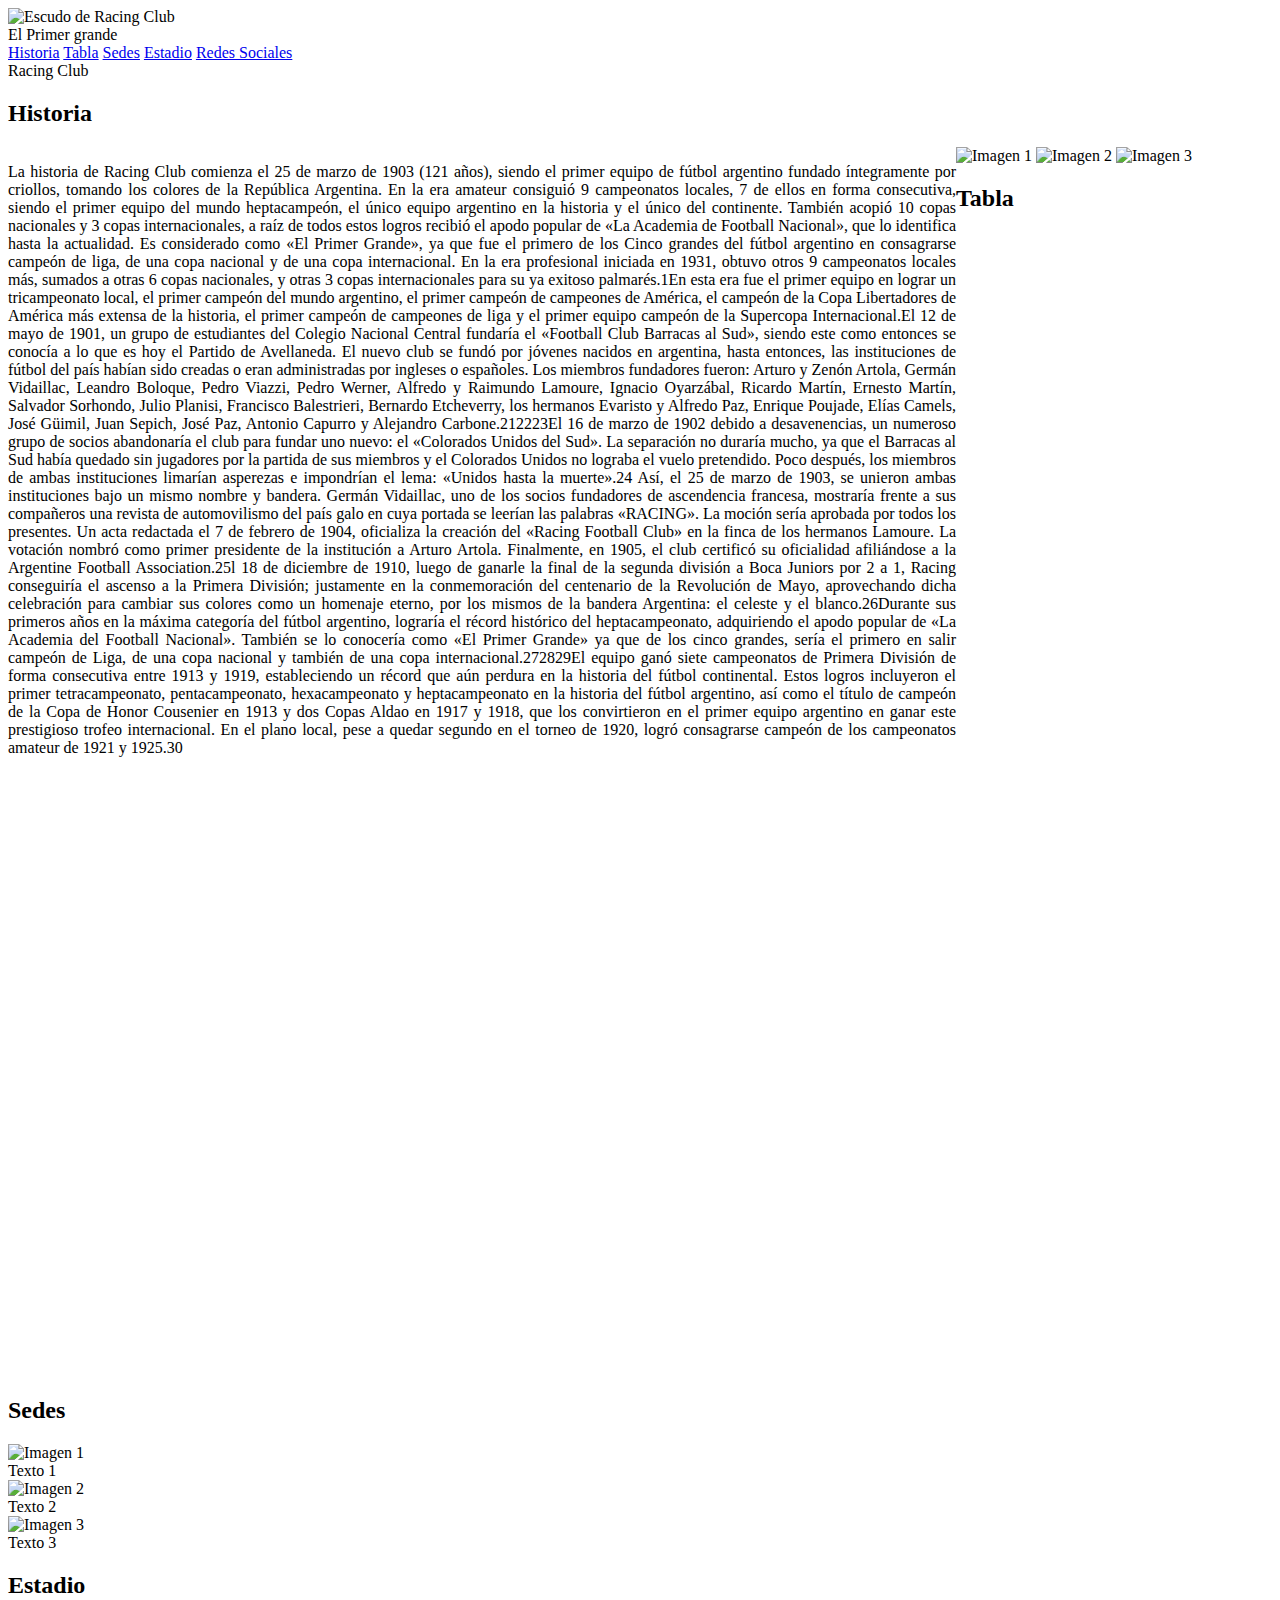
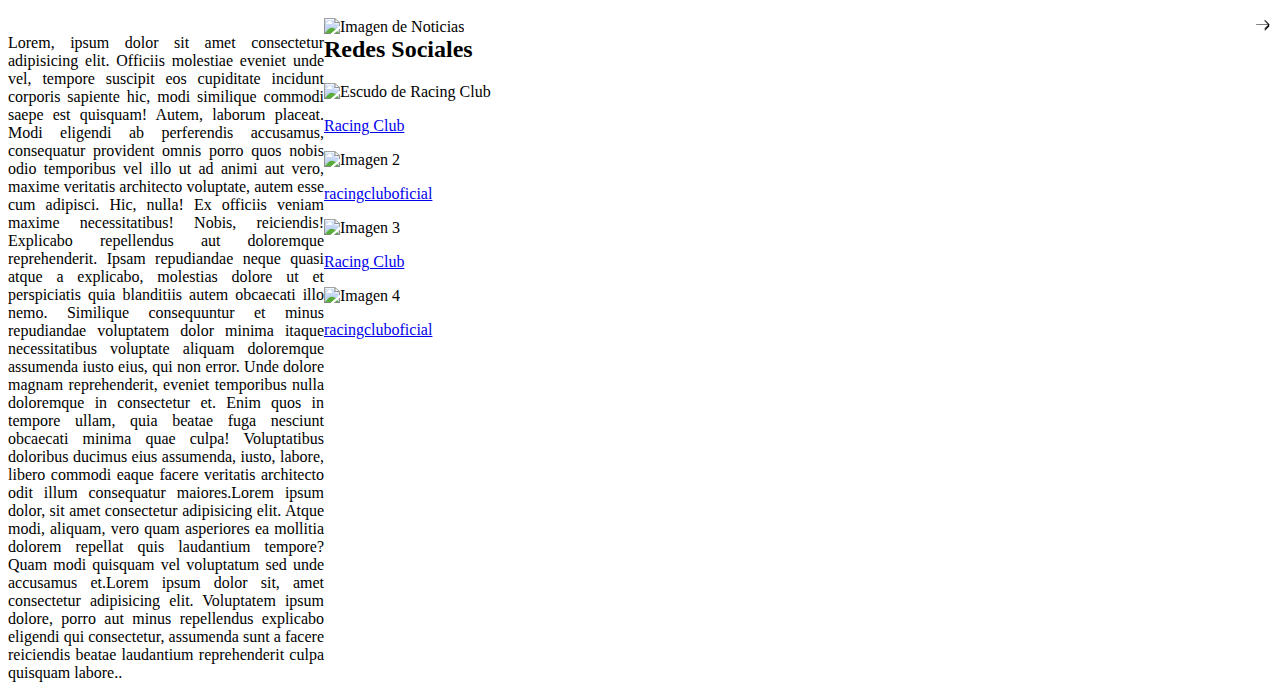
==== index.html @ 6f9eef31 "index.html" ====
<!DOCTYPE html>
<html lang="es">
<head>
    <meta charset="UTF-8">
    <meta name="viewport" content="width=device-width, initial-scale=1.0">
    <title>Racing Club</title>
    <link rel="stylesheet" href="./styles.css">
</head>

<body>
    <header>
        <img id="escudo-racing" src="https://upload.wikimedia.org/wikipedia/commons/thumb/5/56/Escudo_de_Racing_Club_%282014%29.svg/800px-Escudo_de_Racing_Club_%282014%29.svg.png" alt="Escudo de Racing Club">
        <div class="logo">El Primer grande</div>
        <nav>
            <a href="#seccion2">Historia</a>
            <a href="#seccion3">Tabla</a>
            <a href="#seccion4">Sedes</a>
            <a href="#seccion5">Estadio</a>
            <a href="#seccion6">Redes Sociales</a>
        </nav>
    </header>
    
    <div id="seccion1" class="seccion" style="background-image: url('https://media.tycsports.com/files/2020/12/16/163343/cilindro-racing.jpg');">
        <div id="seccion1-texto">Racing Club</div>
    </div>
    
    <div id="seccion2" class="seccion">
        <h2>Historia</h2>
        <div class="contenido">
            <p style="width: 75%; float: left; text-align: justify;">La historia de Racing Club comienza el 25 de marzo de 1903 (121 años), siendo el primer equipo de fútbol argentino fundado íntegramente por criollos, tomando los colores de la República Argentina.

                En la era amateur consiguió 9 campeonatos locales, 7 de ellos en forma consecutiva, siendo el primer equipo del mundo heptacampeón, el único equipo argentino en la historia y el único del continente.
                
                También acopió 10 copas nacionales y 3 copas internacionales, a raíz de todos estos logros recibió el apodo popular de «La Academia de Football Nacional», que lo identifica hasta la actualidad.
                
                Es considerado como «El Primer Grande», ya que fue el primero de los Cinco grandes del fútbol argentino en consagrarse campeón de liga, de una copa nacional y de una copa internacional.
                
                En la era profesional iniciada en 1931, obtuvo otros 9 campeonatos locales más, sumados a otras 6 copas nacionales, y otras 3 copas internacionales para su ya exitoso palmarés.1​
                En esta era fue el primer equipo en lograr un tricampeonato local, el primer campeón del mundo argentino, el primer campeón de campeones de América, el campeón de la Copa Libertadores de América más extensa de la historia, el primer campeón de campeones de liga y el primer equipo campeón de la Supercopa Internacional.El 12 de mayo de 1901, un grupo de estudiantes del Colegio Nacional Central fundaría el «Football Club Barracas al Sud», siendo este como entonces se conocía a lo que es hoy el Partido de Avellaneda. El nuevo club se fundó por jóvenes nacidos en argentina, hasta entonces, las instituciones de fútbol del país habían sido creadas o eran administradas por ingleses o españoles. Los miembros fundadores fueron: Arturo y Zenón Artola, Germán Vidaillac, Leandro Boloque, Pedro Viazzi, Pedro Werner, Alfredo y Raimundo Lamoure, Ignacio Oyarzábal, Ricardo Martín, Ernesto Martín, Salvador Sorhondo, Julio Planisi, Francisco Balestrieri, Bernardo Etcheverry, los hermanos Evaristo y Alfredo Paz, Enrique Poujade, Elías Camels, José Güimil, Juan Sepich, José Paz, Antonio Capurro y Alejandro Carbone.21​22​23​
                El 16 de marzo de 1902 debido a desavenencias, un numeroso grupo de socios abandonaría el club para fundar uno nuevo: el «Colorados Unidos del Sud». La separación no duraría mucho, ya que el Barracas al Sud había quedado sin jugadores por la partida de sus miembros y el Colorados Unidos no lograba el vuelo pretendido. Poco después, los miembros de ambas instituciones limarían asperezas e impondrían el lema: «Unidos hasta la muerte».24​ Así, el 25 de marzo de 1903, se unieron ambas instituciones bajo un mismo nombre y bandera. Germán Vidaillac, uno de los socios fundadores de ascendencia francesa, mostraría frente a sus compañeros una revista de automovilismo del país galo en cuya portada se leerían las palabras «RACING». La moción sería aprobada por todos los presentes. Un acta redactada el 7 de febrero de 1904, oficializa la creación del «Racing Football Club» en la finca de los hermanos Lamoure. La votación nombró como primer presidente de la institución a Arturo Artola. Finalmente, en 1905, el club certificó su oficialidad afiliándose a la Argentine Football Association.25l 18 de diciembre de 1910, luego de ganarle la final de la segunda división a Boca Juniors por 2 a 1, Racing conseguiría el ascenso a la Primera División; justamente en la conmemoración del centenario de la Revolución de Mayo, aprovechando dicha celebración para cambiar sus colores como un homenaje eterno, por los mismos de la bandera Argentina: el celeste y el blanco.26​
                Durante sus primeros años en la máxima categoría del fútbol argentino, lograría el récord histórico del heptacampeonato, adquiriendo el apodo popular de «La Academia del Football Nacional». También se lo conocería como «El Primer Grande» ya que de los cinco grandes, sería el primero en salir campeón de Liga, de una copa nacional y también de una copa internacional.27​28​29​
                El equipo ganó siete campeonatos de Primera División de forma consecutiva entre 1913 y 1919, estableciendo un récord que aún perdura en la historia del fútbol continental. Estos logros incluyeron el primer tetracampeonato, pentacampeonato, hexacampeonato y heptacampeonato en la historia del fútbol argentino, así como el título de campeón de la Copa de Honor Cousenier en 1913 y dos Copas Aldao en 1917 y 1918, que los convirtieron en el primer equipo argentino en ganar este prestigioso trofeo internacional. En el plano local, pese a quedar segundo en el torneo de 1920, logró consagrarse campeón de los campeonatos amateur de 1921 y 1925.30​</p>
            <div class="imagenes">
                <img src="https://s3.amazonaws.com/arc-wordpress-client-uploads/infobae-wp/wp-content/uploads/2018/02/05170229/racing-hinchada-12.jpg" alt="Imagen 1">
                <img src="https://www.serargentino.com/public/images/2020/03/hinchada-de-racing-773x458.jpeg" alt="Imagen 2">
                <img src="https://upload.wikimedia.org/wikipedia/commons/thumb/1/11/Racing-club-1906.jpg/330px-Racing-club-1906.jpg" alt="Imagen 3">
            </div>
        </div>
    </div>
    
    <div id="seccion3" class="seccion">
        <h2>Tabla</h2>
        <div id="seccion3" class="seccion">
            <iframe src="https://www.racingclub.com.ar/futbol/primer-equipo/estadisticas/" width="100%" height="600px" frameborder="0"></iframe>
        </div>
    </div>
        
    <div id="seccion4" class="seccion">
        <h2>Sedes</h2>
        <div class="imagenes-container">
            <div class="imagen">
                <img src="https://www.racingclub.com.ar/img/noticias/portada-villa-del-parque.jpg" alt="Imagen 1">
                <div class="texto-detras">Texto 1</div>
            </div>
            <div class="imagen">
                <img src="https://media.tycsports.com/files/2020/07/09/106538/racing-a-20-anos-de-la-inauguracion-del-predio-tita-mattiussj.jpg" alt="Imagen 2">
                <div class="texto-detras">Texto 2</div>
            </div>
            <div class="imagen">
                <img src="https://laciudadavellaneda.com.ar/wp-content/uploads/sede-avellaneda.jpg" alt="Imagen 3">
                <div class="texto-detras">Texto 3</div>
            </div>
        </div>
    </div>
        
        <div id="seccion5" class="seccion">
            <h2>Estadio</h2>
            <div class="contenido">
                <p style="width: 25%; float: left; text-align: justify;">Lorem, ipsum dolor sit amet consectetur adipisicing elit. Officiis molestiae eveniet unde vel, tempore suscipit eos cupiditate incidunt corporis sapiente hic, modi similique commodi saepe est quisquam! Autem, laborum placeat.
                Modi eligendi ab perferendis accusamus, consequatur provident omnis porro quos nobis odio temporibus vel illo ut ad animi aut vero, maxime veritatis architecto voluptate, autem esse cum adipisci. Hic, nulla!
                Ex officiis veniam maxime necessitatibus! Nobis, reiciendis! Explicabo repellendus aut doloremque reprehenderit. Ipsam repudiandae neque quasi atque a explicabo, molestias dolore ut et perspiciatis quia blanditiis autem obcaecati illo nemo.
                Similique consequuntur et minus repudiandae voluptatem dolor minima itaque necessitatibus voluptate aliquam doloremque assumenda iusto eius, qui non error. Unde dolore magnam reprehenderit, eveniet temporibus nulla doloremque in consectetur et.
                Enim quos in tempore ullam, quia beatae fuga nesciunt obcaecati minima quae culpa! Voluptatibus doloribus ducimus eius assumenda, iusto, labore, libero commodi eaque facere veritatis architecto odit illum consequatur maiores.Lorem ipsum dolor, sit amet consectetur adipisicing elit. Atque modi, aliquam, vero quam asperiores ea mollitia dolorem repellat quis laudantium tempore? Quam modi quisquam vel voluptatum sed unde accusamus et.Lorem ipsum dolor sit, amet consectetur adipisicing elit. Voluptatem ipsum dolore, porro aut minus repellendus explicabo eligendi qui consectetur, assumenda sunt a facere reiciendis beatae laudantium reprehenderit culpa quisquam labore..</p>
                <div class="imagenes" style="width: 75%; float: right; position: relative;">
                    <img id="estadio-image" src="https://media.urgente24.com/p/193250b965bf1c4610cca33aa967dc6a/adjuntos/319/imagenes/002/615/0002615747/racing.jpg" alt="Imagen de Noticias" style="width: 100%; height: 100%; object-fit: cover;">
                    <div id="flecha-derecha" style="position: absolute; right: 0; top: 50%; transform: translateY(-50%); cursor: pointer;">
                        <svg xmlns="http://www.w3.org/2000/svg" width="16" height="16" fill="currentColor" class="bi bi-arrow-right" viewBox="0 0 16 16">
                            <path fill-rule="evenodd" d="M8.646 4.646a.5.5 0 0 1 .708 0l4 4a.5.5 0 0 1 0 .708l-4 4a.5.5 0 0 1-.708-.708L12.293 8 8.646 4.354a.5.5 0 0 1 0-.708z"/>
                            <path fill-rule="evenodd" d="M0 8a.5.5 0 0 1 .5-.5h11.793l-3.647-3.646a.5.5 0 0 1 .708-.708l4 4a.5.5 0 0 1 0 .708l-4 4a.5.5 0 0 1-.708-.708L12.293 8H.5A.5.5 0 0 1 0 8z"/>
                        </svg>
                    </div>
                </div>
            </div>
        </div>
    
        <div id="seccion6" class="seccion">
        <h2>Redes Sociales</h2>
        <div class="centered-content">
            <img id="escudo-racing" src="https://encrypted-tbn0.gstatic.com/images?q=tbn:ANd9GcSTeY4N-8_veM7JEEIwY70evm_Ac7ScKI852YYKz6ZMkg&s" alt="Escudo de Racing Club">
            <p><a href="https://www.instagram.com/racingclub/" target="_blank">Racing Club</a></p>
        </div>
        <div class="centered-content">
            <img src="https://encrypted-tbn0.gstatic.com/images?q=tbn:ANd9GcQbN7-_q63qchqpXpNW_VGOozUeGsm28FULBq5rEcWD0g&s" alt="Imagen 2">
            <p><a href="https://www.facebook.com/racingcluboficial" target="_blank">racingcluboficial</a></p>
        </div>
        <div class="centered-content">
            <img src="https://www.lanacion.com.ar/resizer/v2/elon-musk-cambio-el-logo-de-WHTIWEV47VHEHDV4QYC6PRXVBE.jpg?auth=29e4042f48af310deb7e46ab9afc31d8ef98589c3c1c1c29d6be7ce335477df1&width=420&height=280&quality=70&smart=true" alt="Imagen 3">
            <p><a href="https://twitter.com/racingclub" target="_blank">Racing Club</a></p>
        </div>
        <div class="centered-content">
            <img id="escudo-racing" src="https://yt3.googleusercontent.com/ytc/AIdro_kgNRpyMXq61VuE9KspJfDlHewKrdLwm-9neNuIQ8DYboc=s900-c-k-c0x00ffffff-no-rj" alt="Imagen 4">
            <p><a href="https://www.youtube.com/racingcluboficial" target="_blank">racingcluboficial</a></p>
        </div>
    </div>

</body>
</html>
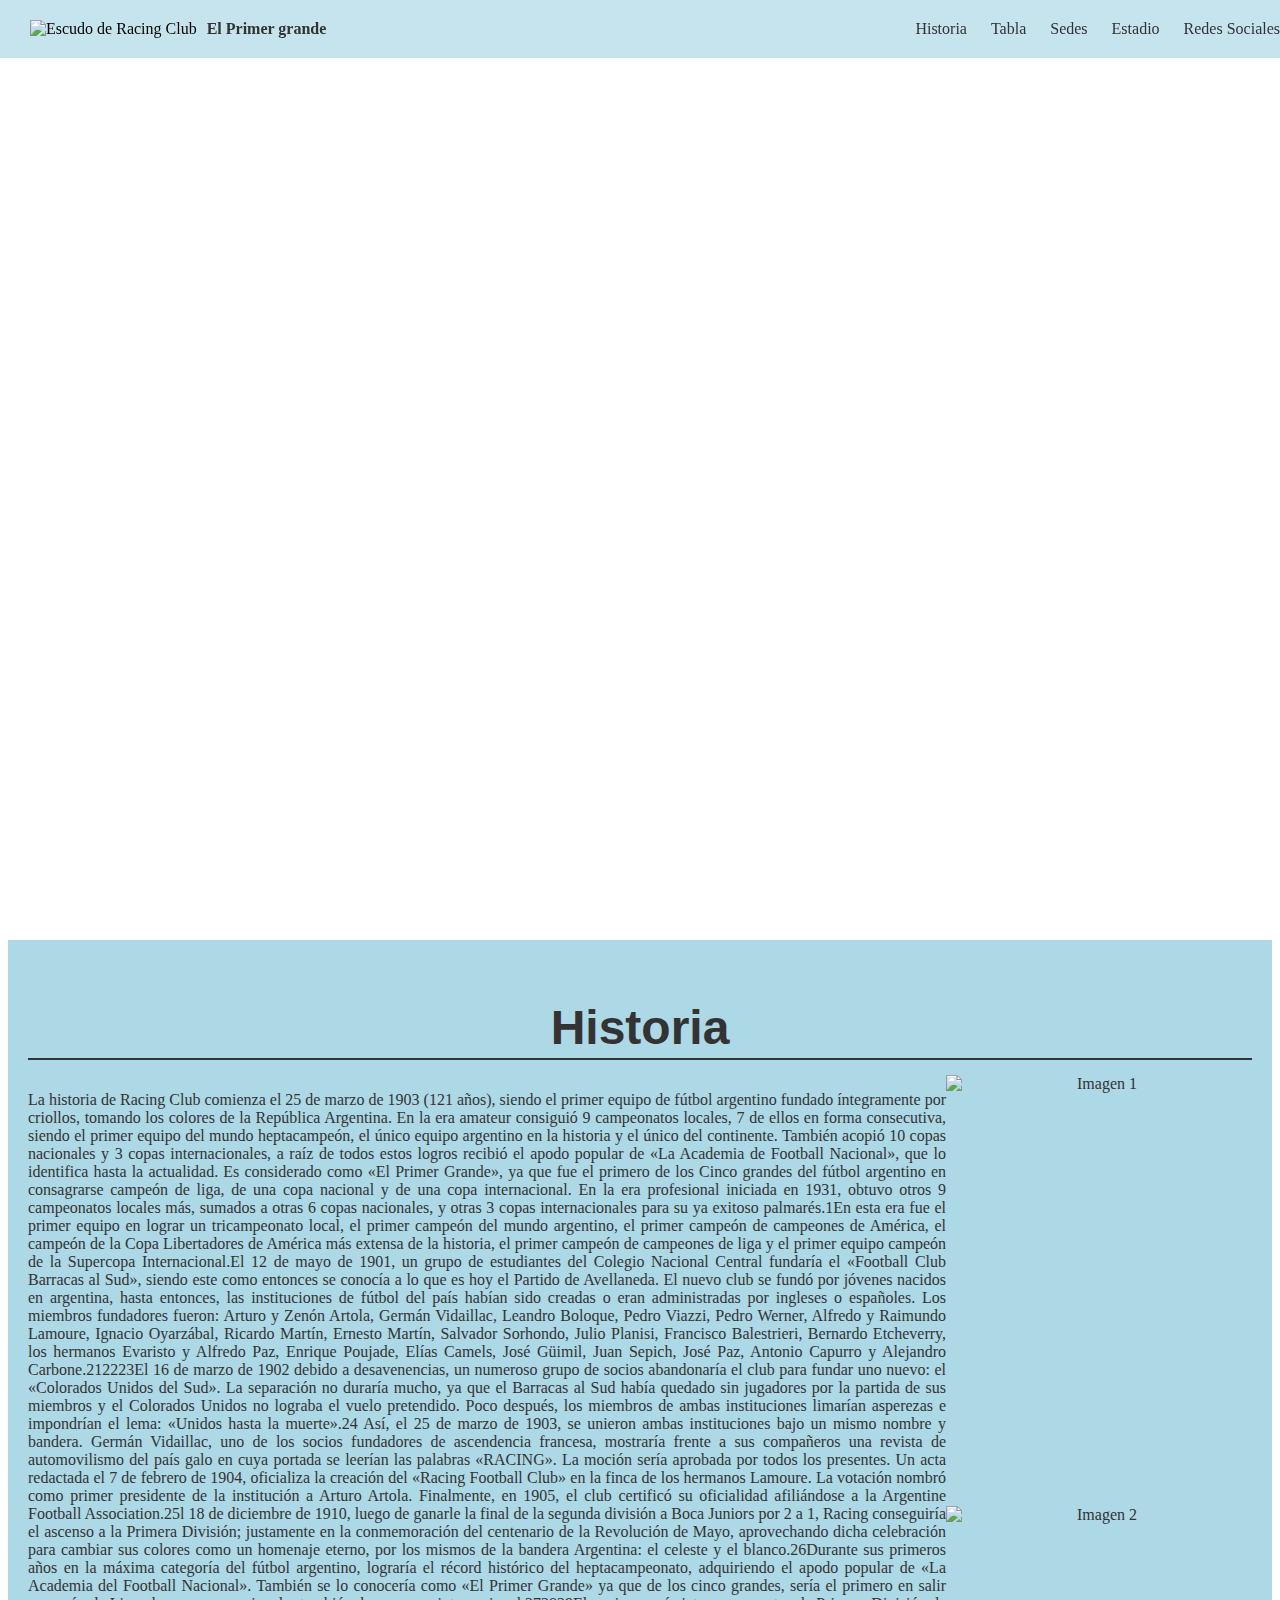
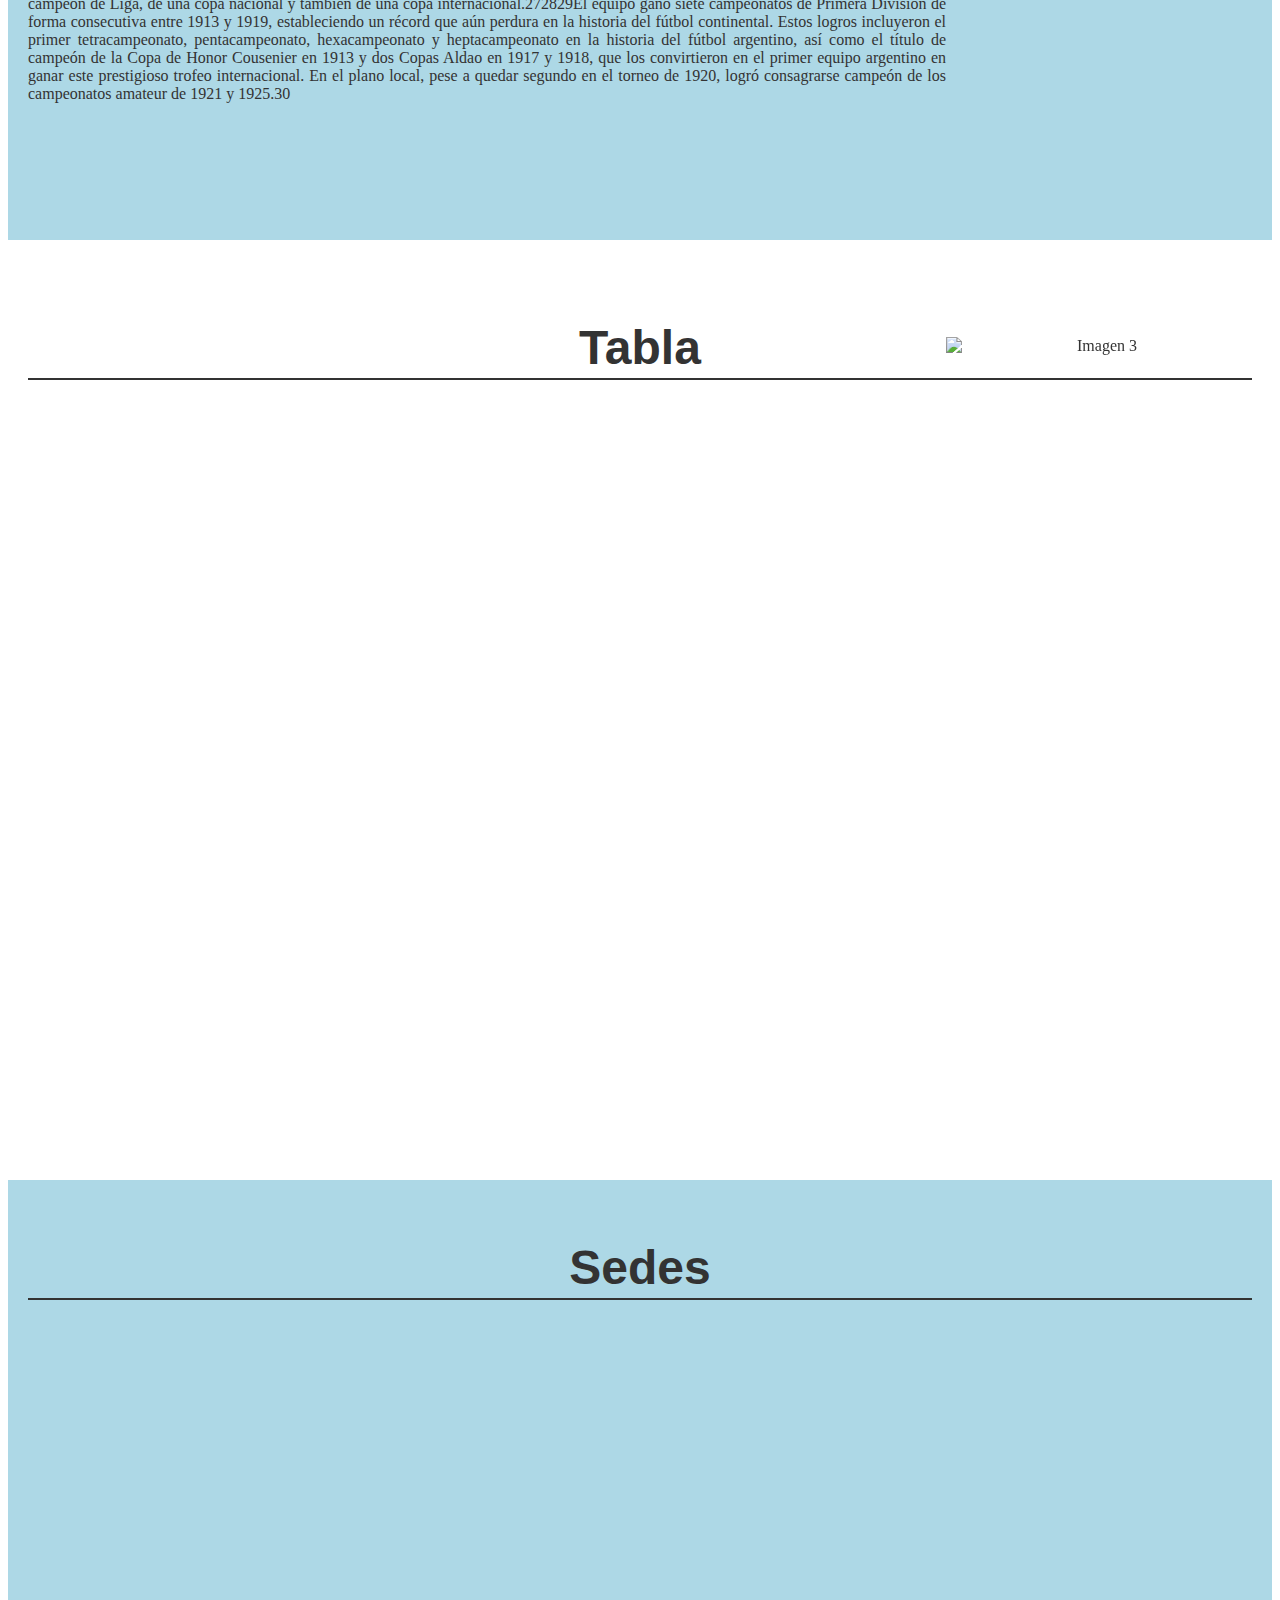
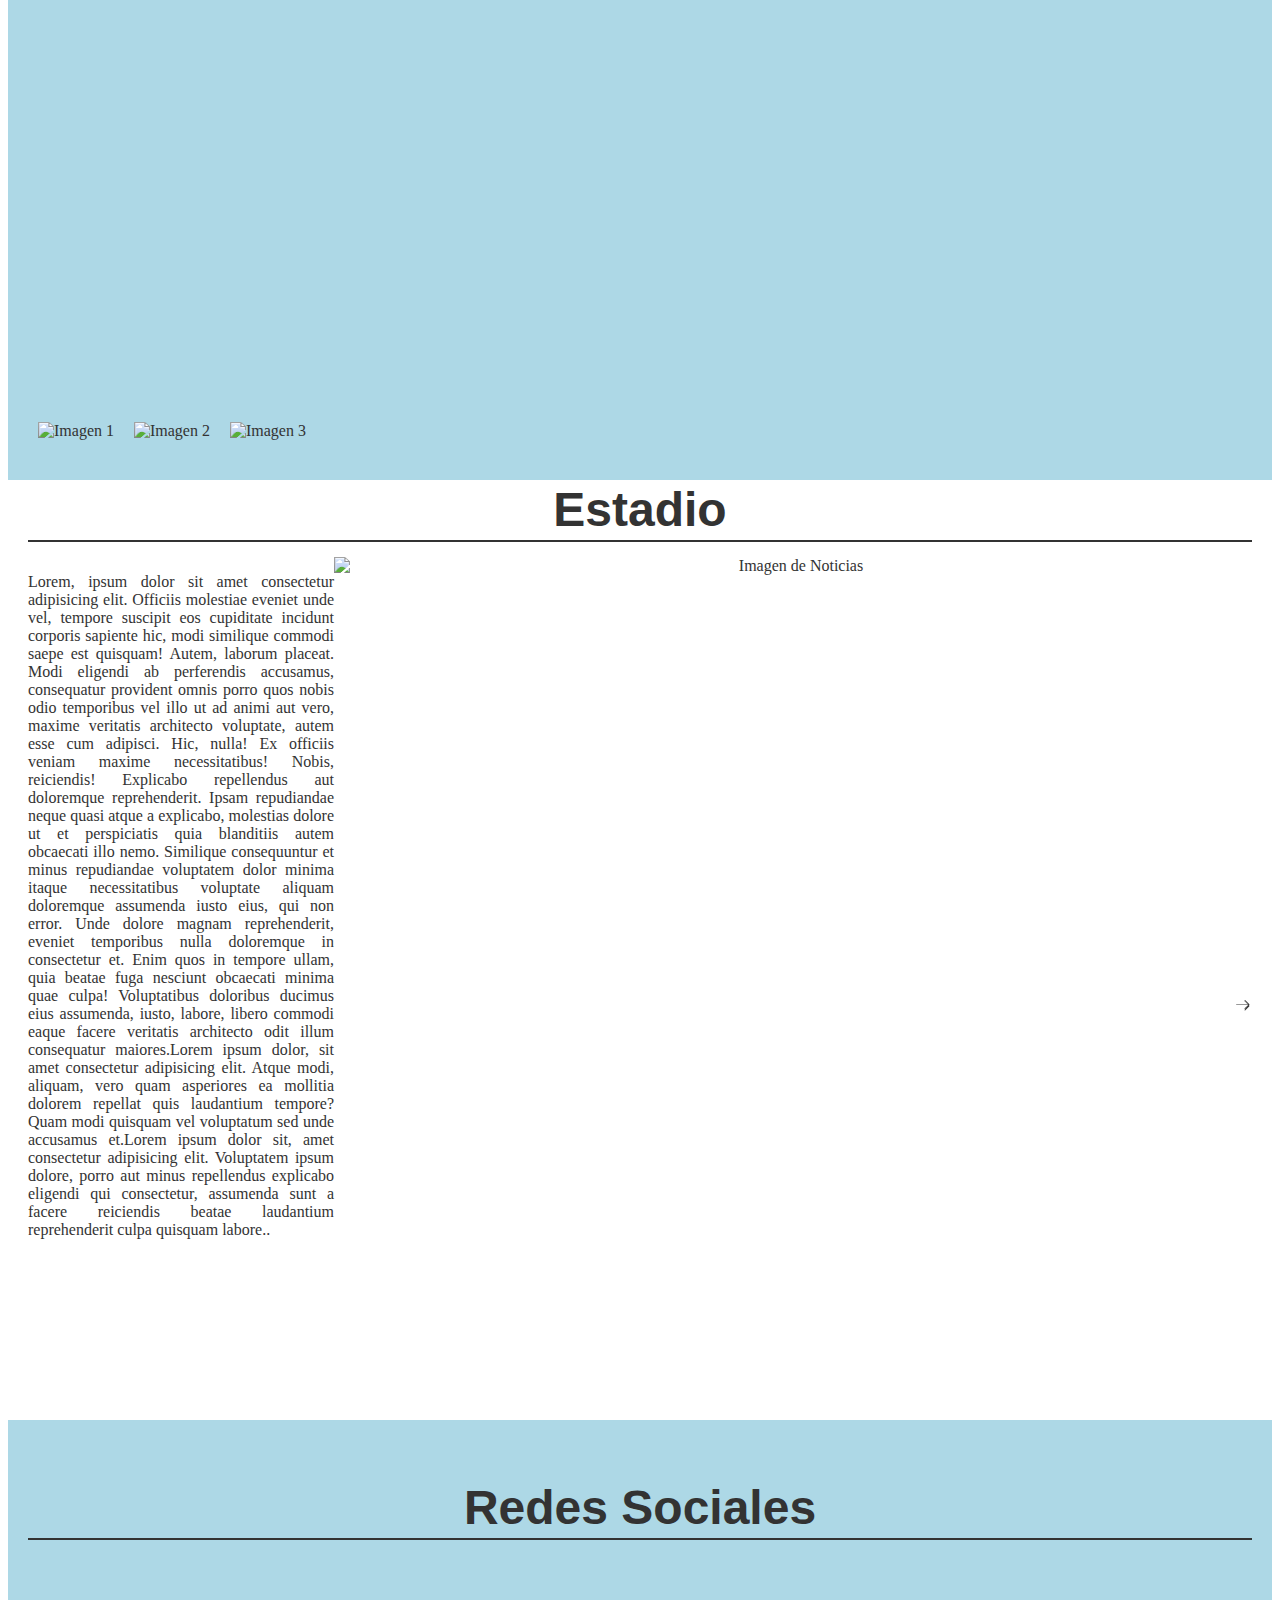
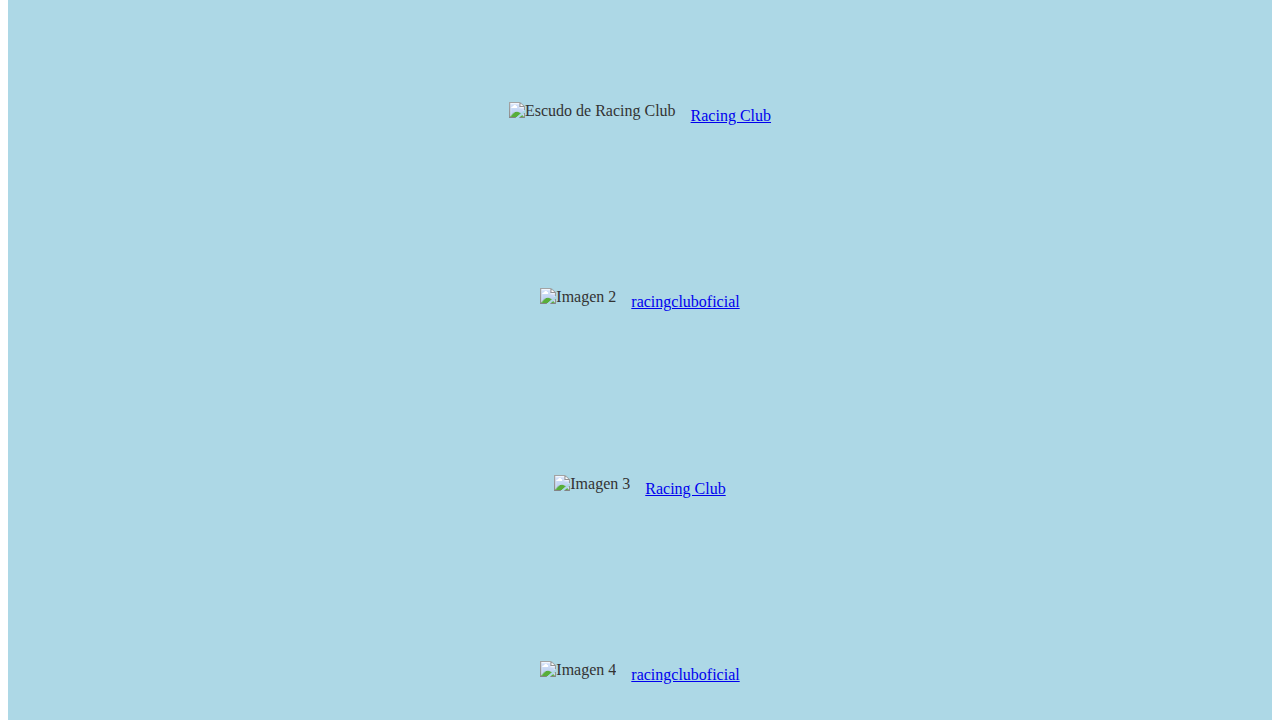
==== commit 70b6d00b: "Add files via upload" ====
--- a/index.html
+++ b/index.html
@@ -1,117 +1,117 @@
-<!DOCTYPE html>
-<html lang="es">
-<head>
-    <meta charset="UTF-8">
-    <meta name="viewport" content="width=device-width, initial-scale=1.0">
-    <title>Racing Club</title>
-    <link rel="stylesheet" href="./styles.css">
-</head>
-
-<body>
-    <header>
-        <img id="escudo-racing" src="https://upload.wikimedia.org/wikipedia/commons/thumb/5/56/Escudo_de_Racing_Club_%282014%29.svg/800px-Escudo_de_Racing_Club_%282014%29.svg.png" alt="Escudo de Racing Club">
-        <div class="logo">El Primer grande</div>
-        <nav>
-            <a href="#seccion2">Historia</a>
-            <a href="#seccion3">Tabla</a>
-            <a href="#seccion4">Sedes</a>
-            <a href="#seccion5">Estadio</a>
-            <a href="#seccion6">Redes Sociales</a>
-        </nav>
-    </header>
-    
-    <div id="seccion1" class="seccion" style="background-image: url('https://media.tycsports.com/files/2020/12/16/163343/cilindro-racing.jpg');">
-        <div id="seccion1-texto">Racing Club</div>
-    </div>
-    
-    <div id="seccion2" class="seccion">
-        <h2>Historia</h2>
-        <div class="contenido">
-            <p style="width: 75%; float: left; text-align: justify;">La historia de Racing Club comienza el 25 de marzo de 1903 (121 años), siendo el primer equipo de fútbol argentino fundado íntegramente por criollos, tomando los colores de la República Argentina.
-
-                En la era amateur consiguió 9 campeonatos locales, 7 de ellos en forma consecutiva, siendo el primer equipo del mundo heptacampeón, el único equipo argentino en la historia y el único del continente.
-                
-                También acopió 10 copas nacionales y 3 copas internacionales, a raíz de todos estos logros recibió el apodo popular de «La Academia de Football Nacional», que lo identifica hasta la actualidad.
-                
-                Es considerado como «El Primer Grande», ya que fue el primero de los Cinco grandes del fútbol argentino en consagrarse campeón de liga, de una copa nacional y de una copa internacional.
-                
-                En la era profesional iniciada en 1931, obtuvo otros 9 campeonatos locales más, sumados a otras 6 copas nacionales, y otras 3 copas internacionales para su ya exitoso palmarés.1​
-                En esta era fue el primer equipo en lograr un tricampeonato local, el primer campeón del mundo argentino, el primer campeón de campeones de América, el campeón de la Copa Libertadores de América más extensa de la historia, el primer campeón de campeones de liga y el primer equipo campeón de la Supercopa Internacional.El 12 de mayo de 1901, un grupo de estudiantes del Colegio Nacional Central fundaría el «Football Club Barracas al Sud», siendo este como entonces se conocía a lo que es hoy el Partido de Avellaneda. El nuevo club se fundó por jóvenes nacidos en argentina, hasta entonces, las instituciones de fútbol del país habían sido creadas o eran administradas por ingleses o españoles. Los miembros fundadores fueron: Arturo y Zenón Artola, Germán Vidaillac, Leandro Boloque, Pedro Viazzi, Pedro Werner, Alfredo y Raimundo Lamoure, Ignacio Oyarzábal, Ricardo Martín, Ernesto Martín, Salvador Sorhondo, Julio Planisi, Francisco Balestrieri, Bernardo Etcheverry, los hermanos Evaristo y Alfredo Paz, Enrique Poujade, Elías Camels, José Güimil, Juan Sepich, José Paz, Antonio Capurro y Alejandro Carbone.21​22​23​
-                El 16 de marzo de 1902 debido a desavenencias, un numeroso grupo de socios abandonaría el club para fundar uno nuevo: el «Colorados Unidos del Sud». La separación no duraría mucho, ya que el Barracas al Sud había quedado sin jugadores por la partida de sus miembros y el Colorados Unidos no lograba el vuelo pretendido. Poco después, los miembros de ambas instituciones limarían asperezas e impondrían el lema: «Unidos hasta la muerte».24​ Así, el 25 de marzo de 1903, se unieron ambas instituciones bajo un mismo nombre y bandera. Germán Vidaillac, uno de los socios fundadores de ascendencia francesa, mostraría frente a sus compañeros una revista de automovilismo del país galo en cuya portada se leerían las palabras «RACING». La moción sería aprobada por todos los presentes. Un acta redactada el 7 de febrero de 1904, oficializa la creación del «Racing Football Club» en la finca de los hermanos Lamoure. La votación nombró como primer presidente de la institución a Arturo Artola. Finalmente, en 1905, el club certificó su oficialidad afiliándose a la Argentine Football Association.25l 18 de diciembre de 1910, luego de ganarle la final de la segunda división a Boca Juniors por 2 a 1, Racing conseguiría el ascenso a la Primera División; justamente en la conmemoración del centenario de la Revolución de Mayo, aprovechando dicha celebración para cambiar sus colores como un homenaje eterno, por los mismos de la bandera Argentina: el celeste y el blanco.26​
-                Durante sus primeros años en la máxima categoría del fútbol argentino, lograría el récord histórico del heptacampeonato, adquiriendo el apodo popular de «La Academia del Football Nacional». También se lo conocería como «El Primer Grande» ya que de los cinco grandes, sería el primero en salir campeón de Liga, de una copa nacional y también de una copa internacional.27​28​29​
-                El equipo ganó siete campeonatos de Primera División de forma consecutiva entre 1913 y 1919, estableciendo un récord que aún perdura en la historia del fútbol continental. Estos logros incluyeron el primer tetracampeonato, pentacampeonato, hexacampeonato y heptacampeonato en la historia del fútbol argentino, así como el título de campeón de la Copa de Honor Cousenier en 1913 y dos Copas Aldao en 1917 y 1918, que los convirtieron en el primer equipo argentino en ganar este prestigioso trofeo internacional. En el plano local, pese a quedar segundo en el torneo de 1920, logró consagrarse campeón de los campeonatos amateur de 1921 y 1925.30​</p>
-            <div class="imagenes">
-                <img src="https://s3.amazonaws.com/arc-wordpress-client-uploads/infobae-wp/wp-content/uploads/2018/02/05170229/racing-hinchada-12.jpg" alt="Imagen 1">
-                <img src="https://www.serargentino.com/public/images/2020/03/hinchada-de-racing-773x458.jpeg" alt="Imagen 2">
-                <img src="https://upload.wikimedia.org/wikipedia/commons/thumb/1/11/Racing-club-1906.jpg/330px-Racing-club-1906.jpg" alt="Imagen 3">
-            </div>
-        </div>
-    </div>
-    
-    <div id="seccion3" class="seccion">
-        <h2>Tabla</h2>
-        <div id="seccion3" class="seccion">
-            <iframe src="https://www.racingclub.com.ar/futbol/primer-equipo/estadisticas/" width="100%" height="600px" frameborder="0"></iframe>
-        </div>
-    </div>
-        
-    <div id="seccion4" class="seccion">
-        <h2>Sedes</h2>
-        <div class="imagenes-container">
-            <div class="imagen">
-                <img src="https://www.racingclub.com.ar/img/noticias/portada-villa-del-parque.jpg" alt="Imagen 1">
-                <div class="texto-detras">Texto 1</div>
-            </div>
-            <div class="imagen">
-                <img src="https://media.tycsports.com/files/2020/07/09/106538/racing-a-20-anos-de-la-inauguracion-del-predio-tita-mattiussj.jpg" alt="Imagen 2">
-                <div class="texto-detras">Texto 2</div>
-            </div>
-            <div class="imagen">
-                <img src="https://laciudadavellaneda.com.ar/wp-content/uploads/sede-avellaneda.jpg" alt="Imagen 3">
-                <div class="texto-detras">Texto 3</div>
-            </div>
-        </div>
-    </div>
-        
-        <div id="seccion5" class="seccion">
-            <h2>Estadio</h2>
-            <div class="contenido">
-                <p style="width: 25%; float: left; text-align: justify;">Lorem, ipsum dolor sit amet consectetur adipisicing elit. Officiis molestiae eveniet unde vel, tempore suscipit eos cupiditate incidunt corporis sapiente hic, modi similique commodi saepe est quisquam! Autem, laborum placeat.
-                Modi eligendi ab perferendis accusamus, consequatur provident omnis porro quos nobis odio temporibus vel illo ut ad animi aut vero, maxime veritatis architecto voluptate, autem esse cum adipisci. Hic, nulla!
-                Ex officiis veniam maxime necessitatibus! Nobis, reiciendis! Explicabo repellendus aut doloremque reprehenderit. Ipsam repudiandae neque quasi atque a explicabo, molestias dolore ut et perspiciatis quia blanditiis autem obcaecati illo nemo.
-                Similique consequuntur et minus repudiandae voluptatem dolor minima itaque necessitatibus voluptate aliquam doloremque assumenda iusto eius, qui non error. Unde dolore magnam reprehenderit, eveniet temporibus nulla doloremque in consectetur et.
-                Enim quos in tempore ullam, quia beatae fuga nesciunt obcaecati minima quae culpa! Voluptatibus doloribus ducimus eius assumenda, iusto, labore, libero commodi eaque facere veritatis architecto odit illum consequatur maiores.Lorem ipsum dolor, sit amet consectetur adipisicing elit. Atque modi, aliquam, vero quam asperiores ea mollitia dolorem repellat quis laudantium tempore? Quam modi quisquam vel voluptatum sed unde accusamus et.Lorem ipsum dolor sit, amet consectetur adipisicing elit. Voluptatem ipsum dolore, porro aut minus repellendus explicabo eligendi qui consectetur, assumenda sunt a facere reiciendis beatae laudantium reprehenderit culpa quisquam labore..</p>
-                <div class="imagenes" style="width: 75%; float: right; position: relative;">
-                    <img id="estadio-image" src="https://media.urgente24.com/p/193250b965bf1c4610cca33aa967dc6a/adjuntos/319/imagenes/002/615/0002615747/racing.jpg" alt="Imagen de Noticias" style="width: 100%; height: 100%; object-fit: cover;">
-                    <div id="flecha-derecha" style="position: absolute; right: 0; top: 50%; transform: translateY(-50%); cursor: pointer;">
-                        <svg xmlns="http://www.w3.org/2000/svg" width="16" height="16" fill="currentColor" class="bi bi-arrow-right" viewBox="0 0 16 16">
-                            <path fill-rule="evenodd" d="M8.646 4.646a.5.5 0 0 1 .708 0l4 4a.5.5 0 0 1 0 .708l-4 4a.5.5 0 0 1-.708-.708L12.293 8 8.646 4.354a.5.5 0 0 1 0-.708z"/>
-                            <path fill-rule="evenodd" d="M0 8a.5.5 0 0 1 .5-.5h11.793l-3.647-3.646a.5.5 0 0 1 .708-.708l4 4a.5.5 0 0 1 0 .708l-4 4a.5.5 0 0 1-.708-.708L12.293 8H.5A.5.5 0 0 1 0 8z"/>
-                        </svg>
-                    </div>
-                </div>
-            </div>
-        </div>
-    
-        <div id="seccion6" class="seccion">
-        <h2>Redes Sociales</h2>
-        <div class="centered-content">
-            <img id="escudo-racing" src="https://encrypted-tbn0.gstatic.com/images?q=tbn:ANd9GcSTeY4N-8_veM7JEEIwY70evm_Ac7ScKI852YYKz6ZMkg&s" alt="Escudo de Racing Club">
-            <p><a href="https://www.instagram.com/racingclub/" target="_blank">Racing Club</a></p>
-        </div>
-        <div class="centered-content">
-            <img src="https://encrypted-tbn0.gstatic.com/images?q=tbn:ANd9GcQbN7-_q63qchqpXpNW_VGOozUeGsm28FULBq5rEcWD0g&s" alt="Imagen 2">
-            <p><a href="https://www.facebook.com/racingcluboficial" target="_blank">racingcluboficial</a></p>
-        </div>
-        <div class="centered-content">
-            <img src="https://www.lanacion.com.ar/resizer/v2/elon-musk-cambio-el-logo-de-WHTIWEV47VHEHDV4QYC6PRXVBE.jpg?auth=29e4042f48af310deb7e46ab9afc31d8ef98589c3c1c1c29d6be7ce335477df1&width=420&height=280&quality=70&smart=true" alt="Imagen 3">
-            <p><a href="https://twitter.com/racingclub" target="_blank">Racing Club</a></p>
-        </div>
-        <div class="centered-content">
-            <img id="escudo-racing" src="https://yt3.googleusercontent.com/ytc/AIdro_kgNRpyMXq61VuE9KspJfDlHewKrdLwm-9neNuIQ8DYboc=s900-c-k-c0x00ffffff-no-rj" alt="Imagen 4">
-            <p><a href="https://www.youtube.com/racingcluboficial" target="_blank">racingcluboficial</a></p>
-        </div>
-    </div>
-
-</body>
-</html>
+<!DOCTYPE html>
+<html lang="es">
+<head>
+    <meta charset="UTF-8">
+    <meta name="viewport" content="width=device-width, initial-scale=1.0">
+    <title>Racing Club</title>
+    <link rel="stylesheet" href="./styles.css">
+</head>
+
+<body>
+    <header>
+        <img id="escudo-racing" src="https://upload.wikimedia.org/wikipedia/commons/thumb/5/56/Escudo_de_Racing_Club_%282014%29.svg/800px-Escudo_de_Racing_Club_%282014%29.svg.png" alt="Escudo de Racing Club">
+        <div class="logo">El Primer grande</div>
+        <nav>
+            <a href="#seccion2">Historia</a>
+            <a href="#seccion3">Tabla</a>
+            <a href="#seccion4">Sedes</a>
+            <a href="#seccion5">Estadio</a>
+            <a href="#seccion6">Redes Sociales</a>
+        </nav>
+    </header>
+    
+    <div id="seccion1" class="seccion" style="background-image: url('https://media.tycsports.com/files/2020/12/16/163343/cilindro-racing.jpg');">
+        <div id="seccion1-texto">Racing Club</div>
+    </div>
+    
+    <div id="seccion2" class="seccion">
+        <h2>Historia</h2>
+        <div class="contenido">
+            <p style="width: 75%; float: left; text-align: justify;">La historia de Racing Club comienza el 25 de marzo de 1903 (121 años), siendo el primer equipo de fútbol argentino fundado íntegramente por criollos, tomando los colores de la República Argentina.
+
+                En la era amateur consiguió 9 campeonatos locales, 7 de ellos en forma consecutiva, siendo el primer equipo del mundo heptacampeón, el único equipo argentino en la historia y el único del continente.
+                
+                También acopió 10 copas nacionales y 3 copas internacionales, a raíz de todos estos logros recibió el apodo popular de «La Academia de Football Nacional», que lo identifica hasta la actualidad.
+                
+                Es considerado como «El Primer Grande», ya que fue el primero de los Cinco grandes del fútbol argentino en consagrarse campeón de liga, de una copa nacional y de una copa internacional.
+                
+                En la era profesional iniciada en 1931, obtuvo otros 9 campeonatos locales más, sumados a otras 6 copas nacionales, y otras 3 copas internacionales para su ya exitoso palmarés.1​
+                En esta era fue el primer equipo en lograr un tricampeonato local, el primer campeón del mundo argentino, el primer campeón de campeones de América, el campeón de la Copa Libertadores de América más extensa de la historia, el primer campeón de campeones de liga y el primer equipo campeón de la Supercopa Internacional.El 12 de mayo de 1901, un grupo de estudiantes del Colegio Nacional Central fundaría el «Football Club Barracas al Sud», siendo este como entonces se conocía a lo que es hoy el Partido de Avellaneda. El nuevo club se fundó por jóvenes nacidos en argentina, hasta entonces, las instituciones de fútbol del país habían sido creadas o eran administradas por ingleses o españoles. Los miembros fundadores fueron: Arturo y Zenón Artola, Germán Vidaillac, Leandro Boloque, Pedro Viazzi, Pedro Werner, Alfredo y Raimundo Lamoure, Ignacio Oyarzábal, Ricardo Martín, Ernesto Martín, Salvador Sorhondo, Julio Planisi, Francisco Balestrieri, Bernardo Etcheverry, los hermanos Evaristo y Alfredo Paz, Enrique Poujade, Elías Camels, José Güimil, Juan Sepich, José Paz, Antonio Capurro y Alejandro Carbone.21​22​23​
+                El 16 de marzo de 1902 debido a desavenencias, un numeroso grupo de socios abandonaría el club para fundar uno nuevo: el «Colorados Unidos del Sud». La separación no duraría mucho, ya que el Barracas al Sud había quedado sin jugadores por la partida de sus miembros y el Colorados Unidos no lograba el vuelo pretendido. Poco después, los miembros de ambas instituciones limarían asperezas e impondrían el lema: «Unidos hasta la muerte».24​ Así, el 25 de marzo de 1903, se unieron ambas instituciones bajo un mismo nombre y bandera. Germán Vidaillac, uno de los socios fundadores de ascendencia francesa, mostraría frente a sus compañeros una revista de automovilismo del país galo en cuya portada se leerían las palabras «RACING». La moción sería aprobada por todos los presentes. Un acta redactada el 7 de febrero de 1904, oficializa la creación del «Racing Football Club» en la finca de los hermanos Lamoure. La votación nombró como primer presidente de la institución a Arturo Artola. Finalmente, en 1905, el club certificó su oficialidad afiliándose a la Argentine Football Association.25l 18 de diciembre de 1910, luego de ganarle la final de la segunda división a Boca Juniors por 2 a 1, Racing conseguiría el ascenso a la Primera División; justamente en la conmemoración del centenario de la Revolución de Mayo, aprovechando dicha celebración para cambiar sus colores como un homenaje eterno, por los mismos de la bandera Argentina: el celeste y el blanco.26​
+                Durante sus primeros años en la máxima categoría del fútbol argentino, lograría el récord histórico del heptacampeonato, adquiriendo el apodo popular de «La Academia del Football Nacional». También se lo conocería como «El Primer Grande» ya que de los cinco grandes, sería el primero en salir campeón de Liga, de una copa nacional y también de una copa internacional.27​28​29​
+                El equipo ganó siete campeonatos de Primera División de forma consecutiva entre 1913 y 1919, estableciendo un récord que aún perdura en la historia del fútbol continental. Estos logros incluyeron el primer tetracampeonato, pentacampeonato, hexacampeonato y heptacampeonato en la historia del fútbol argentino, así como el título de campeón de la Copa de Honor Cousenier en 1913 y dos Copas Aldao en 1917 y 1918, que los convirtieron en el primer equipo argentino en ganar este prestigioso trofeo internacional. En el plano local, pese a quedar segundo en el torneo de 1920, logró consagrarse campeón de los campeonatos amateur de 1921 y 1925.30​</p>
+            <div class="imagenes">
+                <img src="https://s3.amazonaws.com/arc-wordpress-client-uploads/infobae-wp/wp-content/uploads/2018/02/05170229/racing-hinchada-12.jpg" alt="Imagen 1">
+                <img src="https://www.serargentino.com/public/images/2020/03/hinchada-de-racing-773x458.jpeg" alt="Imagen 2">
+                <img src="https://upload.wikimedia.org/wikipedia/commons/thumb/1/11/Racing-club-1906.jpg/330px-Racing-club-1906.jpg" alt="Imagen 3">
+            </div>
+        </div>
+    </div>
+    
+    <div id="seccion3" class="seccion">
+        <h2>Tabla</h2>
+        <div id="seccion3" class="seccion">
+            <iframe src="https://www.racingclub.com.ar/futbol/primer-equipo/estadisticas/" width="100%" height="600px" frameborder="0"></iframe>
+        </div>
+    </div>
+        
+    <div id="seccion4" class="seccion">
+        <h2>Sedes</h2>
+        <div class="imagenes-container">
+            <div class="imagen">
+                <img src="https://www.racingclub.com.ar/img/noticias/portada-villa-del-parque.jpg" alt="Imagen 1">
+                <div class="texto-detras">Texto 1</div>
+            </div>
+            <div class="imagen">
+                <img src="https://media.tycsports.com/files/2020/07/09/106538/racing-a-20-anos-de-la-inauguracion-del-predio-tita-mattiussj.jpg" alt="Imagen 2">
+                <div class="texto-detras">Texto 2</div>
+            </div>
+            <div class="imagen">
+                <img src="https://laciudadavellaneda.com.ar/wp-content/uploads/sede-avellaneda.jpg" alt="Imagen 3">
+                <div class="texto-detras">Texto 3</div>
+            </div>
+        </div>
+    </div>
+        
+        <div id="seccion5" class="seccion">
+            <h2>Estadio</h2>
+            <div class="contenido">
+                <p style="width: 25%; float: left; text-align: justify;">Lorem, ipsum dolor sit amet consectetur adipisicing elit. Officiis molestiae eveniet unde vel, tempore suscipit eos cupiditate incidunt corporis sapiente hic, modi similique commodi saepe est quisquam! Autem, laborum placeat.
+                Modi eligendi ab perferendis accusamus, consequatur provident omnis porro quos nobis odio temporibus vel illo ut ad animi aut vero, maxime veritatis architecto voluptate, autem esse cum adipisci. Hic, nulla!
+                Ex officiis veniam maxime necessitatibus! Nobis, reiciendis! Explicabo repellendus aut doloremque reprehenderit. Ipsam repudiandae neque quasi atque a explicabo, molestias dolore ut et perspiciatis quia blanditiis autem obcaecati illo nemo.
+                Similique consequuntur et minus repudiandae voluptatem dolor minima itaque necessitatibus voluptate aliquam doloremque assumenda iusto eius, qui non error. Unde dolore magnam reprehenderit, eveniet temporibus nulla doloremque in consectetur et.
+                Enim quos in tempore ullam, quia beatae fuga nesciunt obcaecati minima quae culpa! Voluptatibus doloribus ducimus eius assumenda, iusto, labore, libero commodi eaque facere veritatis architecto odit illum consequatur maiores.Lorem ipsum dolor, sit amet consectetur adipisicing elit. Atque modi, aliquam, vero quam asperiores ea mollitia dolorem repellat quis laudantium tempore? Quam modi quisquam vel voluptatum sed unde accusamus et.Lorem ipsum dolor sit, amet consectetur adipisicing elit. Voluptatem ipsum dolore, porro aut minus repellendus explicabo eligendi qui consectetur, assumenda sunt a facere reiciendis beatae laudantium reprehenderit culpa quisquam labore..</p>
+                <div class="imagenes" style="width: 75%; float: right; position: relative;">
+                    <img id="estadio-image" src="https://media.urgente24.com/p/193250b965bf1c4610cca33aa967dc6a/adjuntos/319/imagenes/002/615/0002615747/racing.jpg" alt="Imagen de Noticias" style="width: 100%; height: 100%; object-fit: cover;">
+                    <div id="flecha-derecha" style="position: absolute; right: 0; top: 50%; transform: translateY(-50%); cursor: pointer;">
+                        <svg xmlns="http://www.w3.org/2000/svg" width="16" height="16" fill="currentColor" class="bi bi-arrow-right" viewBox="0 0 16 16">
+                            <path fill-rule="evenodd" d="M8.646 4.646a.5.5 0 0 1 .708 0l4 4a.5.5 0 0 1 0 .708l-4 4a.5.5 0 0 1-.708-.708L12.293 8 8.646 4.354a.5.5 0 0 1 0-.708z"/>
+                            <path fill-rule="evenodd" d="M0 8a.5.5 0 0 1 .5-.5h11.793l-3.647-3.646a.5.5 0 0 1 .708-.708l4 4a.5.5 0 0 1 0 .708l-4 4a.5.5 0 0 1-.708-.708L12.293 8H.5A.5.5 0 0 1 0 8z"/>
+                        </svg>
+                    </div>
+                </div>
+            </div>
+        </div>
+    
+        <div id="seccion6" class="seccion">
+        <h2>Redes Sociales</h2>
+        <div class="centered-content">
+            <img id="escudo-racing" src="https://encrypted-tbn0.gstatic.com/images?q=tbn:ANd9GcSTeY4N-8_veM7JEEIwY70evm_Ac7ScKI852YYKz6ZMkg&s" alt="Escudo de Racing Club">
+            <p><a href="https://www.instagram.com/racingclub/" target="_blank">Racing Club</a></p>
+        </div>
+        <div class="centered-content">
+            <img src="https://encrypted-tbn0.gstatic.com/images?q=tbn:ANd9GcQbN7-_q63qchqpXpNW_VGOozUeGsm28FULBq5rEcWD0g&s" alt="Imagen 2">
+            <p><a href="https://www.facebook.com/racingcluboficial" target="_blank">racingcluboficial</a></p>
+        </div>
+        <div class="centered-content">
+            <img src="https://www.lanacion.com.ar/resizer/v2/elon-musk-cambio-el-logo-de-WHTIWEV47VHEHDV4QYC6PRXVBE.jpg?auth=29e4042f48af310deb7e46ab9afc31d8ef98589c3c1c1c29d6be7ce335477df1&width=420&height=280&quality=70&smart=true" alt="Imagen 3">
+            <p><a href="https://twitter.com/racingclub" target="_blank">Racing Club</a></p>
+        </div>
+        <div class="centered-content">
+            <img id="escudo-racing" src="https://yt3.googleusercontent.com/ytc/AIdro_kgNRpyMXq61VuE9KspJfDlHewKrdLwm-9neNuIQ8DYboc=s900-c-k-c0x00ffffff-no-rj" alt="Imagen 4">
+            <p><a href="https://www.youtube.com/racingcluboficial" target="_blank">racingcluboficial</a></p>
+        </div>
+    </div>
+
+</body>
+</html>
--- a/styles.css
+++ b/styles.css
@@ -0,0 +1,229 @@
+        header {
+            background-color: rgba(173, 216, 230, 0.7); 
+            padding: 20px 30px; 
+            text-align: center; 
+            position: fixed; 
+            top: 0; 
+            left: 0; 
+            width: 100%; 
+            z-index: 1000; 
+            display: flex; 
+            justify-content: space-between; 
+            align-items: center; 
+        }
+
+        .logo {
+            color: #333; 
+            font-weight: bold; 
+            text-align: left; 
+            flex-grow: 1; 
+            margin-right: 20px; 
+        }
+
+        header img {
+            max-height: 40px; 
+            max-width: 100%; 
+            vertical-align: middle; 
+            margin-right: 10px;
+        }
+
+        nav {
+            margin-right: 20px; 
+        }
+
+        nav a {
+            color: #333; 
+            text-decoration: none; 
+            margin: 0 10px; 
+            display: inline-block; 
+        }
+
+        .seccion {
+            width: 100%; 
+            box-sizing: border-box; 
+            padding: 20px; 
+            position: relative; 
+            margin-top: 20px; 
+            background-size: cover;
+            background-position: center;
+            height: 100vh; 
+            display: flex; 
+            justify-content: center; 
+            align-items: flex-start;
+            flex-direction: column; 
+            text-align: center; 
+            color: #333; 
+        }
+
+        .seccion h2 {
+            font-size: 3em;
+            font-family: Arial, sans-serif; 
+            margin-bottom: 20px; 
+            position: relative;
+            width: 100%;
+            text-align: center; 
+        }
+
+        .seccion h2::after {
+            content: ''; 
+            position: absolute; 
+            left: 0; 
+            bottom: -5px; 
+            width: 100%; 
+            height: 2px; 
+            background-color: #333; 
+        }
+
+        #seccion2, #seccion4, #seccion6 {
+            background-color: #add8e6; 
+            position: relative; 
+            z-index: 1; 
+            backdrop-filter: blur(30px); 
+            padding: 20px; 
+            color: #333; 
+            text-align: center; 
+            display: flex; 
+            justify-content: space-between; 
+        }
+
+        .sede {
+            width: 33%; 
+            max-width: 200px; 
+            opacity: 0.7; 
+            transition: opacity 0.3s ease; 
+        }
+
+        .sede:hover {
+            opacity: 1; /
+        }
+      
+        #seccion1-texto {
+            position: absolute;
+            top: 50%;
+            left: 50%;
+            transform: translate(-50%, -50%);
+            color: white;
+            font-size: 120px; 
+            font-weight: bold; 
+            font-family: Arial, sans-serif; 
+            text-align: center; 
+        }
+
+        .seccion img {
+            max-width: 100%; 
+            max-height: 40px; 
+            margin-bottom: 10px; 
+            width: auto; 
+            height: auto; 
+            object-fit: cover;
+        }
+        
+        #seccion6 {
+            display: flex;
+            flex-direction: column;
+            align-items: center;
+        }
+        
+        .centered-content {
+            display: flex;
+            align-items: center;
+            margin-top: 5px; 
+        }
+        
+        .centered-content img {
+            max-height: 40px; 
+            max-width: 100%; 
+            vertical-align: middle; 
+            margin-right: 10px; 
+        }
+        
+        .centered-content p {
+            margin-left: 5px; 
+        }
+        
+        .seccion .sede {
+            max-width: 100%; 
+            max-height: 40px; 
+            margin-bottom: 10px; 
+            width: auto; 
+            height: auto; 
+            object-fit: cover;
+            transition: opacity 0.3s ease; 
+        }
+
+        .seccion .sede:hover {
+            opacity: 0.7; 
+        }
+
+        .seccion .sede-container {
+            position: relative; 
+        }
+
+        .seccion .image-caption {
+            position: absolute; 
+            top: 50%; 
+            left: 50%; 
+            transform: translate(-50%, -50%);
+            color: white;
+            font-size: 16px;
+            opacity: 0; 
+            transition: opacity 0.3s ease; 
+            pointer-events: none; 
+        }
+
+        .seccion .sede-container:hover .image-caption {
+            opacity: 1; 
+        }
+
+        .imagenes-container {
+            display: flex;
+        }
+
+        .imagen {
+            flex: 1;
+            margin: 10px; 
+            position: relative; 
+            transition: opacity 0.3s ease; 
+        }
+
+        .imagen:hover {
+            opacity: 0.5; 
+        }
+
+        .imagen img {
+            width: 100%; 
+            height: auto; 
+            max-width: 100%; 
+            max-height: 100%; 
+        }
+
+        .imagenes {
+            width: 25%;
+            float: right;
+            height: 100vh; 
+            display: flex;
+            flex-direction: column;
+            justify-content: space-between;
+        }
+
+        .imagenes img {
+            width: 100%;
+            height: auto; 
+            margin-bottom: 20px; 
+        }
+        
+        .texto-detras {
+            position: absolute; 
+            top: 50%; 
+            left: 50%; 
+            transform: translate(-50%, -50%); 
+            color: white; 
+            font-size: 20px; 
+            opacity: 0; 
+            pointer-events: none; 
+        }
+
+        .imagen:hover .texto-detras {
+            opacity: 1; 
+        }    
+
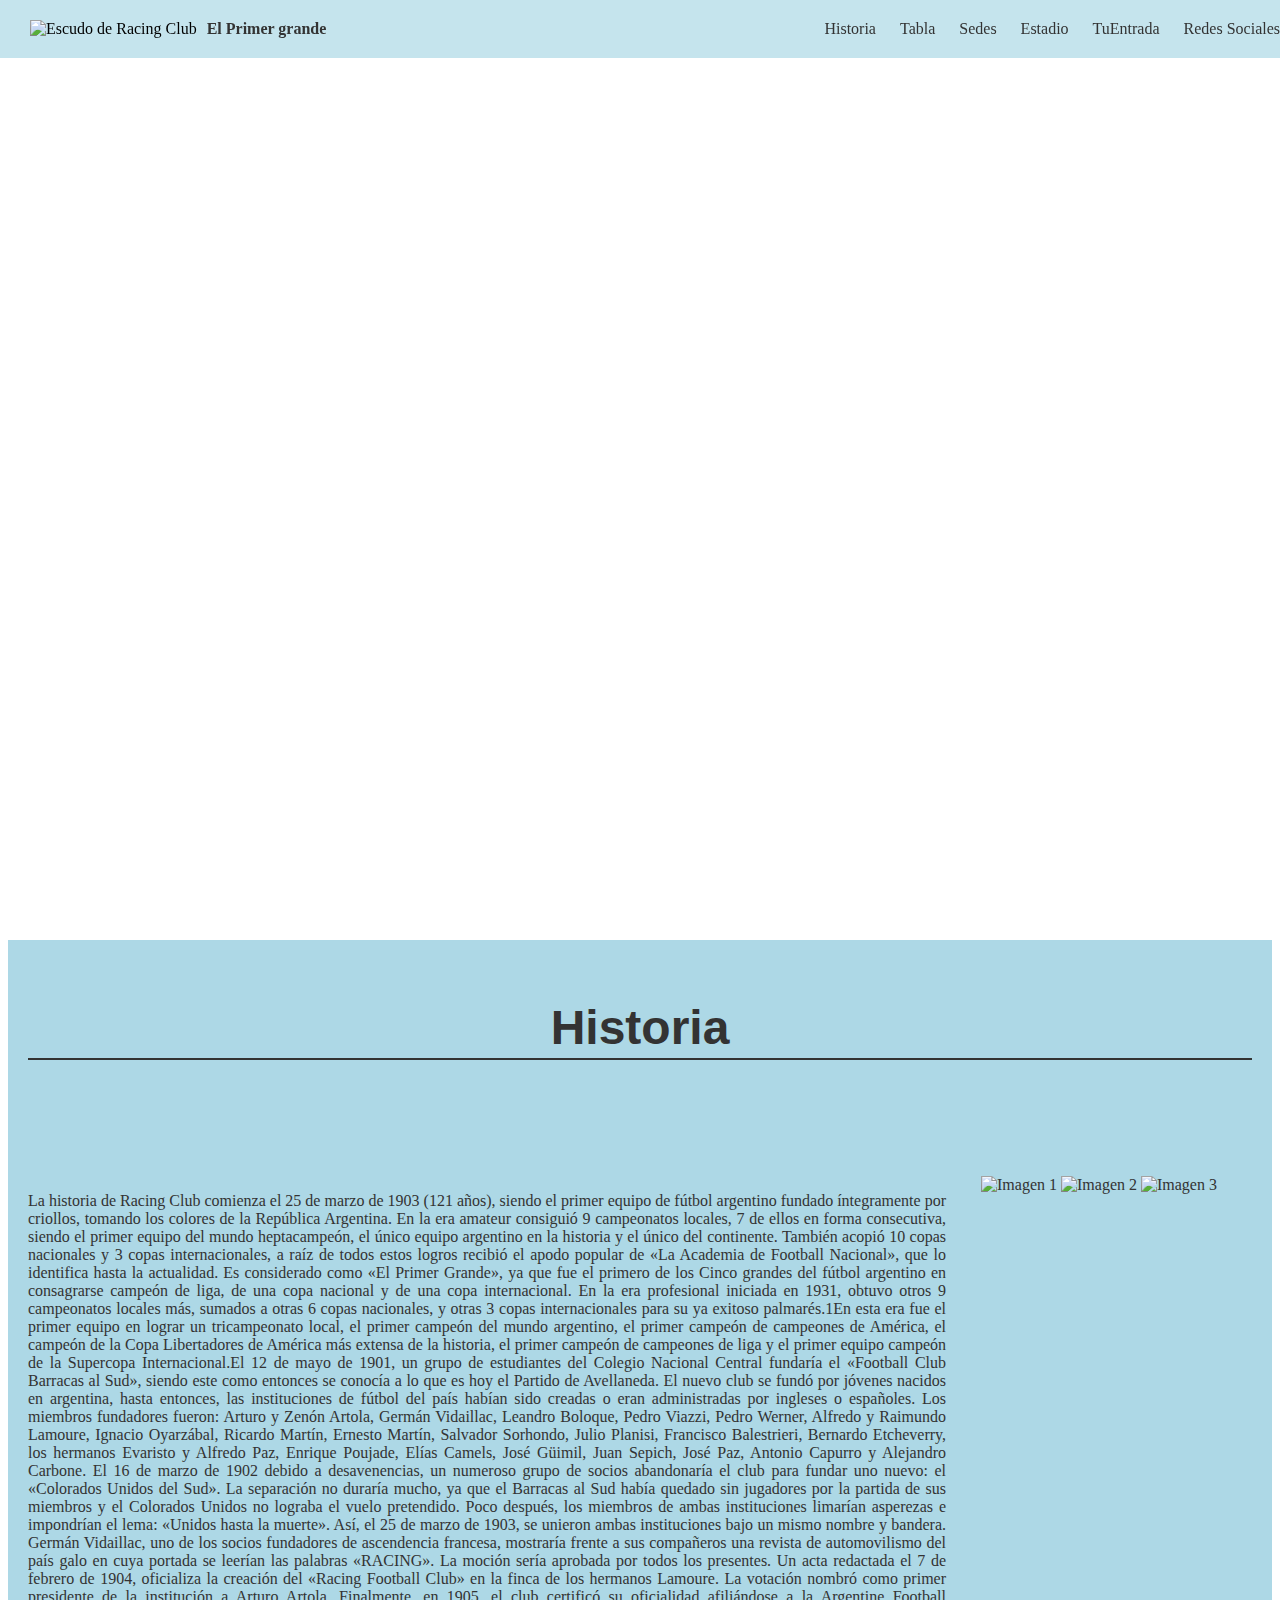
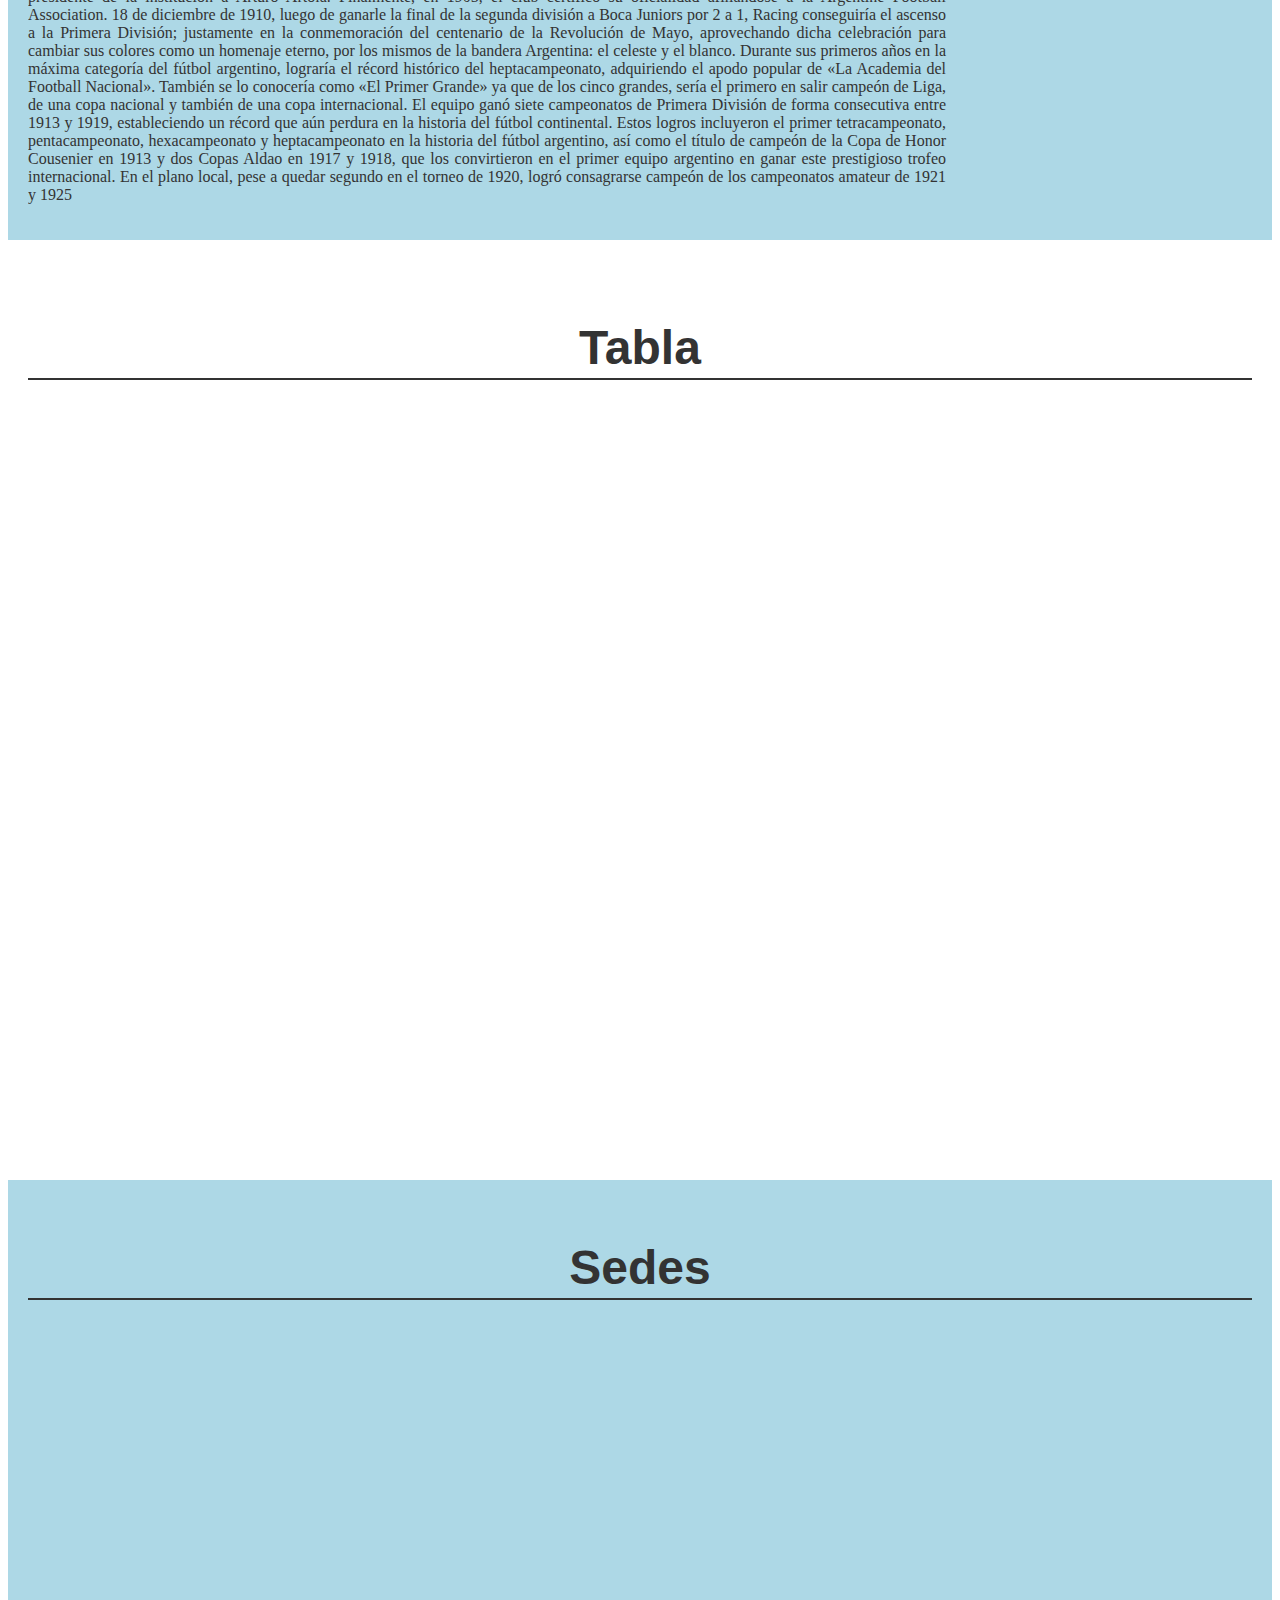
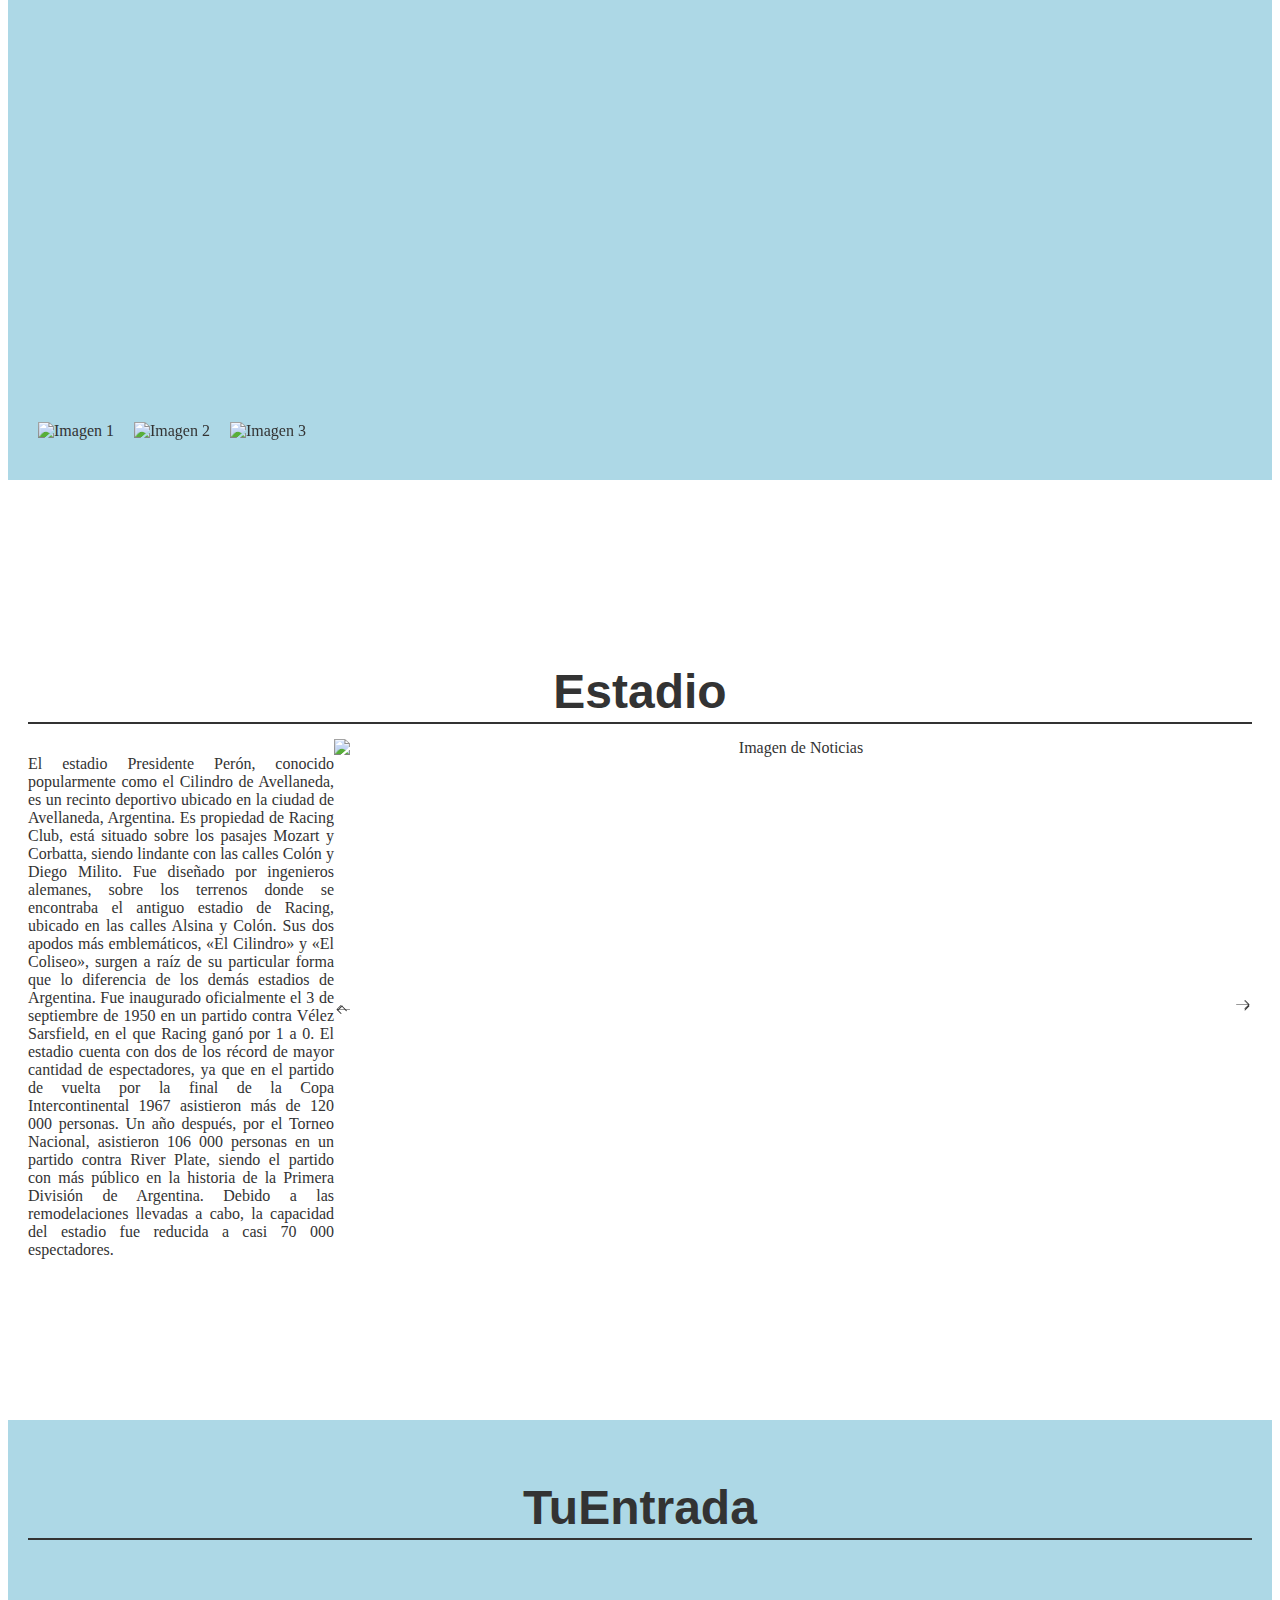
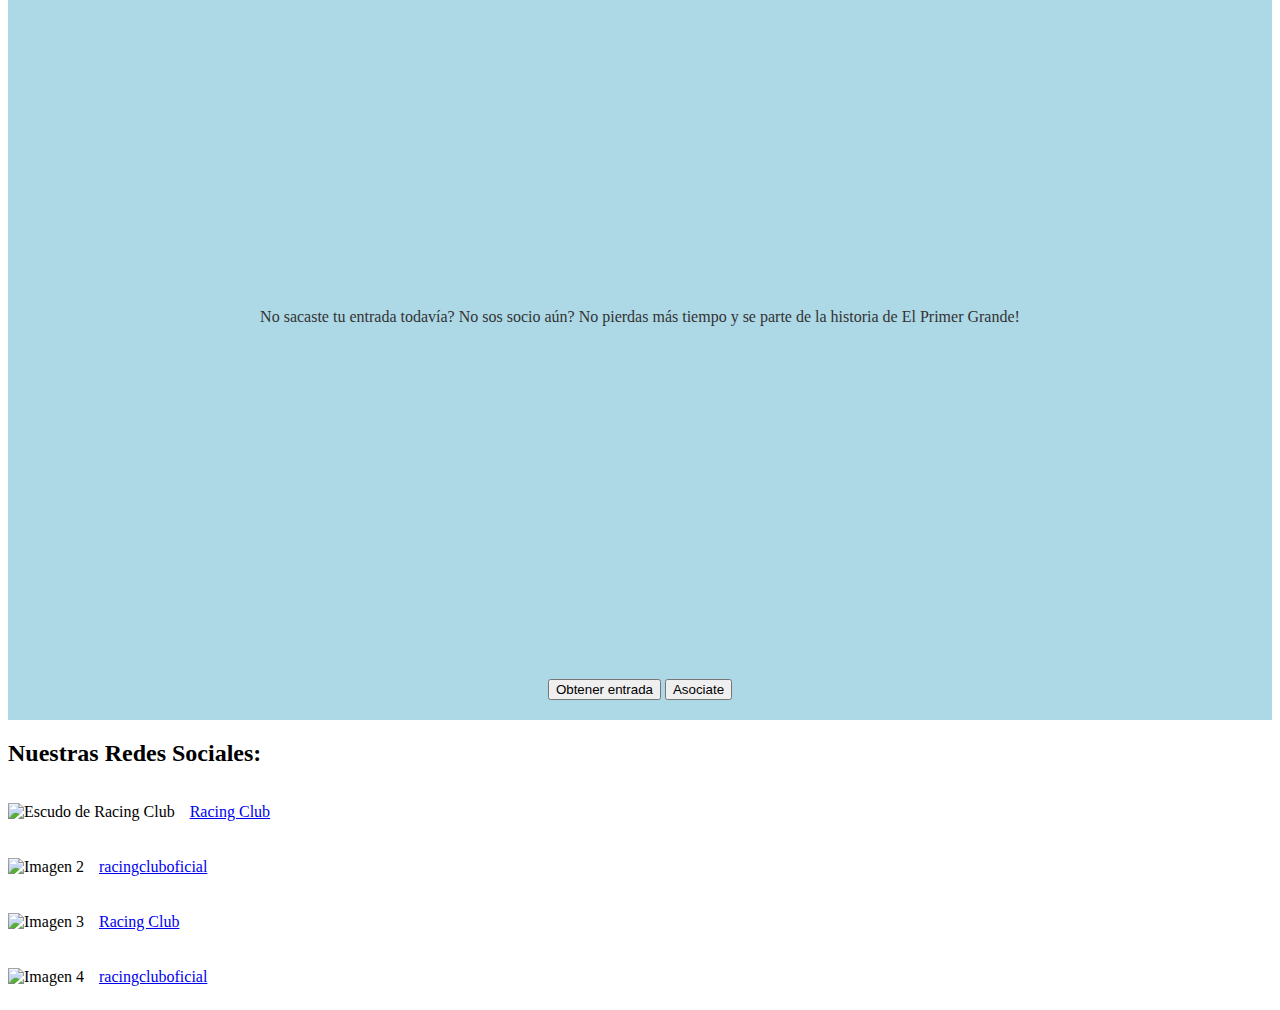
==== commit 847eafc6: "index.html" ====
--- a/index.html
+++ b/index.html
@@ -10,44 +10,45 @@
 <body>
     <header>
         <img id="escudo-racing" src="https://upload.wikimedia.org/wikipedia/commons/thumb/5/56/Escudo_de_Racing_Club_%282014%29.svg/800px-Escudo_de_Racing_Club_%282014%29.svg.png" alt="Escudo de Racing Club">
-        <div class="logo">El Primer grande</div>
+        <div class="logo">    El Primer grande    </div>
         <nav>
             <a href="#seccion2">Historia</a>
             <a href="#seccion3">Tabla</a>
             <a href="#seccion4">Sedes</a>
             <a href="#seccion5">Estadio</a>
-            <a href="#seccion6">Redes Sociales</a>
+            <a href="#seccion6">TuEntrada</a>
+            <a href="#seccion7">Redes Sociales</a>
         </nav>
     </header>
     
-    <div id="seccion1" class="seccion" style="background-image: url('https://media.tycsports.com/files/2020/12/16/163343/cilindro-racing.jpg');">
-        <div id="seccion1-texto">Racing Club</div>
+    <div id="seccion1" class="seccion" style="background-image: url('https://cloudfront-us-east-1.images.arcpublishing.com/infobae/FUUT4NKTSJFGDMNTC4UYKRCSI4.jpg');">
+        <div id="seccion1-texto">
+            <h1><span class="main-text">Racing Club</span></h1>
+            <p><span class="sub-text">Sitio oficial</span></p>
+        </div>
+        
     </div>
     
     <div id="seccion2" class="seccion">
         <h2>Historia</h2>
-        <div class="contenido">
+        <div class="contenido" style="overflow-y: auto;">
             <p style="width: 75%; float: left; text-align: justify;">La historia de Racing Club comienza el 25 de marzo de 1903 (121 años), siendo el primer equipo de fútbol argentino fundado íntegramente por criollos, tomando los colores de la República Argentina.
-
                 En la era amateur consiguió 9 campeonatos locales, 7 de ellos en forma consecutiva, siendo el primer equipo del mundo heptacampeón, el único equipo argentino en la historia y el único del continente.
-                
                 También acopió 10 copas nacionales y 3 copas internacionales, a raíz de todos estos logros recibió el apodo popular de «La Academia de Football Nacional», que lo identifica hasta la actualidad.
-                
                 Es considerado como «El Primer Grande», ya que fue el primero de los Cinco grandes del fútbol argentino en consagrarse campeón de liga, de una copa nacional y de una copa internacional.
-                
                 En la era profesional iniciada en 1931, obtuvo otros 9 campeonatos locales más, sumados a otras 6 copas nacionales, y otras 3 copas internacionales para su ya exitoso palmarés.1​
-                En esta era fue el primer equipo en lograr un tricampeonato local, el primer campeón del mundo argentino, el primer campeón de campeones de América, el campeón de la Copa Libertadores de América más extensa de la historia, el primer campeón de campeones de liga y el primer equipo campeón de la Supercopa Internacional.El 12 de mayo de 1901, un grupo de estudiantes del Colegio Nacional Central fundaría el «Football Club Barracas al Sud», siendo este como entonces se conocía a lo que es hoy el Partido de Avellaneda. El nuevo club se fundó por jóvenes nacidos en argentina, hasta entonces, las instituciones de fútbol del país habían sido creadas o eran administradas por ingleses o españoles. Los miembros fundadores fueron: Arturo y Zenón Artola, Germán Vidaillac, Leandro Boloque, Pedro Viazzi, Pedro Werner, Alfredo y Raimundo Lamoure, Ignacio Oyarzábal, Ricardo Martín, Ernesto Martín, Salvador Sorhondo, Julio Planisi, Francisco Balestrieri, Bernardo Etcheverry, los hermanos Evaristo y Alfredo Paz, Enrique Poujade, Elías Camels, José Güimil, Juan Sepich, José Paz, Antonio Capurro y Alejandro Carbone.21​22​23​
-                El 16 de marzo de 1902 debido a desavenencias, un numeroso grupo de socios abandonaría el club para fundar uno nuevo: el «Colorados Unidos del Sud». La separación no duraría mucho, ya que el Barracas al Sud había quedado sin jugadores por la partida de sus miembros y el Colorados Unidos no lograba el vuelo pretendido. Poco después, los miembros de ambas instituciones limarían asperezas e impondrían el lema: «Unidos hasta la muerte».24​ Así, el 25 de marzo de 1903, se unieron ambas instituciones bajo un mismo nombre y bandera. Germán Vidaillac, uno de los socios fundadores de ascendencia francesa, mostraría frente a sus compañeros una revista de automovilismo del país galo en cuya portada se leerían las palabras «RACING». La moción sería aprobada por todos los presentes. Un acta redactada el 7 de febrero de 1904, oficializa la creación del «Racing Football Club» en la finca de los hermanos Lamoure. La votación nombró como primer presidente de la institución a Arturo Artola. Finalmente, en 1905, el club certificó su oficialidad afiliándose a la Argentine Football Association.25l 18 de diciembre de 1910, luego de ganarle la final de la segunda división a Boca Juniors por 2 a 1, Racing conseguiría el ascenso a la Primera División; justamente en la conmemoración del centenario de la Revolución de Mayo, aprovechando dicha celebración para cambiar sus colores como un homenaje eterno, por los mismos de la bandera Argentina: el celeste y el blanco.26​
-                Durante sus primeros años en la máxima categoría del fútbol argentino, lograría el récord histórico del heptacampeonato, adquiriendo el apodo popular de «La Academia del Football Nacional». También se lo conocería como «El Primer Grande» ya que de los cinco grandes, sería el primero en salir campeón de Liga, de una copa nacional y también de una copa internacional.27​28​29​
-                El equipo ganó siete campeonatos de Primera División de forma consecutiva entre 1913 y 1919, estableciendo un récord que aún perdura en la historia del fútbol continental. Estos logros incluyeron el primer tetracampeonato, pentacampeonato, hexacampeonato y heptacampeonato en la historia del fútbol argentino, así como el título de campeón de la Copa de Honor Cousenier en 1913 y dos Copas Aldao en 1917 y 1918, que los convirtieron en el primer equipo argentino en ganar este prestigioso trofeo internacional. En el plano local, pese a quedar segundo en el torneo de 1920, logró consagrarse campeón de los campeonatos amateur de 1921 y 1925.30​</p>
-            <div class="imagenes">
+                En esta era fue el primer equipo en lograr un tricampeonato local, el primer campeón del mundo argentino, el primer campeón de campeones de América, el campeón de la Copa Libertadores de América más extensa de la historia, el primer campeón de campeones de liga y el primer equipo campeón de la Supercopa Internacional.El 12 de mayo de 1901, un grupo de estudiantes del Colegio Nacional Central fundaría el «Football Club Barracas al Sud», siendo este como entonces se conocía a lo que es hoy el Partido de Avellaneda. El nuevo club se fundó por jóvenes nacidos en argentina, hasta entonces, las instituciones de fútbol del país habían sido creadas o eran administradas por ingleses o españoles. Los miembros fundadores fueron: Arturo y Zenón Artola, Germán Vidaillac, Leandro Boloque, Pedro Viazzi, Pedro Werner, Alfredo y Raimundo Lamoure, Ignacio Oyarzábal, Ricardo Martín, Ernesto Martín, Salvador Sorhondo, Julio Planisi, Francisco Balestrieri, Bernardo Etcheverry, los hermanos Evaristo y Alfredo Paz, Enrique Poujade, Elías Camels, José Güimil, Juan Sepich, José Paz, Antonio Capurro y Alejandro Carbone.
+                El 16 de marzo de 1902 debido a desavenencias, un numeroso grupo de socios abandonaría el club para fundar uno nuevo: el «Colorados Unidos del Sud». La separación no duraría mucho, ya que el Barracas al Sud había quedado sin jugadores por la partida de sus miembros y el Colorados Unidos no lograba el vuelo pretendido. Poco después, los miembros de ambas instituciones limarían asperezas e impondrían el lema: «Unidos hasta la muerte».​ Así, el 25 de marzo de 1903, se unieron ambas instituciones bajo un mismo nombre y bandera. Germán Vidaillac, uno de los socios fundadores de ascendencia francesa, mostraría frente a sus compañeros una revista de automovilismo del país galo en cuya portada se leerían las palabras «RACING». La moción sería aprobada por todos los presentes. Un acta redactada el 7 de febrero de 1904, oficializa la creación del «Racing Football Club» en la finca de los hermanos Lamoure. La votación nombró como primer presidente de la institución a Arturo Artola. Finalmente, en 1905, el club certificó su oficialidad afiliándose a la Argentine Football Association. 18 de diciembre de 1910, luego de ganarle la final de la segunda división a Boca Juniors por 2 a 1, Racing conseguiría el ascenso a la Primera División; justamente en la conmemoración del centenario de la Revolución de Mayo, aprovechando dicha celebración para cambiar sus colores como un homenaje eterno, por los mismos de la bandera Argentina: el celeste y el blanco.
+                Durante sus primeros años en la máxima categoría del fútbol argentino, lograría el récord histórico del heptacampeonato, adquiriendo el apodo popular de «La Academia del Football Nacional». También se lo conocería como «El Primer Grande» ya que de los cinco grandes, sería el primero en salir campeón de Liga, de una copa nacional y también de una copa internacional.
+                El equipo ganó siete campeonatos de Primera División de forma consecutiva entre 1913 y 1919, estableciendo un récord que aún perdura en la historia del fútbol continental. Estos logros incluyeron el primer tetracampeonato, pentacampeonato, hexacampeonato y heptacampeonato en la historia del fútbol argentino, así como el título de campeón de la Copa de Honor Cousenier en 1913 y dos Copas Aldao en 1917 y 1918, que los convirtieron en el primer equipo argentino en ganar este prestigioso trofeo internacional. En el plano local, pese a quedar segundo en el torneo de 1920, logró consagrarse campeón de los campeonatos amateur de 1921 y 1925​</p>
+            <div class="seccion-con-imagenes">
                 <img src="https://s3.amazonaws.com/arc-wordpress-client-uploads/infobae-wp/wp-content/uploads/2018/02/05170229/racing-hinchada-12.jpg" alt="Imagen 1">
                 <img src="https://www.serargentino.com/public/images/2020/03/hinchada-de-racing-773x458.jpeg" alt="Imagen 2">
                 <img src="https://upload.wikimedia.org/wikipedia/commons/thumb/1/11/Racing-club-1906.jpg/330px-Racing-club-1906.jpg" alt="Imagen 3">
             </div>
         </div>
     </div>
-    
+       
     <div id="seccion3" class="seccion">
         <h2>Tabla</h2>
         <div id="seccion3" class="seccion">
@@ -60,58 +61,77 @@
         <div class="imagenes-container">
             <div class="imagen">
                 <img src="https://www.racingclub.com.ar/img/noticias/portada-villa-del-parque.jpg" alt="Imagen 1">
-                <div class="texto-detras">Texto 1</div>
+                <div class="texto-detras">Sede Villa del Parque </div>
             </div>
             <div class="imagen">
                 <img src="https://media.tycsports.com/files/2020/07/09/106538/racing-a-20-anos-de-la-inauguracion-del-predio-tita-mattiussj.jpg" alt="Imagen 2">
-                <div class="texto-detras">Texto 2</div>
+                <div class="texto-detras">Predio Tita Mattiusi</div>
             </div>
             <div class="imagen">
                 <img src="https://laciudadavellaneda.com.ar/wp-content/uploads/sede-avellaneda.jpg" alt="Imagen 3">
-                <div class="texto-detras">Texto 3</div>
+                <div class="texto-detras">Sede Avellaneda</div>
             </div>
         </div>
     </div>
         
-        <div id="seccion5" class="seccion">
-            <h2>Estadio</h2>
-            <div class="contenido">
-                <p style="width: 25%; float: left; text-align: justify;">Lorem, ipsum dolor sit amet consectetur adipisicing elit. Officiis molestiae eveniet unde vel, tempore suscipit eos cupiditate incidunt corporis sapiente hic, modi similique commodi saepe est quisquam! Autem, laborum placeat.
-                Modi eligendi ab perferendis accusamus, consequatur provident omnis porro quos nobis odio temporibus vel illo ut ad animi aut vero, maxime veritatis architecto voluptate, autem esse cum adipisci. Hic, nulla!
-                Ex officiis veniam maxime necessitatibus! Nobis, reiciendis! Explicabo repellendus aut doloremque reprehenderit. Ipsam repudiandae neque quasi atque a explicabo, molestias dolore ut et perspiciatis quia blanditiis autem obcaecati illo nemo.
-                Similique consequuntur et minus repudiandae voluptatem dolor minima itaque necessitatibus voluptate aliquam doloremque assumenda iusto eius, qui non error. Unde dolore magnam reprehenderit, eveniet temporibus nulla doloremque in consectetur et.
-                Enim quos in tempore ullam, quia beatae fuga nesciunt obcaecati minima quae culpa! Voluptatibus doloribus ducimus eius assumenda, iusto, labore, libero commodi eaque facere veritatis architecto odit illum consequatur maiores.Lorem ipsum dolor, sit amet consectetur adipisicing elit. Atque modi, aliquam, vero quam asperiores ea mollitia dolorem repellat quis laudantium tempore? Quam modi quisquam vel voluptatum sed unde accusamus et.Lorem ipsum dolor sit, amet consectetur adipisicing elit. Voluptatem ipsum dolore, porro aut minus repellendus explicabo eligendi qui consectetur, assumenda sunt a facere reiciendis beatae laudantium reprehenderit culpa quisquam labore..</p>
-                <div class="imagenes" style="width: 75%; float: right; position: relative;">
-                    <img id="estadio-image" src="https://media.urgente24.com/p/193250b965bf1c4610cca33aa967dc6a/adjuntos/319/imagenes/002/615/0002615747/racing.jpg" alt="Imagen de Noticias" style="width: 100%; height: 100%; object-fit: cover;">
-                    <div id="flecha-derecha" style="position: absolute; right: 0; top: 50%; transform: translateY(-50%); cursor: pointer;">
-                        <svg xmlns="http://www.w3.org/2000/svg" width="16" height="16" fill="currentColor" class="bi bi-arrow-right" viewBox="0 0 16 16">
-                            <path fill-rule="evenodd" d="M8.646 4.646a.5.5 0 0 1 .708 0l4 4a.5.5 0 0 1 0 .708l-4 4a.5.5 0 0 1-.708-.708L12.293 8 8.646 4.354a.5.5 0 0 1 0-.708z"/>
-                            <path fill-rule="evenodd" d="M0 8a.5.5 0 0 1 .5-.5h11.793l-3.647-3.646a.5.5 0 0 1 .708-.708l4 4a.5.5 0 0 1 0 .708l-4 4a.5.5 0 0 1-.708-.708L12.293 8H.5A.5.5 0 0 1 0 8z"/>
-                        </svg>
-                    </div>
+    <div id="seccion5" class="seccion">
+        <h2>Estadio</h2>
+        <div class="contenido">
+            <p style="width: 25%; float: left; text-align: justify;">
+                El estadio Presidente Perón, conocido popularmente como el Cilindro de Avellaneda, es un recinto deportivo ubicado en la ciudad de Avellaneda, Argentina. Es propiedad de Racing Club, está situado sobre los pasajes Mozart y Corbatta, siendo lindante con las calles Colón y Diego Milito.
+                Fue diseñado por ingenieros alemanes, sobre los terrenos donde se encontraba el antiguo estadio de Racing, ubicado en las calles Alsina y Colón. Sus dos apodos más emblemáticos, «El Cilindro» y «El Coliseo», surgen a raíz de su particular forma que lo diferencia de los demás estadios de Argentina. Fue inaugurado oficialmente el 3 de septiembre de 1950 en un partido contra Vélez Sarsfield, en el que Racing ganó por 1 a 0.
+                El estadio cuenta con dos de los récord de mayor cantidad de espectadores, ya que en el partido de vuelta por la final de la Copa Intercontinental 1967 asistieron más de 120 000 personas. Un año después, por el Torneo Nacional, asistieron 106 000 personas en un partido contra River Plate, siendo el partido con más público en la historia de la Primera División de Argentina.
+                Debido a las  remodelaciones llevadas a cabo, la capacidad del estadio fue reducida a casi 70 000 espectadores.
+            </p>
+            <div class="imagenes" style="width: 75%; float: right; position: relative; height: 100%;">
+                <img id="estadio-image" src="https://media.urgente24.com/p/193250b965bf1c4610cca33aa967dc6a/adjuntos/319/imagenes/002/615/0002615747/racing.jpg" alt="Imagen de Noticias" style="width: 100%; height: 100%; object-fit: cover;">
+                <div id="flecha-izquierda" onclick="cambiarImagen(-1)" style="position: absolute; left: 0; top: 50%; transform: translateY(-50%) rotate(180deg); cursor: pointer;">
+                    <svg xmlns="http://www.w3.org/2000/svg" width="16" height="16" fill="currentColor" class="bi bi-arrow-left" viewBox="0 0 16 16">
+                        <path fill-rule="evenodd" d="M7.354 11.354a.5.5 0 0 1 0-.708l-4-4a.5.5 0 0 1 .708-.708L8 10.293l3.646-3.647a.5.5 0 0 1 .708.708l-4 4a.5.5 0 0 1-.708 0z"/>
+                        <path fill-rule="evenodd" d="M0 8a.5.5 0 0 1 .5-.5h11.793l-3.647-3.646a.5.5 0 0 1 .708-.708l4 4a.5.5 0 0 1 0 .708l-4 4a.5.5 0 0 1-.708-.708L12.293 8H.5A.5.5 0 0 1 0 8z"/>
+                    </svg>
+                </div>
+                <div id="flecha-derecha" onclick="cambiarImagen(1)" style="position: absolute; right: 0; top: 50%; transform: translateY(-50%); cursor: pointer;">
+                    <svg xmlns="http://www.w3.org/2000/svg" width="16" height="16" fill="currentColor" class="bi bi-arrow-right" viewBox="0 0 16 16">
+                        <path fill-rule="evenodd" d="M8.646 4.646a.5.5 0 0 1 .708 0l4 4a.5.5 0 0 1 0 .708l-4 4a.5.5 0 0 1-.708-.708L12.293 8 8.646 4.354a.5.5 0 0 1 0-.708z"/>
+                        <path fill-rule="evenodd" d="M0 8a.5.5 0 0 1 .5-.5h11.793l-3.647-3.646a.5.5 0 0 1 .708-.708l4 4a.5.5 0 0 1 0 .708l-4 4a.5.5 0 0 1-.708-.708L12.293 8H.5A.5.5 0 0 1 0 8z"/>
+                    </svg>
                 </div>
             </div>
         </div>
+    </div>
     
-        <div id="seccion6" class="seccion">
-        <h2>Redes Sociales</h2>
+    <div id="seccion6" class="seccion">
+        <h2>TuEntrada</h2>
+        <p>No sacaste tu entrada todavía? No sos socio aún? No pierdas más tiempo y se parte de la historia de El Primer Grande!</p>
+        <div class="botones-container">
+            <button onclick="window.location.href = './entradas.html';">Obtener entrada</button>
+            <button onclick="window.location.href = './asociate.html';">Asociate</button>
+        </div>
+    </div>
+
+    <div id="seccion7" class="seccionredes">
+        <h2>Nuestras Redes Sociales: </h2>
         <div class="centered-content">
-            <img id="escudo-racing" src="https://encrypted-tbn0.gstatic.com/images?q=tbn:ANd9GcSTeY4N-8_veM7JEEIwY70evm_Ac7ScKI852YYKz6ZMkg&s" alt="Escudo de Racing Club">
+            <img id="escudo-racing" src="https://cdn-icons-png.flaticon.com/512/1057/1057248.png" alt="Escudo de Racing Club">
             <p><a href="https://www.instagram.com/racingclub/" target="_blank">Racing Club</a></p>
         </div>
         <div class="centered-content">
-            <img src="https://encrypted-tbn0.gstatic.com/images?q=tbn:ANd9GcQbN7-_q63qchqpXpNW_VGOozUeGsm28FULBq5rEcWD0g&s" alt="Imagen 2">
+            <img src="https://cdn-icons-png.flaticon.com/512/1384/1384168.png" alt="Imagen 2">
             <p><a href="https://www.facebook.com/racingcluboficial" target="_blank">racingcluboficial</a></p>
         </div>
         <div class="centered-content">
-            <img src="https://www.lanacion.com.ar/resizer/v2/elon-musk-cambio-el-logo-de-WHTIWEV47VHEHDV4QYC6PRXVBE.jpg?auth=29e4042f48af310deb7e46ab9afc31d8ef98589c3c1c1c29d6be7ce335477df1&width=420&height=280&quality=70&smart=true" alt="Imagen 3">
+            <img src="https://encrypted-tbn0.gstatic.com/images?q=tbn:ANd9GcQmqif0gti5x-Td5eLvBQAnH8Wpx5LwJR2CHQMq-s1BTwIoF0Ba3nvvFiYqF2pCKFGQD70&usqp=CAU" alt="Imagen 3">
             <p><a href="https://twitter.com/racingclub" target="_blank">Racing Club</a></p>
         </div>
         <div class="centered-content">
-            <img id="escudo-racing" src="https://yt3.googleusercontent.com/ytc/AIdro_kgNRpyMXq61VuE9KspJfDlHewKrdLwm-9neNuIQ8DYboc=s900-c-k-c0x00ffffff-no-rj" alt="Imagen 4">
+            <img id="escudo-racing" src="https://w7.pngwing.com/pngs/702/26/png-transparent-youtube-logo-grey-blue-text-trademark.png" alt="Imagen 4">
             <p><a href="https://www.youtube.com/racingcluboficial" target="_blank">racingcluboficial</a></p>
         </div>
     </div>
 
 </body>
+<script src="./index.js">
+</script>
 </html>
+
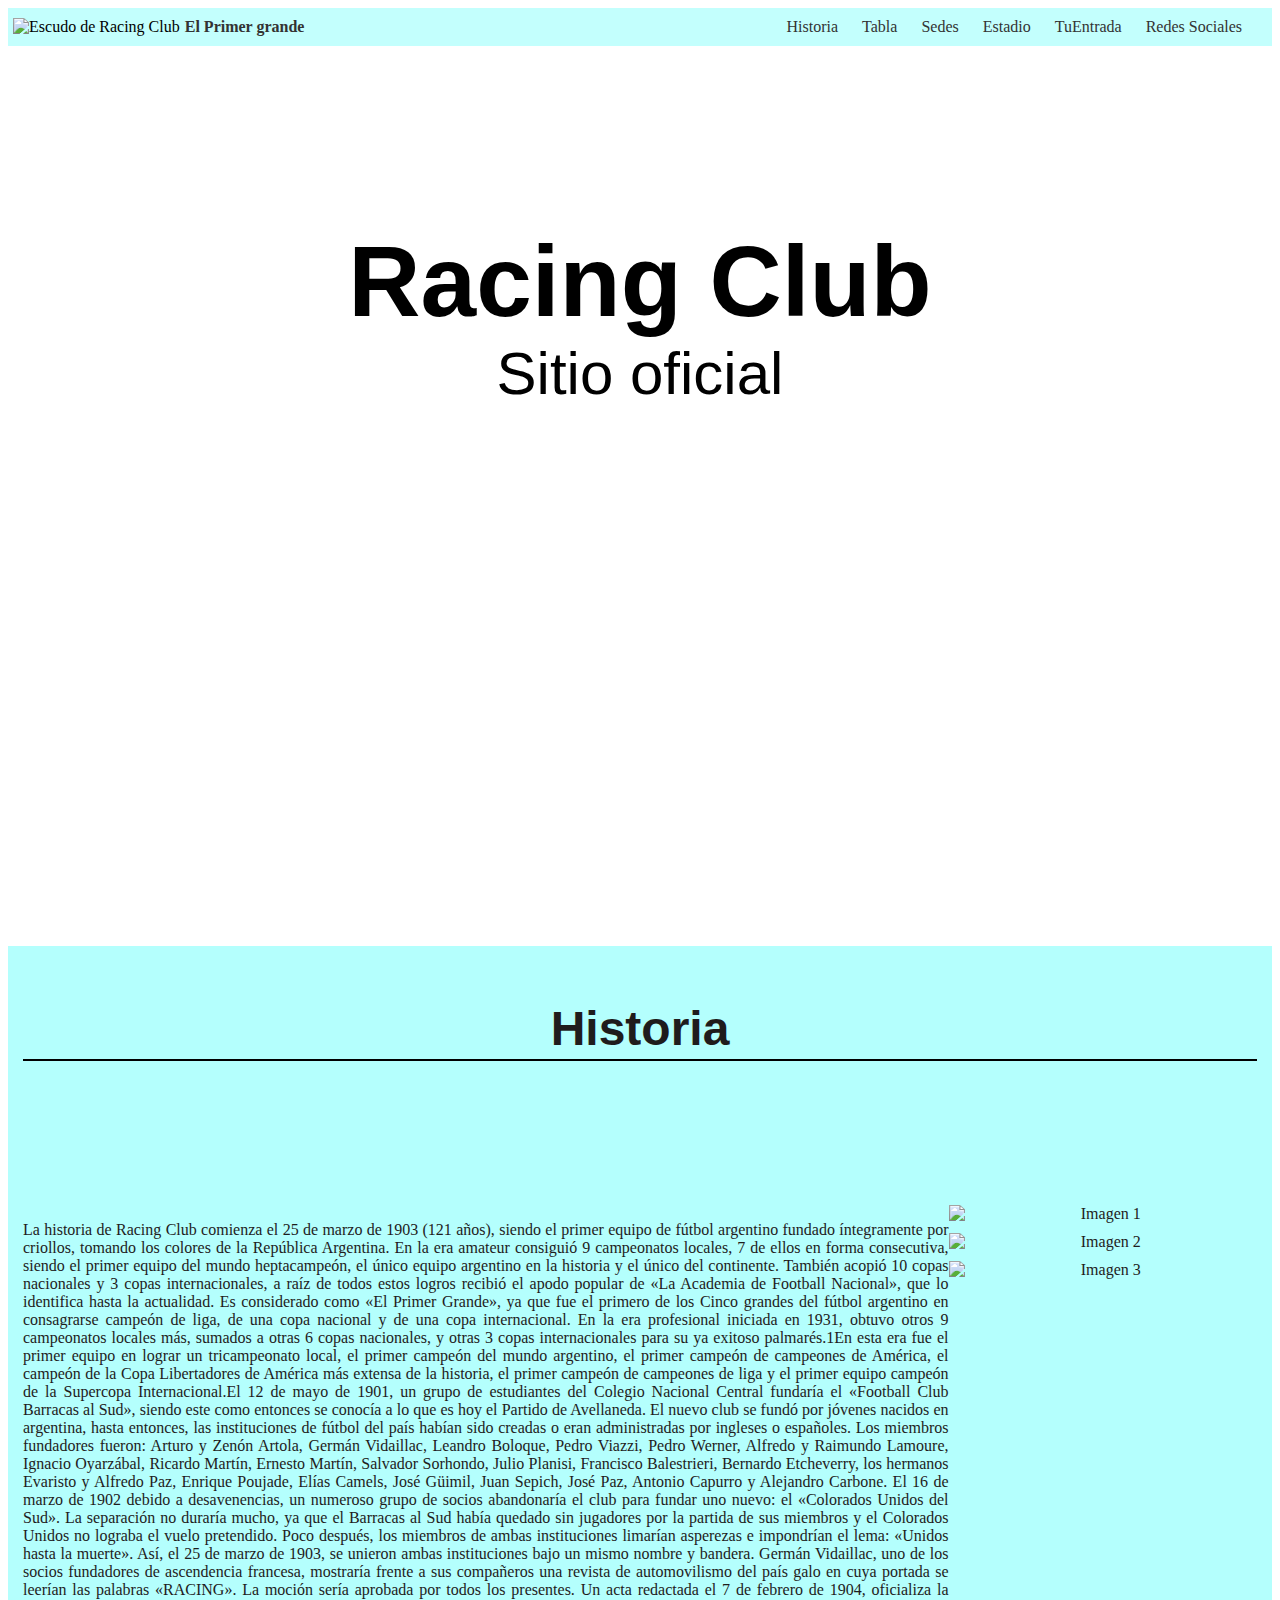
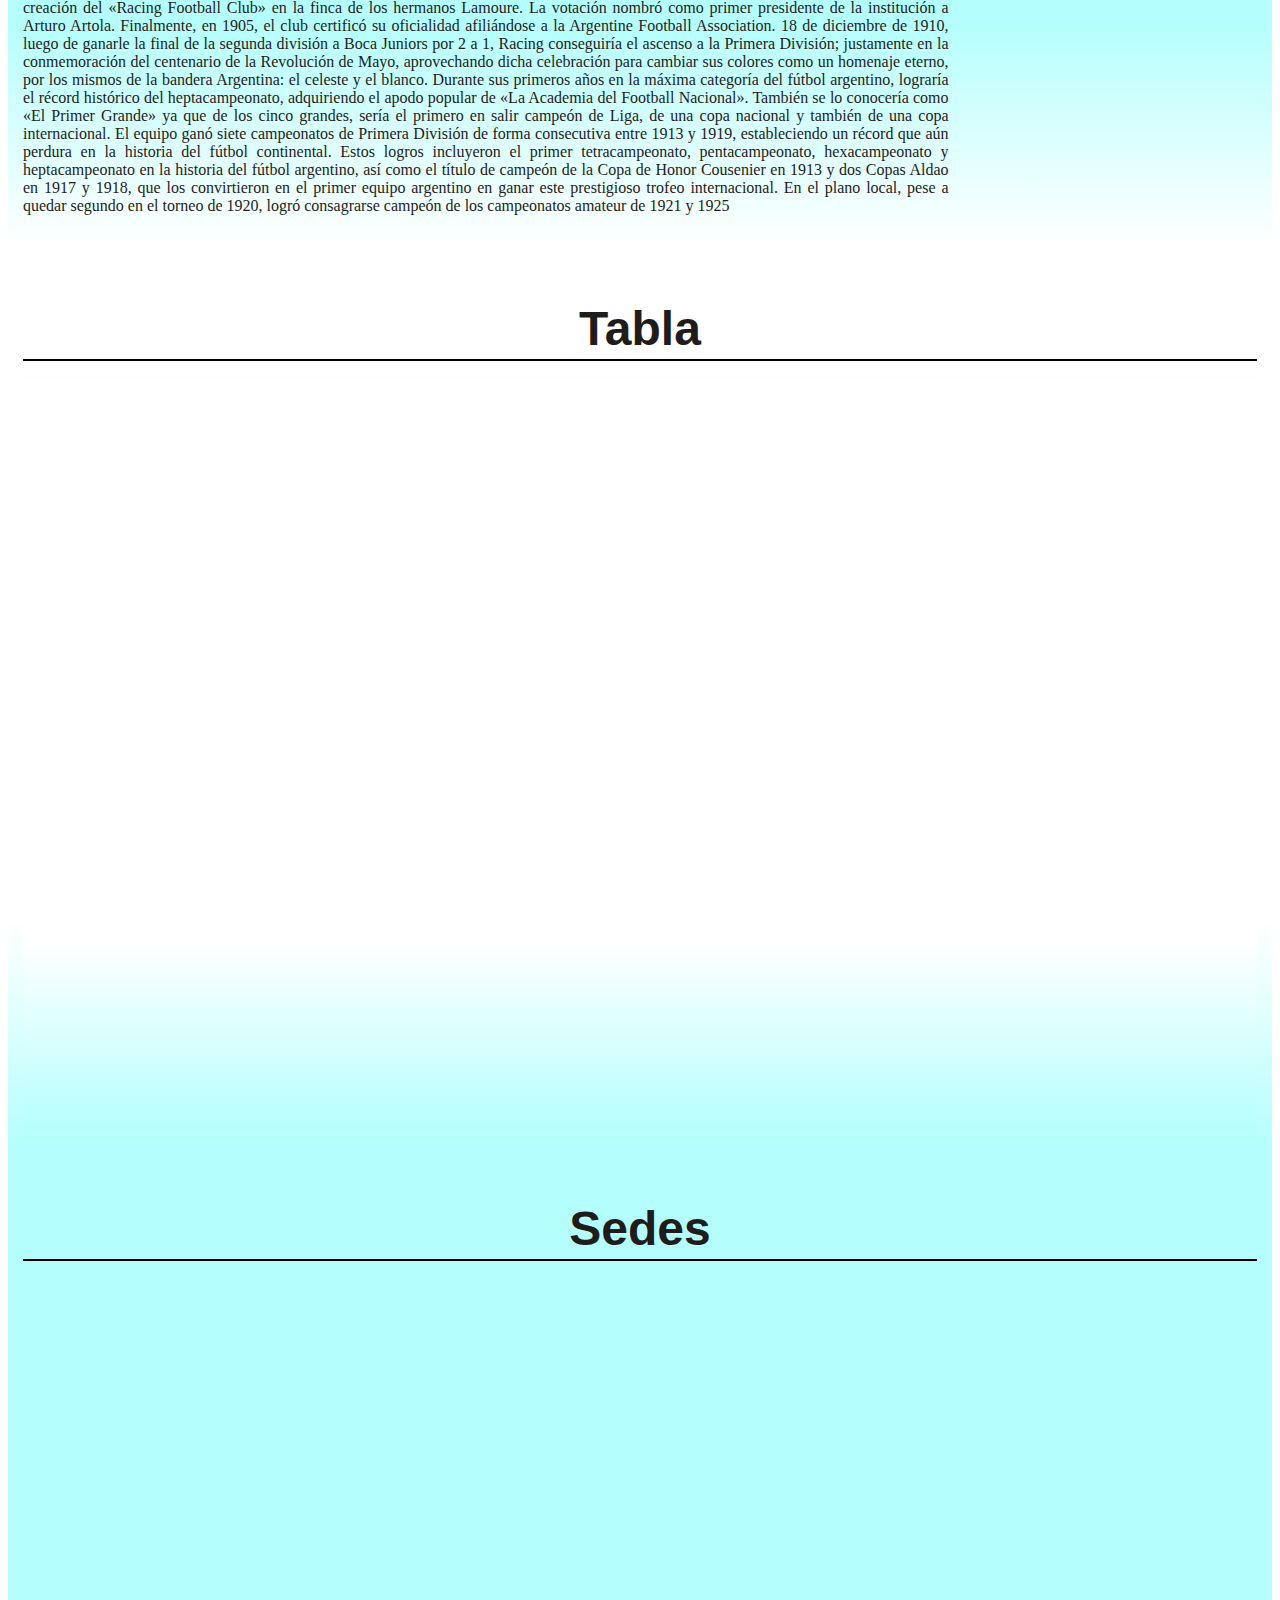
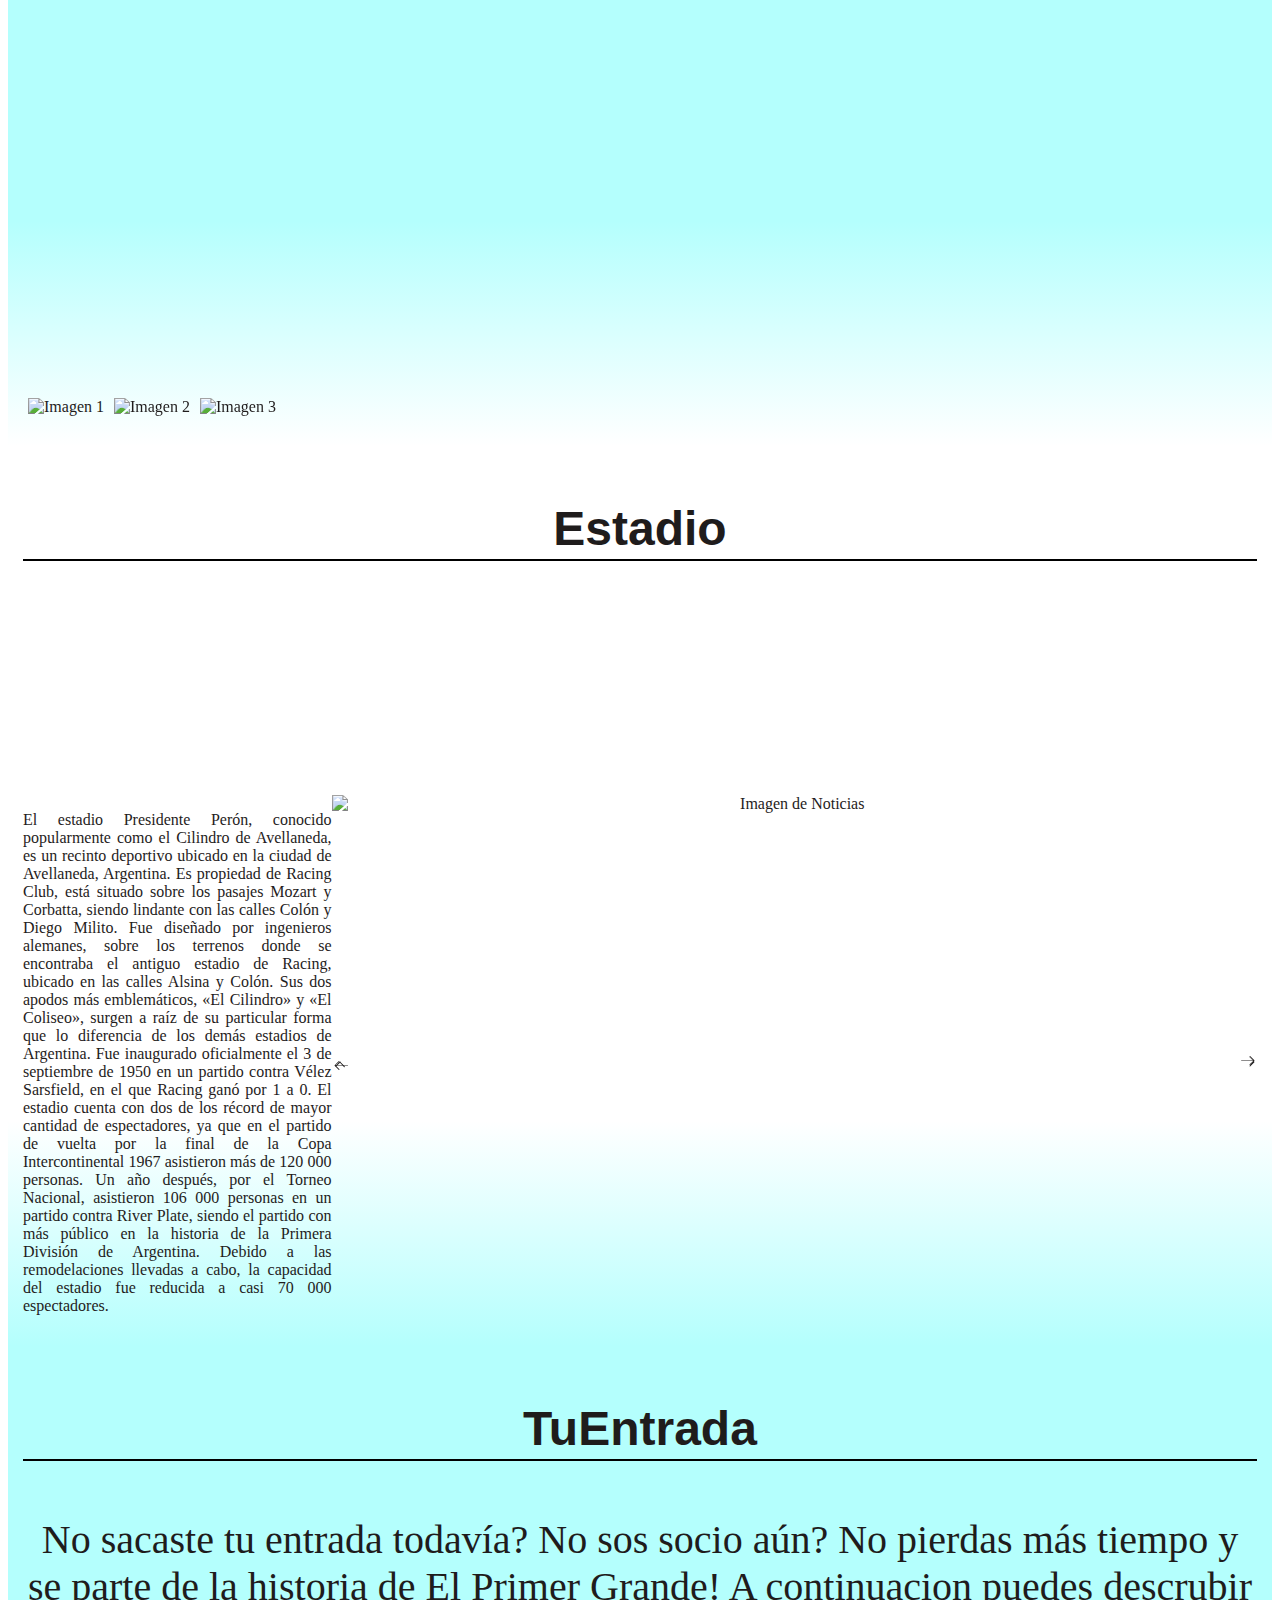
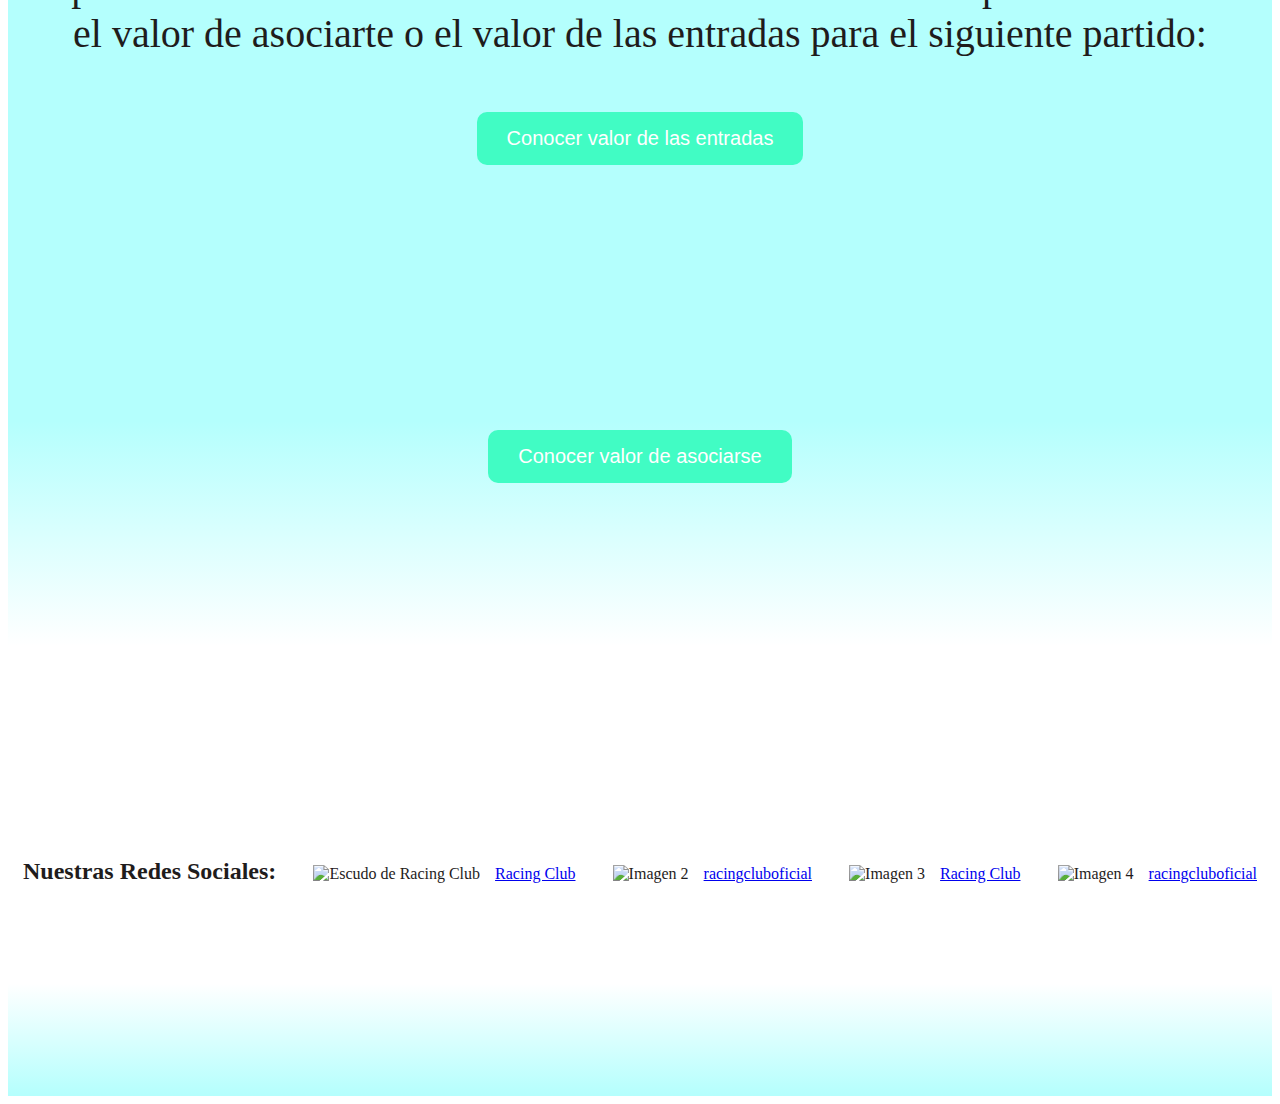
==== commit 0dead5f2: "index.html" ====
--- a/index.html
+++ b/index.html
@@ -22,6 +22,7 @@
     </header>
     
     <div id="seccion1" class="seccion" style="background-image: url('https://cloudfront-us-east-1.images.arcpublishing.com/infobae/FUUT4NKTSJFGDMNTC4UYKRCSI4.jpg');">
+        
         <div id="seccion1-texto">
             <h1><span class="main-text">Racing Club</span></h1>
             <p><span class="sub-text">Sitio oficial</span></p>
@@ -41,7 +42,7 @@
                 El 16 de marzo de 1902 debido a desavenencias, un numeroso grupo de socios abandonaría el club para fundar uno nuevo: el «Colorados Unidos del Sud». La separación no duraría mucho, ya que el Barracas al Sud había quedado sin jugadores por la partida de sus miembros y el Colorados Unidos no lograba el vuelo pretendido. Poco después, los miembros de ambas instituciones limarían asperezas e impondrían el lema: «Unidos hasta la muerte».​ Así, el 25 de marzo de 1903, se unieron ambas instituciones bajo un mismo nombre y bandera. Germán Vidaillac, uno de los socios fundadores de ascendencia francesa, mostraría frente a sus compañeros una revista de automovilismo del país galo en cuya portada se leerían las palabras «RACING». La moción sería aprobada por todos los presentes. Un acta redactada el 7 de febrero de 1904, oficializa la creación del «Racing Football Club» en la finca de los hermanos Lamoure. La votación nombró como primer presidente de la institución a Arturo Artola. Finalmente, en 1905, el club certificó su oficialidad afiliándose a la Argentine Football Association. 18 de diciembre de 1910, luego de ganarle la final de la segunda división a Boca Juniors por 2 a 1, Racing conseguiría el ascenso a la Primera División; justamente en la conmemoración del centenario de la Revolución de Mayo, aprovechando dicha celebración para cambiar sus colores como un homenaje eterno, por los mismos de la bandera Argentina: el celeste y el blanco.
                 Durante sus primeros años en la máxima categoría del fútbol argentino, lograría el récord histórico del heptacampeonato, adquiriendo el apodo popular de «La Academia del Football Nacional». También se lo conocería como «El Primer Grande» ya que de los cinco grandes, sería el primero en salir campeón de Liga, de una copa nacional y también de una copa internacional.
                 El equipo ganó siete campeonatos de Primera División de forma consecutiva entre 1913 y 1919, estableciendo un récord que aún perdura en la historia del fútbol continental. Estos logros incluyeron el primer tetracampeonato, pentacampeonato, hexacampeonato y heptacampeonato en la historia del fútbol argentino, así como el título de campeón de la Copa de Honor Cousenier en 1913 y dos Copas Aldao en 1917 y 1918, que los convirtieron en el primer equipo argentino en ganar este prestigioso trofeo internacional. En el plano local, pese a quedar segundo en el torneo de 1920, logró consagrarse campeón de los campeonatos amateur de 1921 y 1925​</p>
-            <div class="seccion-con-imagenes">
+            <div class="seccion-con-imagenes"  style="width:25%; display: flex; flex-direction: column; height: auto;">
                 <img src="https://s3.amazonaws.com/arc-wordpress-client-uploads/infobae-wp/wp-content/uploads/2018/02/05170229/racing-hinchada-12.jpg" alt="Imagen 1">
                 <img src="https://www.serargentino.com/public/images/2020/03/hinchada-de-racing-773x458.jpeg" alt="Imagen 2">
                 <img src="https://upload.wikimedia.org/wikipedia/commons/thumb/1/11/Racing-club-1906.jpg/330px-Racing-club-1906.jpg" alt="Imagen 3">
@@ -103,13 +104,15 @@
     
     <div id="seccion6" class="seccion">
         <h2>TuEntrada</h2>
-        <p>No sacaste tu entrada todavía? No sos socio aún? No pierdas más tiempo y se parte de la historia de El Primer Grande!</p>
+        <p>No sacaste tu entrada todavía? No sos socio aún? 
+        No pierdas más tiempo y se parte de la historia de El Primer Grande! 
+        A continuacion puedes descrubir el valor de asociarte o el valor de las entradas para el siguiente partido:</p>
         <div class="botones-container">
-            <button onclick="window.location.href = './entradas.html';">Obtener entrada</button>
-            <button onclick="window.location.href = './asociate.html';">Asociate</button>
+            <button onclick="window.location.href = './entradas.html';">Conocer valor de las entradas</button>
+            <button onclick="window.location.href = './asociate.html';">Conocer valor de asociarse</button>
         </div>
     </div>
-
+    
     <div id="seccion7" class="seccionredes">
         <h2>Nuestras Redes Sociales: </h2>
         <div class="centered-content">
--- a/styles.css
+++ b/styles.css
@@ -1,30 +1,29 @@
-        header {
-            background-color: rgba(173, 216, 230, 0.7); 
-            padding: 20px 30px; 
-            text-align: center; 
-            position: fixed; 
-            top: 0; 
-            left: 0; 
+             header {
+            background-color: rgba(180, 255, 253, 0.8); 
+            padding: 10px 0.1px; 
+            text-align: center; 
             width: 100%; 
             z-index: 1000; 
             display: flex; 
             justify-content: space-between; 
-            align-items: center; 
-        }
+            align-items: center;
+        }
+        
 
         .logo {
             color: #333; 
             font-weight: bold; 
             text-align: left; 
             flex-grow: 1; 
-            margin-right: 20px; 
+            margin-right: 10px; 
+            margin-left: 5px;
         }
 
         header img {
             max-height: 40px; 
             max-width: 100%; 
             vertical-align: middle; 
-            margin-right: 10px;
+            margin-left: 5px;
         }
 
         nav {
@@ -39,20 +38,37 @@
         }
 
         .seccion {
-            width: 100%; 
-            box-sizing: border-box; 
-            padding: 20px; 
-            position: relative; 
-            margin-top: 20px; 
+            width: 100%;
+            box-sizing: border-box;
+            padding: 0;
+            position: relative;
+            margin: 0;
             background-size: cover;
             background-position: center;
-            height: 100vh; 
-            display: flex; 
-            justify-content: center; 
+            height: 100vh;
+            display: flex;
+            justify-content: center;
             align-items: flex-start;
-            flex-direction: column; 
-            text-align: center; 
-            color: #333; 
+            flex-direction: column;
+            text-align: center;
+            color: #333;
+        }
+        
+        .seccionredes {
+            width: 100%;
+            box-sizing: border-box;
+            padding: 0;
+            position: relative;
+            margin: 0;
+            background-size: cover;
+            background-position: center;
+            height: 50vh;
+            display: flex;
+            justify-content: center;
+            align-items: flex-start;
+            flex-direction: column;
+            text-align: center;
+            color: #333;
         }
 
         .seccion h2 {
@@ -71,16 +87,28 @@
             bottom: -5px; 
             width: 100%; 
             height: 2px; 
-            background-color: #333; 
+            background-color: hsl(0, 0%, 0%); 
         }
 
         #seccion2, #seccion4, #seccion6 {
-            background-color: #add8e6; 
+            background-image: linear-gradient(to bottom, #b4fffd 75%, #ffffff);
             position: relative; 
             z-index: 1; 
             backdrop-filter: blur(30px); 
-            padding: 20px; 
-            color: #333; 
+            padding: 15px; 
+            color: #1f1c1c; 
+            text-align: center; 
+            display: flex; 
+            justify-content: space-between; 
+        }
+
+        #seccion1, #seccion3, #seccion5, #seccion7 {
+            background-image: linear-gradient(to bottom, #ffffff 75%, #b4fffd);
+            position: relative; 
+            z-index: 1; 
+            backdrop-filter: blur(30px); 
+            padding: 15px; 
+            color: #1f1c1c; 
             text-align: center; 
             display: flex; 
             justify-content: space-between; 
@@ -99,14 +127,25 @@
       
         #seccion1-texto {
             position: absolute;
-            top: 50%;
+            top:30%;
             left: 50%;
             transform: translate(-50%, -50%);
-            color: white;
-            font-size: 120px; 
-            font-weight: bold; 
-            font-family: Arial, sans-serif; 
-            text-align: center; 
+            color: rgb(0, 0, 0);
+            font-family: Arial, sans-serif;
+            text-align: center;
+        }
+        
+        #seccion1-texto h1, #seccion1-texto p {
+            margin: 0; 
+        }
+        
+        #seccion1-texto .main-text {
+            font-size: 100px;
+            font-weight: bold;
+        }
+        
+        #seccion1-texto .sub-text {
+            font-size: 60px;
         }
 
         .seccion img {
@@ -118,9 +157,9 @@
             object-fit: cover;
         }
         
-        #seccion6 {
-            display: flex;
-            flex-direction: column;
+        #seccion7 {
+            display: flex;
+            flex-direction: row;
             align-items: center;
         }
         
@@ -175,26 +214,31 @@
             opacity: 1; 
         }
 
-        .imagenes-container {
-            display: flex;
-        }
 
         .imagen {
             flex: 1;
-            margin: 10px; 
-            position: relative; 
-            transition: opacity 0.3s ease; 
+            margin: 5px;
+            position: relative;
+            transition: opacity 0.8s ease;
+            max-width: 100%; 
+            height: auto;        
+        }
+        
+        .imagen img {
+            width: 500px; 
+            height: 350px; 
+            max-width: 100%; 
+            max-height: 100%; 
+        }
+        
+        .imagenes-container {
+            display: flex;
+            align-items: center; 
+            justify-content: center; 
         }
 
         .imagen:hover {
             opacity: 0.5; 
-        }
-
-        .imagen img {
-            width: 100%; 
-            height: auto; 
-            max-width: 100%; 
-            max-height: 100%; 
         }
 
         .imagenes {
@@ -217,8 +261,8 @@
             top: 50%; 
             left: 50%; 
             transform: translate(-50%, -50%); 
-            color: white; 
-            font-size: 20px; 
+            color: rgb(0, 0, 0); 
+            font-size: 30px; 
             opacity: 0; 
             pointer-events: none; 
         }
@@ -226,4 +270,40 @@
         .imagen:hover .texto-detras {
             opacity: 1; 
         }    
-
+        
+        #seccion6 {
+            text-align: center; 
+        }
+        
+        #seccion6 p {
+            font-size: 40px;
+        }
+        
+        #seccion6 button {
+            background-color: #41fcc4; 
+            color: white;
+            padding: 15px 30px; 
+            font-size: 20px;
+            border: none; 
+            border-radius: 10px; 
+            cursor: pointer;
+            margin-top: 15px; 
+            display: inline-block; 
+        }
+        
+        .botones-container {
+            text-align: center; 
+        }
+        
+        .botones-container button {
+            background-color: #52ffee; 
+            color: white;
+            padding: 15px 30px; 
+            font-size: 20px;
+            border: none; 
+            border-radius: 5px; 
+            cursor: pointer;
+            margin: 250px; 
+            display: inline-block; 
+        }
+        
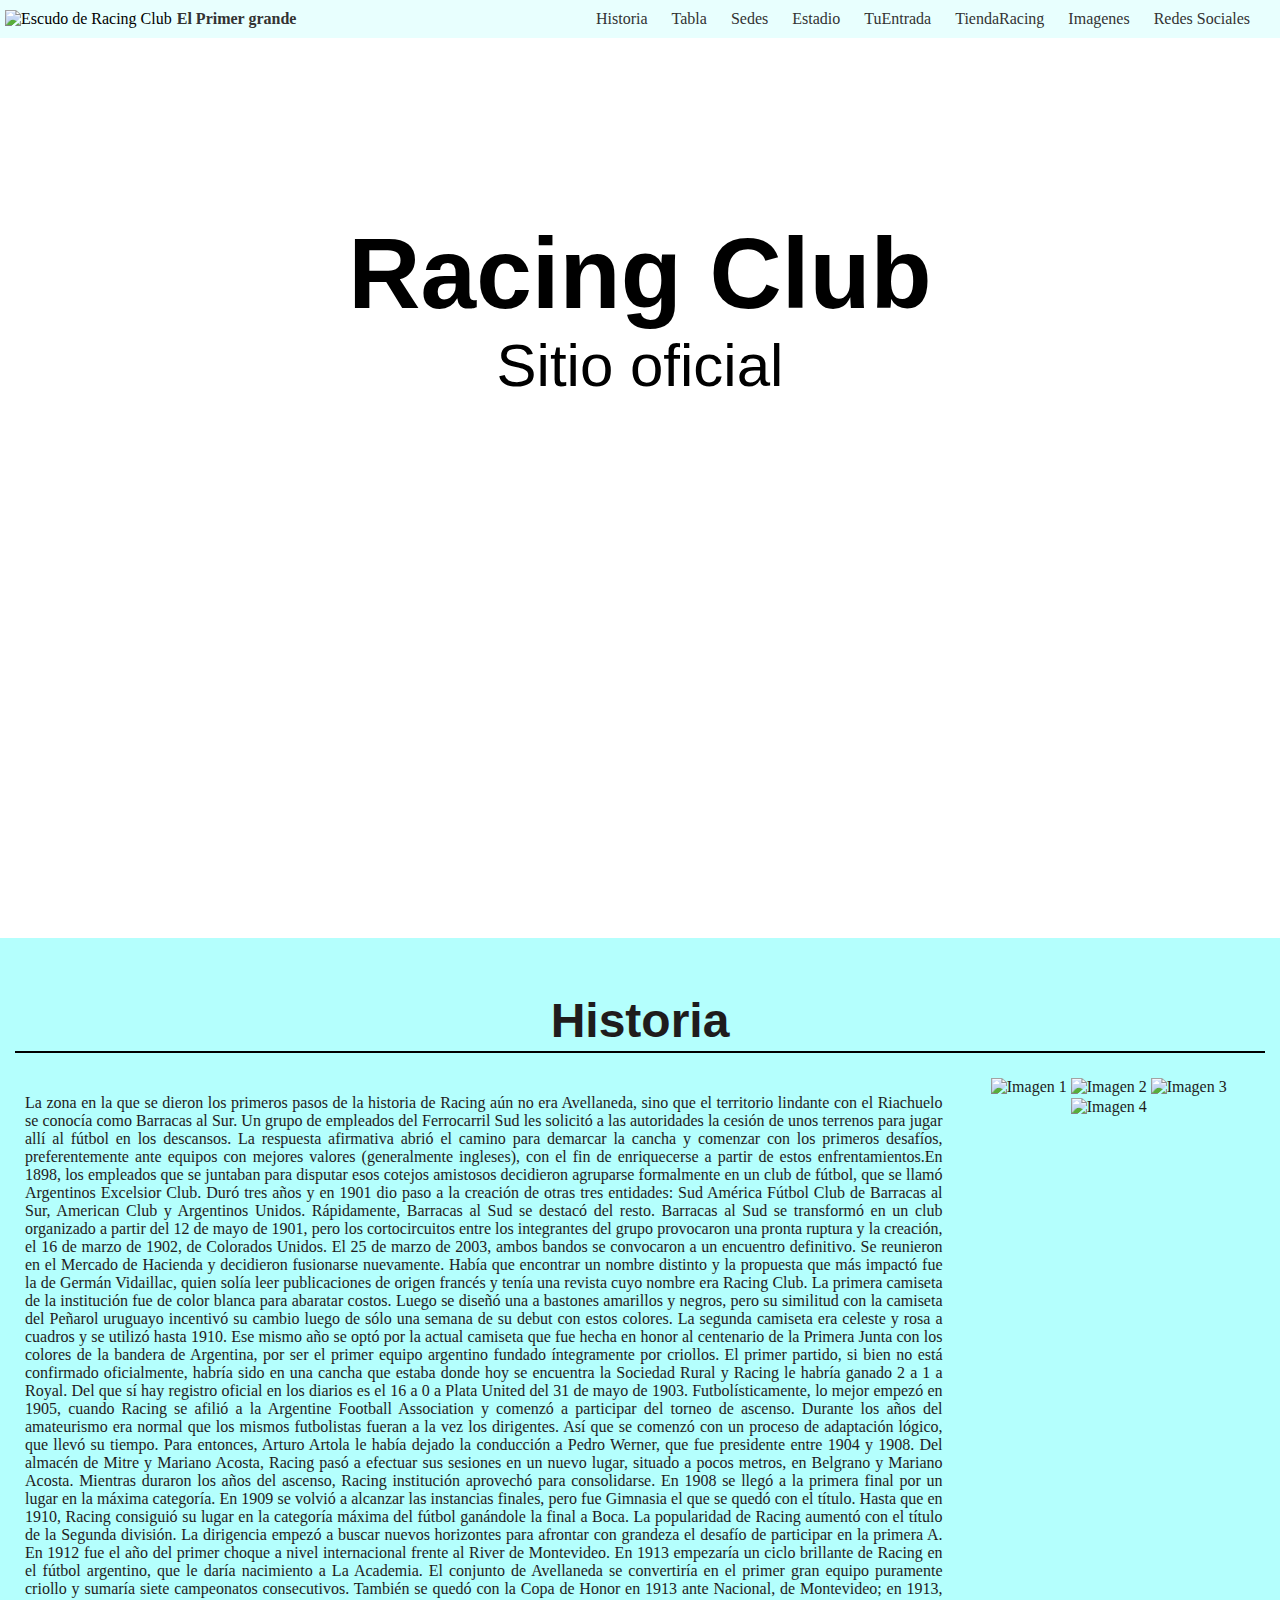
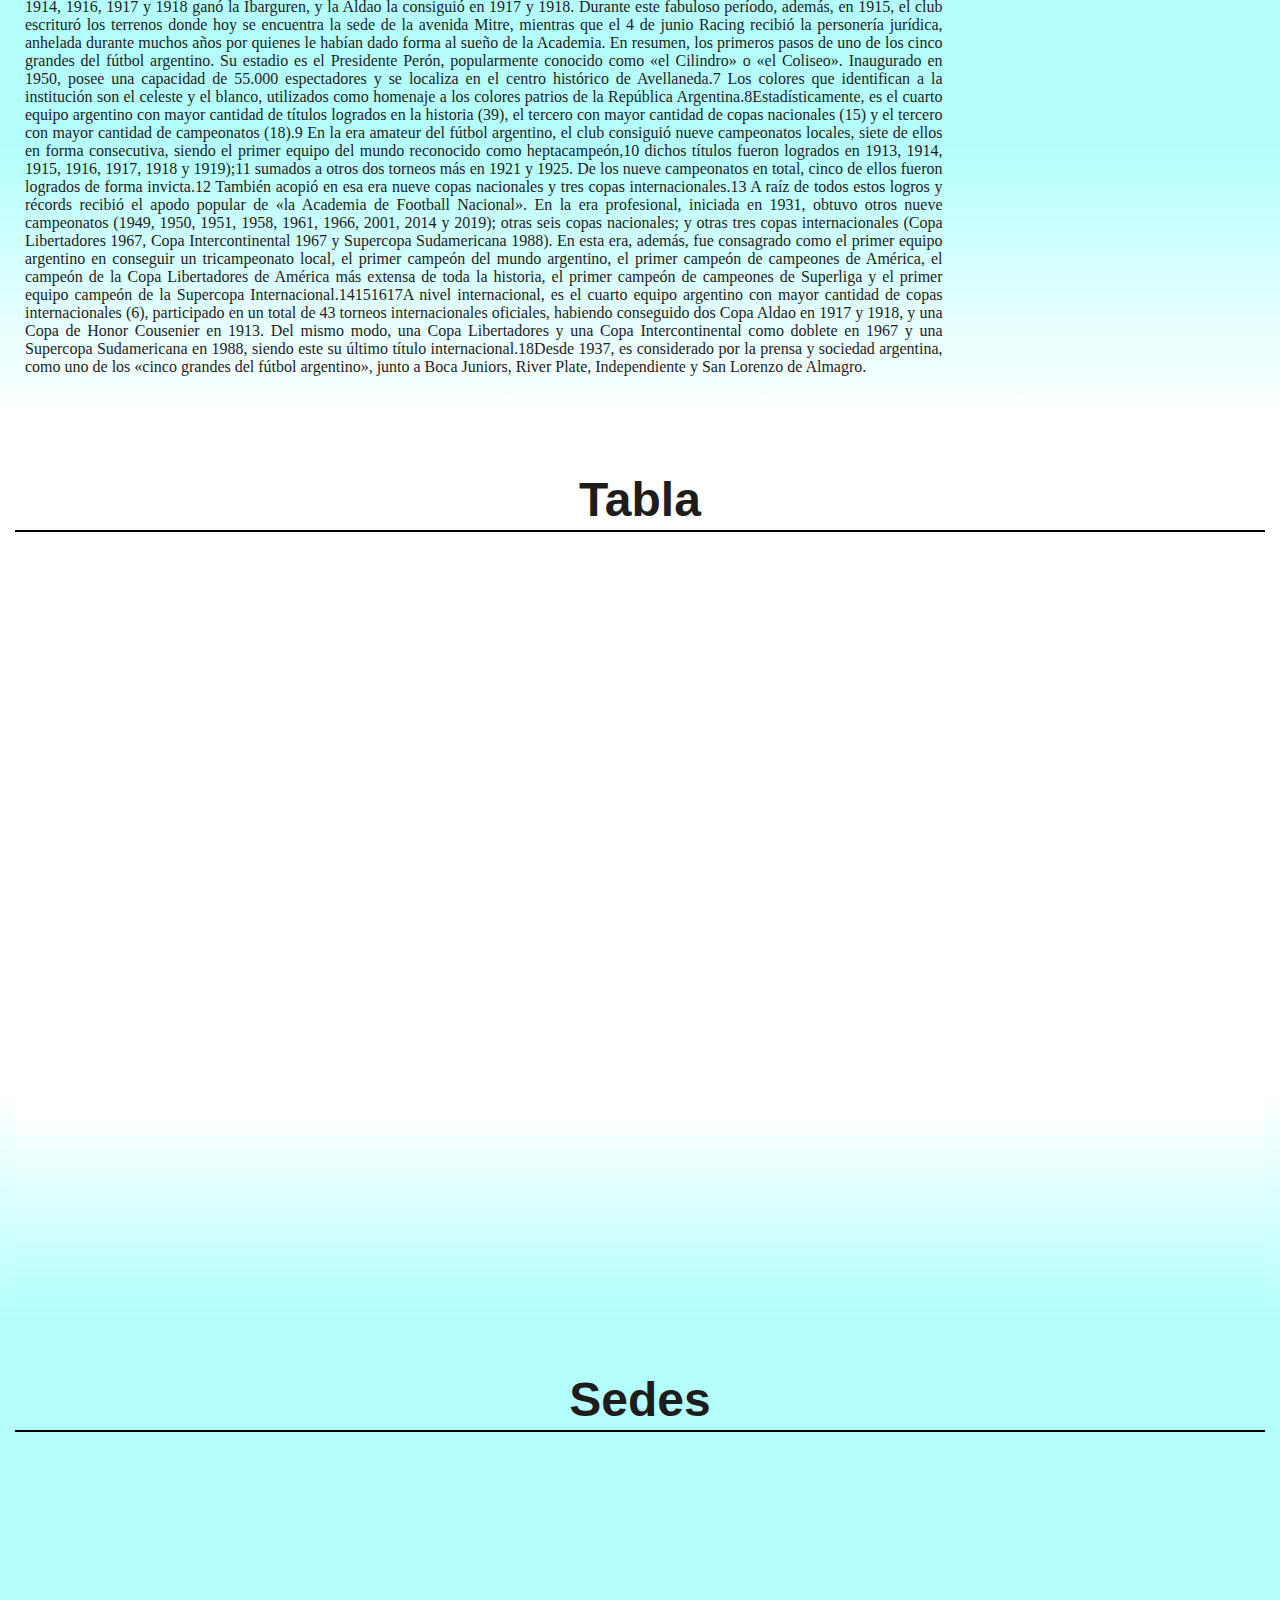
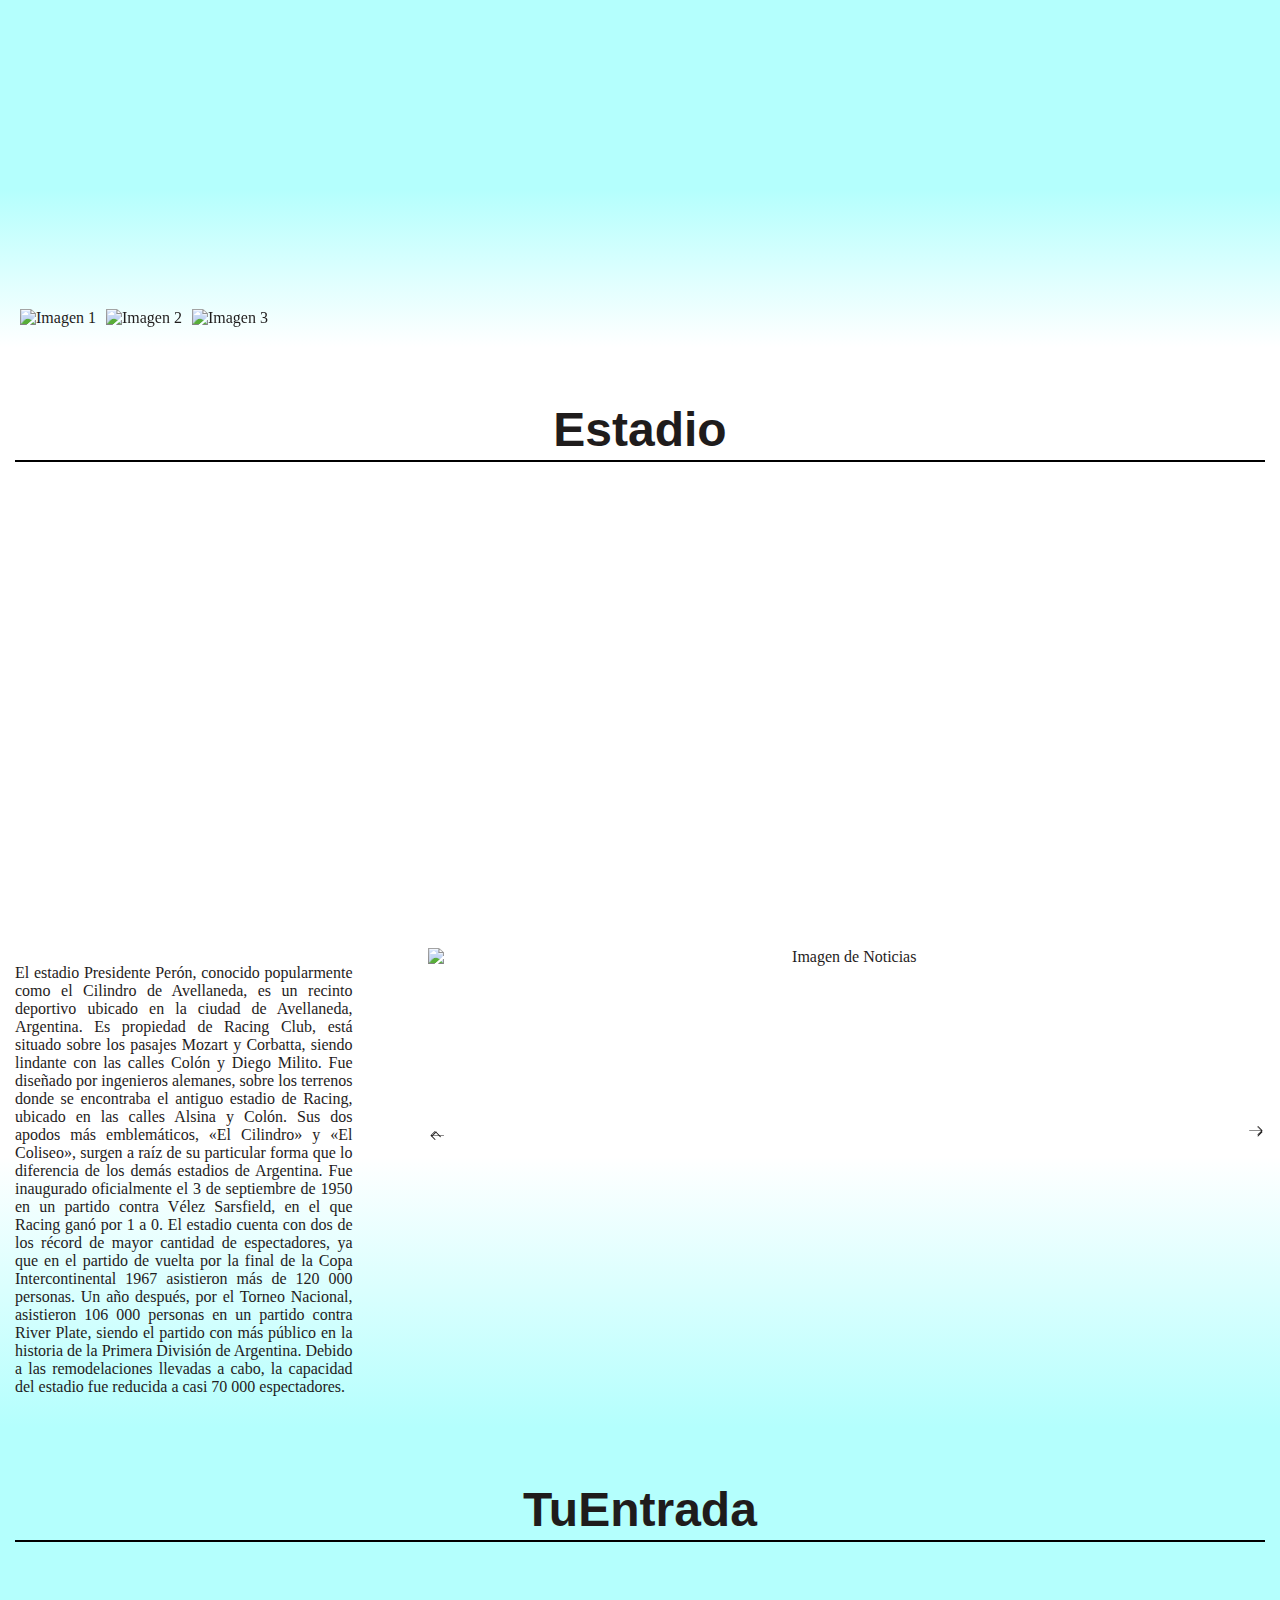
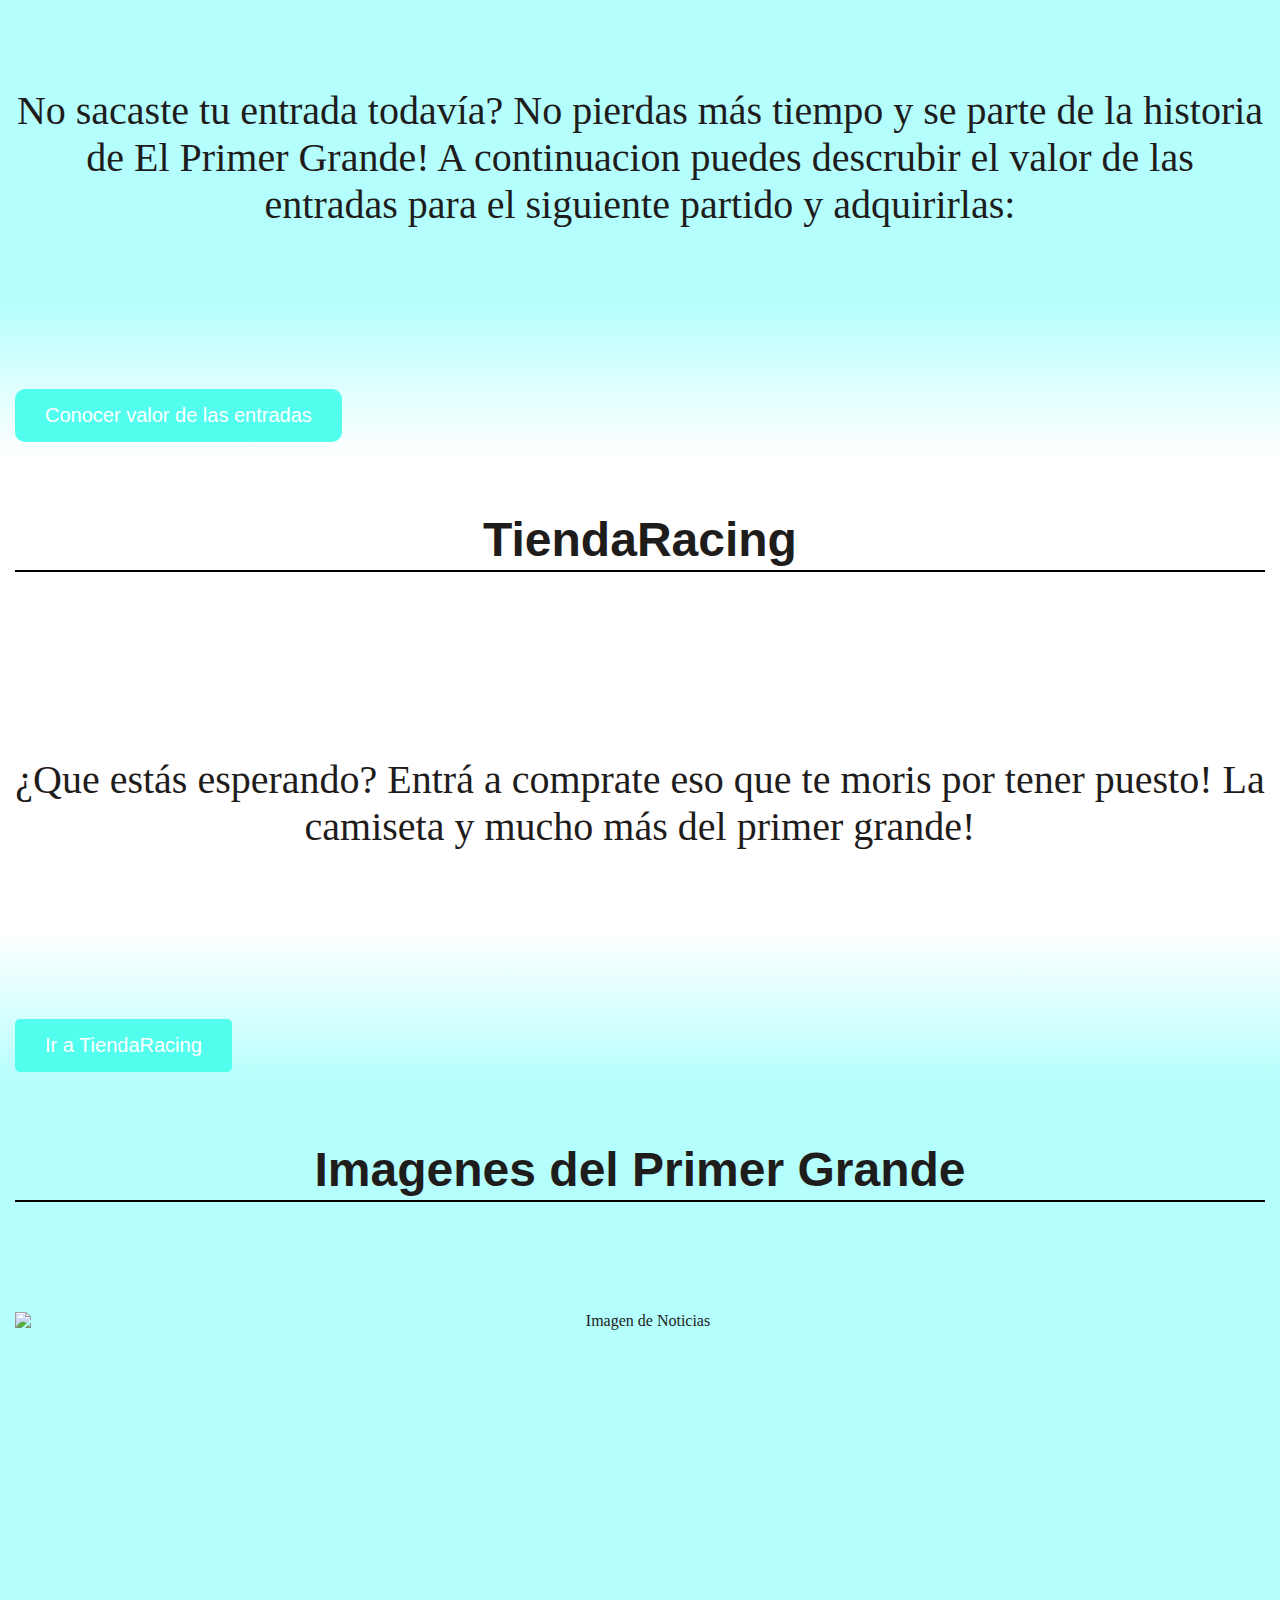
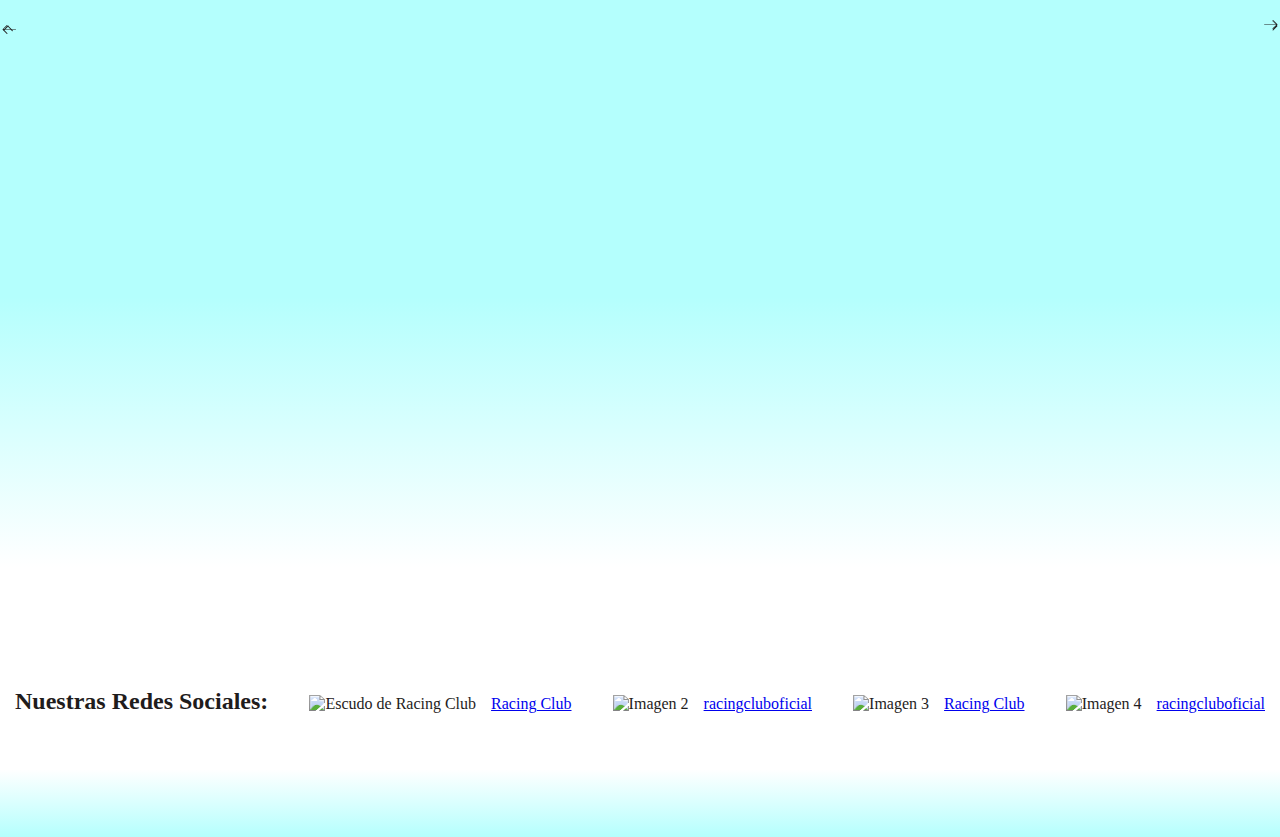
==== commit 0e6cb41d: "Update and rename AAindex.html to index.html" ====
--- a/index.html
+++ b/index.html
@@ -4,7 +4,7 @@
     <meta charset="UTF-8">
     <meta name="viewport" content="width=device-width, initial-scale=1.0">
     <title>Racing Club</title>
-    <link rel="stylesheet" href="./styles.css">
+    <link rel="stylesheet" href="./AAstyles.css">
 </head>
 
 <body>
@@ -17,7 +17,9 @@
             <a href="#seccion4">Sedes</a>
             <a href="#seccion5">Estadio</a>
             <a href="#seccion6">TuEntrada</a>
-            <a href="#seccion7">Redes Sociales</a>
+            <a href="#seccion7">TiendaRacing</a>
+            <a href="#seccion8">Imagenes</a>
+            <a href="#seccion9">Redes Sociales</a>
         </nav>
     </header>
     
@@ -30,25 +32,45 @@
         
     </div>
     
-    <div id="seccion2" class="seccion">
+    <div id="seccion2" class="Bseccionespecial">
         <h2>Historia</h2>
-        <div class="contenido" style="overflow-y: auto;">
-            <p style="width: 75%; float: left; text-align: justify;">La historia de Racing Club comienza el 25 de marzo de 1903 (121 años), siendo el primer equipo de fútbol argentino fundado íntegramente por criollos, tomando los colores de la República Argentina.
-                En la era amateur consiguió 9 campeonatos locales, 7 de ellos en forma consecutiva, siendo el primer equipo del mundo heptacampeón, el único equipo argentino en la historia y el único del continente.
-                También acopió 10 copas nacionales y 3 copas internacionales, a raíz de todos estos logros recibió el apodo popular de «La Academia de Football Nacional», que lo identifica hasta la actualidad.
-                Es considerado como «El Primer Grande», ya que fue el primero de los Cinco grandes del fútbol argentino en consagrarse campeón de liga, de una copa nacional y de una copa internacional.
-                En la era profesional iniciada en 1931, obtuvo otros 9 campeonatos locales más, sumados a otras 6 copas nacionales, y otras 3 copas internacionales para su ya exitoso palmarés.1​
-                En esta era fue el primer equipo en lograr un tricampeonato local, el primer campeón del mundo argentino, el primer campeón de campeones de América, el campeón de la Copa Libertadores de América más extensa de la historia, el primer campeón de campeones de liga y el primer equipo campeón de la Supercopa Internacional.El 12 de mayo de 1901, un grupo de estudiantes del Colegio Nacional Central fundaría el «Football Club Barracas al Sud», siendo este como entonces se conocía a lo que es hoy el Partido de Avellaneda. El nuevo club se fundó por jóvenes nacidos en argentina, hasta entonces, las instituciones de fútbol del país habían sido creadas o eran administradas por ingleses o españoles. Los miembros fundadores fueron: Arturo y Zenón Artola, Germán Vidaillac, Leandro Boloque, Pedro Viazzi, Pedro Werner, Alfredo y Raimundo Lamoure, Ignacio Oyarzábal, Ricardo Martín, Ernesto Martín, Salvador Sorhondo, Julio Planisi, Francisco Balestrieri, Bernardo Etcheverry, los hermanos Evaristo y Alfredo Paz, Enrique Poujade, Elías Camels, José Güimil, Juan Sepich, José Paz, Antonio Capurro y Alejandro Carbone.
-                El 16 de marzo de 1902 debido a desavenencias, un numeroso grupo de socios abandonaría el club para fundar uno nuevo: el «Colorados Unidos del Sud». La separación no duraría mucho, ya que el Barracas al Sud había quedado sin jugadores por la partida de sus miembros y el Colorados Unidos no lograba el vuelo pretendido. Poco después, los miembros de ambas instituciones limarían asperezas e impondrían el lema: «Unidos hasta la muerte».​ Así, el 25 de marzo de 1903, se unieron ambas instituciones bajo un mismo nombre y bandera. Germán Vidaillac, uno de los socios fundadores de ascendencia francesa, mostraría frente a sus compañeros una revista de automovilismo del país galo en cuya portada se leerían las palabras «RACING». La moción sería aprobada por todos los presentes. Un acta redactada el 7 de febrero de 1904, oficializa la creación del «Racing Football Club» en la finca de los hermanos Lamoure. La votación nombró como primer presidente de la institución a Arturo Artola. Finalmente, en 1905, el club certificó su oficialidad afiliándose a la Argentine Football Association. 18 de diciembre de 1910, luego de ganarle la final de la segunda división a Boca Juniors por 2 a 1, Racing conseguiría el ascenso a la Primera División; justamente en la conmemoración del centenario de la Revolución de Mayo, aprovechando dicha celebración para cambiar sus colores como un homenaje eterno, por los mismos de la bandera Argentina: el celeste y el blanco.
-                Durante sus primeros años en la máxima categoría del fútbol argentino, lograría el récord histórico del heptacampeonato, adquiriendo el apodo popular de «La Academia del Football Nacional». También se lo conocería como «El Primer Grande» ya que de los cinco grandes, sería el primero en salir campeón de Liga, de una copa nacional y también de una copa internacional.
-                El equipo ganó siete campeonatos de Primera División de forma consecutiva entre 1913 y 1919, estableciendo un récord que aún perdura en la historia del fútbol continental. Estos logros incluyeron el primer tetracampeonato, pentacampeonato, hexacampeonato y heptacampeonato en la historia del fútbol argentino, así como el título de campeón de la Copa de Honor Cousenier en 1913 y dos Copas Aldao en 1917 y 1918, que los convirtieron en el primer equipo argentino en ganar este prestigioso trofeo internacional. En el plano local, pese a quedar segundo en el torneo de 1920, logró consagrarse campeón de los campeonatos amateur de 1921 y 1925​</p>
-            <div class="seccion-con-imagenes"  style="width:25%; display: flex; flex-direction: column; height: auto;">
-                <img src="https://s3.amazonaws.com/arc-wordpress-client-uploads/infobae-wp/wp-content/uploads/2018/02/05170229/racing-hinchada-12.jpg" alt="Imagen 1">
-                <img src="https://www.serargentino.com/public/images/2020/03/hinchada-de-racing-773x458.jpeg" alt="Imagen 2">
-                <img src="https://upload.wikimedia.org/wikipedia/commons/thumb/1/11/Racing-club-1906.jpg/330px-Racing-club-1906.jpg" alt="Imagen 3">
-            </div>
+        <div class="Bcontenido">
+            <p> La zona en la que se dieron los primeros pasos de la historia de Racing aún no era Avellaneda, sino que el territorio lindante con el Riachuelo se conocía como Barracas al Sur. Un grupo de empleados del Ferrocarril Sud les solicitó a las autoridades la cesión de unos terrenos para jugar allí al fútbol en los descansos. La respuesta afirmativa abrió el camino para demarcar la cancha y comenzar con los primeros desafíos, preferentemente ante equipos con mejores valores (generalmente ingleses), con el fin de enriquecerse a partir de estos enfrentamientos.En 1898, los empleados que se juntaban para disputar esos cotejos amistosos decidieron agruparse formalmente en un club de fútbol, que se llamó Argentinos Excelsior Club. Duró tres años y en 1901 dio paso a la creación de otras tres entidades: Sud América Fútbol Club de Barracas al Sur, American Club y Argentinos Unidos. Rápidamente, Barracas al Sud se destacó del resto.
+
+                Barracas al Sud se transformó en un club organizado a partir del 12 de mayo de 1901, pero los cortocircuitos entre los integrantes del grupo provocaron una pronta ruptura y la creación, el 16 de marzo de 1902, de Colorados Unidos. El 25 de marzo de 2003, ambos bandos se convocaron a un encuentro definitivo. Se reunieron en el Mercado de Hacienda y decidieron fusionarse nuevamente. Había que encontrar un nombre distinto y la propuesta que más impactó fue la de Germán Vidaillac, quien solía leer publicaciones de origen francés y tenía una revista cuyo nombre era Racing Club.
+                
+                La primera camiseta de la institución fue de color blanca para abaratar costos. Luego se diseñó una a bastones amarillos y negros, pero su similitud con la camiseta del Peñarol uruguayo incentivó su cambio luego de sólo una semana de su debut con estos colores. La segunda camiseta era celeste y rosa a cuadros y se utilizó hasta 1910. Ese mismo año se optó por la actual camiseta que fue hecha en honor al centenario de la Primera Junta con los colores de la bandera de Argentina, por ser el primer equipo argentino fundado íntegramente por criollos.
+                
+                El primer partido, si bien no está confirmado oficialmente, habría sido en una cancha que estaba donde hoy se encuentra la Sociedad Rural y Racing le habría ganado 2 a 1 a Royal. Del que sí hay registro oficial en los diarios es el 16 a 0 a Plata United del 31 de mayo de 1903.
+                
+                Futbolísticamente, lo mejor empezó en 1905, cuando Racing se afilió a la Argentine Football Association y comenzó a participar del torneo de ascenso. Durante los años del amateurismo era normal que los mismos futbolistas fueran a la vez los dirigentes. Así que se comenzó con un proceso de adaptación lógico, que llevó su tiempo. Para entonces, Arturo Artola le había dejado la conducción a Pedro Werner, que fue presidente entre 1904 y 1908.
+                
+                Del almacén de Mitre y Mariano Acosta, Racing pasó a efectuar sus sesiones en un nuevo lugar, situado a pocos metros, en Belgrano y Mariano Acosta. Mientras duraron los años del ascenso, Racing institución aprovechó para consolidarse. En 1908 se llegó a la primera final por un lugar en la máxima categoría. En 1909 se volvió a alcanzar las instancias finales, pero fue Gimnasia el que se quedó con el título. Hasta que en 1910, Racing consiguió su lugar en la categoría máxima del fútbol ganándole la final a Boca.
+                
+                La popularidad de Racing aumentó con el título de la Segunda división. La dirigencia empezó a buscar nuevos horizontes para afrontar con grandeza el desafío de participar en la primera A. En 1912 fue el año del primer choque a nivel internacional frente al River de Montevideo.
+                
+                En 1913 empezaría un ciclo brillante de Racing en el fútbol argentino, que le daría nacimiento a La Academia. El conjunto de Avellaneda se convertiría en el primer gran equipo puramente criollo y sumaría siete campeonatos consecutivos. También se quedó con la Copa de Honor en 1913 ante Nacional, de Montevideo; en 1913, 1914, 1916, 1917 y 1918 ganó la Ibarguren, y la Aldao la consiguió en 1917 y 1918.
+                
+                Durante este fabuloso período, además, en 1915, el club escrituró los terrenos donde hoy se encuentra la sede de la avenida Mitre, mientras que el 4 de junio Racing recibió la personería jurídica, anhelada durante muchos años por quienes le habían dado forma al sueño de la Academia. En resumen, los primeros pasos de uno de los cinco grandes del fútbol argentino.
+                
+                Su estadio es el Presidente Perón, popularmente conocido como «el Cilindro» o «el Coliseo». Inaugurado en 1950, posee una capacidad de 55.000 espectadores y se localiza en el centro histórico de Avellaneda.7​ Los colores que identifican a la institución son el celeste y el blanco, utilizados como homenaje a los colores patrios de la República Argentina.8​
+
+                Estadísticamente, es el cuarto equipo argentino con mayor cantidad de títulos logrados en la historia (39), el tercero con mayor cantidad de copas nacionales (15) y el tercero con mayor cantidad de campeonatos (18).9​ En la era amateur del fútbol argentino, el club consiguió nueve campeonatos locales, siete de ellos en forma consecutiva, siendo el primer equipo del mundo reconocido como heptacampeón,10​ dichos títulos fueron logrados en 1913, 1914, 1915, 1916, 1917, 1918 y 1919);11​ sumados a otros dos torneos más en 1921 y 1925. De los nueve campeonatos en total, cinco de ellos fueron logrados de forma invicta.12​ También acopió en esa era nueve copas nacionales y tres copas internacionales.13​ A raíz de todos estos logros y récords recibió el apodo popular de «la Academia de Football Nacional».
+                
+                En la era profesional, iniciada en 1931, obtuvo otros nueve campeonatos (1949, 1950, 1951, 1958, 1961, 1966, 2001, 2014 y 2019); otras seis copas nacionales; y otras tres copas internacionales (Copa Libertadores 1967, Copa Intercontinental 1967 y Supercopa Sudamericana 1988). En esta era, además, fue consagrado como el primer equipo argentino en conseguir un tricampeonato local, el primer campeón del mundo argentino, el primer campeón de campeones de América, el campeón de la Copa Libertadores de América más extensa de toda la historia, el primer campeón de campeones de Superliga y el primer equipo campeón de la Supercopa Internacional.14​15​16​17​
+                
+                A nivel internacional, es el cuarto equipo argentino con mayor cantidad de copas internacionales (6), participado en un total de 43 torneos internacionales oficiales, habiendo conseguido dos Copa Aldao en 1917 y 1918, y una Copa de Honor Cousenier en 1913. Del mismo modo, una Copa Libertadores y una Copa Intercontinental como doblete en 1967 y una Supercopa Sudamericana en 1988, siendo este su último título internacional.18​
+                
+                Desde 1937, es considerado por la prensa y sociedad argentina, como uno de los «cinco grandes del fútbol argentino», junto a Boca Juniors, River Plate, Independiente y San Lorenzo de Almagro.</p>
+        </div>
+        <div class="Bseccion-con-imagenes">
+            <img src="https://s3.amazonaws.com/arc-wordpress-client-uploads/infobae-wp/wp-content/uploads/2018/02/05170229/racing-hinchada-12.jpg" alt="Imagen 1">
+            <img src="https://www.serargentino.com/public/images/2020/03/hinchada-de-racing-773x458.jpeg" alt="Imagen 2">
+            <img src="https://upload.wikimedia.org/wikipedia/commons/thumb/1/11/Racing-club-1906.jpg/330px-Racing-club-1906.jpg" alt="Imagen 3">
+            <img src="https://upload.wikimedia.org/wikipedia/commons/thumb/9/9b/Racing_Club_1967.png/220px-Racing_Club_1967.png" alt="Imagen 4">
         </div>
     </div>
+    
        
     <div id="seccion3" class="seccion">
         <h2>Tabla</h2>
@@ -57,7 +79,7 @@
         </div>
     </div>
         
-    <div id="seccion4" class="seccion">
+    <div id="seccion4" class="seccionchica">
         <h2>Sedes</h2>
         <div class="imagenes-container">
             <div class="imagen">
@@ -75,16 +97,16 @@
         </div>
     </div>
         
-    <div id="seccion5" class="seccion">
+    <div id="seccion5" class="seccionespecial">
         <h2>Estadio</h2>
         <div class="contenido">
-            <p style="width: 25%; float: left; text-align: justify;">
+            <p style="width: 27%; float: left; text-align: justify;">
                 El estadio Presidente Perón, conocido popularmente como el Cilindro de Avellaneda, es un recinto deportivo ubicado en la ciudad de Avellaneda, Argentina. Es propiedad de Racing Club, está situado sobre los pasajes Mozart y Corbatta, siendo lindante con las calles Colón y Diego Milito.
                 Fue diseñado por ingenieros alemanes, sobre los terrenos donde se encontraba el antiguo estadio de Racing, ubicado en las calles Alsina y Colón. Sus dos apodos más emblemáticos, «El Cilindro» y «El Coliseo», surgen a raíz de su particular forma que lo diferencia de los demás estadios de Argentina. Fue inaugurado oficialmente el 3 de septiembre de 1950 en un partido contra Vélez Sarsfield, en el que Racing ganó por 1 a 0.
                 El estadio cuenta con dos de los récord de mayor cantidad de espectadores, ya que en el partido de vuelta por la final de la Copa Intercontinental 1967 asistieron más de 120 000 personas. Un año después, por el Torneo Nacional, asistieron 106 000 personas en un partido contra River Plate, siendo el partido con más público en la historia de la Primera División de Argentina.
                 Debido a las  remodelaciones llevadas a cabo, la capacidad del estadio fue reducida a casi 70 000 espectadores.
             </p>
-            <div class="imagenes" style="width: 75%; float: right; position: relative; height: 100%;">
+            <div class="imagenes" style="width: 67%; float: right; position: relative; height: 80%;">
                 <img id="estadio-image" src="https://media.urgente24.com/p/193250b965bf1c4610cca33aa967dc6a/adjuntos/319/imagenes/002/615/0002615747/racing.jpg" alt="Imagen de Noticias" style="width: 100%; height: 100%; object-fit: cover;">
                 <div id="flecha-izquierda" onclick="cambiarImagen(-1)" style="position: absolute; left: 0; top: 50%; transform: translateY(-50%) rotate(180deg); cursor: pointer;">
                     <svg xmlns="http://www.w3.org/2000/svg" width="16" height="16" fill="currentColor" class="bi bi-arrow-left" viewBox="0 0 16 16">
@@ -102,18 +124,51 @@
         </div>
     </div>
     
-    <div id="seccion6" class="seccion">
+    <div id="seccion6" class="seccionchica">
         <h2>TuEntrada</h2>
-        <p>No sacaste tu entrada todavía? No sos socio aún? 
+        <p>No sacaste tu entrada todavía? 
         No pierdas más tiempo y se parte de la historia de El Primer Grande! 
-        A continuacion puedes descrubir el valor de asociarte o el valor de las entradas para el siguiente partido:</p>
+        A continuacion puedes descrubir el valor de las entradas para el siguiente partido y adquirirlas:
+        </p>
         <div class="botones-container">
             <button onclick="window.location.href = './entradas.html';">Conocer valor de las entradas</button>
-            <button onclick="window.location.href = './asociate.html';">Conocer valor de asociarse</button>
+        </div>
+    </div>
+     
+
+    <div id="seccion7" class="seccionchica">
+        <h2>TiendaRacing</h2>
+        <p>¿Que estás esperando? 
+            Entrá a comprate eso que te moris por tener puesto!
+            La camiseta y mucho más del primer grande!
+        </p>
+        <div class="botones-container">
+            <button onclick="window.location.href = './carrito.html';">Ir a TiendaRacing</button>
+        </div>
+    </div>
+
+
+    <div id="seccion8" class="seccionespecial">
+        <h2>Imagenes del Primer Grande</h2>
+        <div class="imagenes" style="width: 100%; float: right; position: center; height: 80%;">
+            <img id="imagenes de racing" src="https://www.elfutbolero.com.ar/image/elfutbolerocomar/en-estos-dias-trascendio-una-noticia-en-redes-sociales-de-una-propuesta-de-los-hinchas-de-la-academia-para-el-recibimiento-frente-a-atletico-nacional-1704344020-hq.webp" alt="Imagen de Noticias" style="width: 100%; height: 100%; object-fit: cover;">
+            <div id="flecha-izquierda" onclick="cambiarImagencarrusel(-1)" style="position: absolute; left: 0; top: 50%; transform: translateY(-50%) rotate(180deg); cursor: pointer;">
+                <svg xmlns="http://www.w3.org/2000/svg" width="16" height="16" fill="currentColor" class="bi bi-arrow-left" viewBox="0 0 16 16">
+                    <path fill-rule="evenodd" d="M7.354 11.354a.5.5 0 0 1 0-.708l-4-4a.5.5 0 0 1 .708-.708L8 10.293l3.646-3.647a.5.5 0 0 1 .708.708l-4 4a.5.5 0 0 1-.708 0z"/>
+                    <path fill-rule="evenodd" d="M0 8a.5.5 0 0 1 .5-.5h11.793l-3.647-3.646a.5.5 0 0 1 .708-.708l4 4a.5.5 0 0 1 0 .708l-4 4a.5.5 0 0 1-.708-.708L12.293 8H.5A.5.5 0 0 1 0 8z"/>
+                </svg>
+            </div>
+            <div id="flecha-derecha" onclick="cambiarImagencarrusel(1)" style="position: absolute; right: 0; top: 50%; transform: translateY(-50%); cursor: pointer;">
+                <svg xmlns="http://www.w3.org/2000/svg" width="16" height="16" fill="currentColor" class="bi bi-arrow-right" viewBox="0 0 16 16">
+                    <path fill-rule="evenodd" d="M8.646 4.646a.5.5 0 0 1 .708 0l4 4a.5.5 0 0 1 0 .708l-4 4a.5.5 0 0 1-.708-.708L12.293 8 8.646 4.354a.5.5 0 0 1 0-.708z"/>
+                    <path fill-rule="evenodd" d="M0 8a.5.5 0 0 1 .5-.5h11.793l-3.647-3.646a.5.5 0 0 1 .708-.708l4 4a.5.5 0 0 1 0 .708l-4 4a.5.5 0 0 1-.708-.708L12.293 8H.5A.5.5 0 0 1 0 8z"/>
+                </svg>
+            </div>
         </div>
     </div>
     
-    <div id="seccion7" class="seccionredes">
+
+    <div id="seccion9" class="seccionredes">
         <h2>Nuestras Redes Sociales: </h2>
         <div class="centered-content">
             <img id="escudo-racing" src="https://cdn-icons-png.flaticon.com/512/1057/1057248.png" alt="Escudo de Racing Club">
@@ -133,8 +188,9 @@
         </div>
     </div>
 
+    
 </body>
-<script src="./index.js">
+<script src="./AAindex.js">
 </script>
 </html>
 
--- a/AAstyles.css
+++ b/AAstyles.css
@@ -0,0 +1,460 @@
+        header {
+            background-color: rgba(180, 255, 253, 0.3); 
+            padding: 10px 0.1px; 
+            text-align: center; 
+            width: 100%; 
+            z-index: 1000; 
+            display: flex; 
+            justify-content: space-between; 
+            align-items: center;
+        }
+        
+        body {
+            margin: 0px;
+            padding: 0px;
+        }
+
+        .logo {
+            color: #333; 
+            font-weight: bold; 
+            text-align: left; 
+            flex-grow: 1; 
+            margin-right: 10px; 
+            margin-left: 5px;
+        }
+
+        header img {
+            max-height: 40px; 
+            max-width: 100%; 
+            vertical-align: middle; 
+            margin-left: 5px;
+        }
+
+        nav {
+            margin-right: 20px; 
+        }
+
+        nav a {
+            color: #333; 
+            text-decoration: none; 
+            margin: 0 10px; 
+            display: inline-block; 
+        }
+
+        .seccion {
+            width: 100%;
+            box-sizing: border-box;
+            padding: 0;
+            position: relative;
+            margin: 0;
+            background-size: cover;
+            background-position: center;
+            height: 100vh;
+            display: flex;
+            justify-content: center;
+            align-items: flex-start;
+            flex-direction: column;
+            text-align: center;
+            color: #333;
+        }
+        
+        .seccionespecial {
+            width: 100%;
+            box-sizing: border-box;
+            padding: 0;
+            position: relative;
+            margin: 0;
+            background-size: cover;
+            background-position: center;
+            height: 120vh;
+            display: flex;
+            justify-content: center;
+            align-items: flex-start;
+            flex-direction: column;
+            text-align: center;
+            color: #333;
+        }
+
+        .seccionespecial h2 {
+            font-size: 3em;
+            font-family: Arial, sans-serif; 
+            margin-bottom: 20px; 
+            position: relative;
+            width: 100%;
+            text-align: center; 
+        }
+
+        .seccionespecial h2::after {
+            content: ''; 
+            position: absolute; 
+            left: 0; 
+            bottom: -5px; 
+            width: 100%; 
+            height: 2px; 
+            background-color: hsl(0, 0%, 0%); 
+        }
+
+
+        .seccionchica {
+            width: 100%;
+            box-sizing: border-box;
+            padding: 0;
+            position: relative;
+            margin: 0;
+            background-size: cover;
+            background-position: center;
+            height: 70vh;
+            display: flex;
+            justify-content: center;
+            align-items: flex-start;
+            flex-direction: column;
+            text-align: center;
+            color: #333;
+        }
+
+
+        .seccionredes {
+            width: 100%;
+            box-sizing: border-box;
+            padding: 0;
+            position: relative;
+            margin: 0;
+            background-size: cover;
+            background-position: center;
+            height: 30vh;
+            display: flex;
+            justify-content: center;
+            align-items: flex-start;
+            flex-direction: column;
+            text-align: center;
+            color: #333;
+        }
+
+        .seccion h2 {
+            font-size: 3em;
+            font-family: Arial, sans-serif; 
+            margin-bottom: 20px; 
+            position: relative;
+            width: 100%;
+            text-align: center; 
+        }
+
+        .seccion h2::after {
+            content: ''; 
+            position: absolute; 
+            left: 0; 
+            bottom: -5px; 
+            width: 100%; 
+            height: 2px; 
+            background-color: hsl(0, 0%, 0%); 
+        }
+
+     
+        .seccionchica h2 {
+            font-size: 3em;
+            font-family: Arial, sans-serif; 
+            margin-bottom: 20px; 
+            position: relative;
+            width: 100%;
+            text-align: center; 
+        }
+
+        .seccionchica h2::after {
+            content: ''; 
+            position: absolute; 
+            left: 0; 
+            bottom: -5px; 
+            width: 100%; 
+            height: 2px; 
+            background-color: hsl(0, 0%, 0%); 
+        }
+
+
+        #seccion2, #seccion4, #seccion6, #seccion8 {
+            background-image: linear-gradient(to bottom, #b4fffd 75%, #ffffff);
+            position: relative; 
+            z-index: 1; 
+            backdrop-filter: blur(30px); 
+            padding: 15px; 
+            color: #1f1c1c; 
+            text-align: center; 
+            display: flex; 
+            justify-content: space-between; 
+        }
+
+        #seccion1, #seccion3, #seccion5, #seccion7, #seccion9 {
+            background-image: linear-gradient(to bottom, #ffffff 75%, #b4fffd);
+            position: relative; 
+            z-index: 1; 
+            backdrop-filter: blur(30px); 
+            padding: 15px; 
+            color: #1f1c1c; 
+            text-align: center; 
+            display: flex; 
+            justify-content: space-between; 
+        }
+
+        .sede {
+            width: 33%; 
+            max-width: 200px; 
+            opacity: 0.7; 
+            transition: opacity 0.3s ease; 
+        }
+
+        .sede:hover {
+            opacity: 1; /
+        }
+      
+        #seccion1-texto {
+            position: absolute;
+            top:30%;
+            left: 50%;
+            transform: translate(-50%, -50%);
+            color: rgb(0, 0, 0);
+            font-family: Arial, sans-serif;
+            text-align: center;
+        }
+        
+        #seccion1-texto h1, #seccion1-texto p {
+            margin: 0; 
+        }
+        
+        #seccion1-texto .main-text {
+            font-size: 100px;
+            font-weight: bold;
+        }
+        
+        #seccion1-texto .sub-text {
+            font-size: 60px;
+        }
+        
+        
+        
+
+        .seccion img {
+            max-width: 100%; 
+            max-height: 40px; 
+            margin-bottom: 10px; 
+            width: auto; 
+            height: auto; 
+            object-fit: cover;
+        }
+        
+        #seccion9 {
+            display: flex;
+            flex-direction: row;
+            align-items: center;
+        }
+        
+        .centered-content {
+            display: flex;
+            align-items: center;
+            margin-top: 5px; 
+        }
+        
+        .centered-content img {
+            max-height: 40px; 
+            max-width: 100%; 
+            vertical-align: middle; 
+            margin-right: 10px; 
+        }
+        
+        .centered-content p {
+            margin-left: 5px; 
+        }
+        
+        .seccion .sede {
+            max-width: 100%; 
+            max-height: 40px; 
+            margin-bottom: 10px; 
+            width: auto; 
+            height: auto; 
+            object-fit: cover;
+            transition: opacity 0.3s ease; 
+        }
+
+        .seccion .sede:hover {
+            opacity: 0.7; 
+        }
+
+        .seccion .sede-container {
+            position: relative; 
+        }
+
+        .seccion .image-caption {
+            position: absolute; 
+            top: 50%; 
+            left: 50%; 
+            transform: translate(-50%, -50%);
+            color: white;
+            font-size: 16px;
+            opacity: 0; 
+            transition: opacity 0.3s ease; 
+            pointer-events: none; 
+        }
+
+        .seccion .sede-container:hover .image-caption {
+            opacity: 1; 
+        }
+
+
+        .imagen {
+            flex: 1;
+            margin: 5px;
+            position: relative;
+            transition: opacity 0.8s ease;
+            max-width: 100%; 
+            height: auto;        
+        }
+        
+        .imagen img {
+            width: 500px; 
+            height: 350px; 
+            max-width: 100%; 
+            max-height: 100%; 
+        }
+        
+        .imagenes-container {
+            display: flex;
+            align-items: center; 
+            justify-content: center; 
+        }
+
+        .imagen:hover {
+            opacity: 0.5; 
+        }
+
+        .imagenes {
+            width: 25%;
+            float: right;
+            height: 100vh; 
+            display: flex;
+            flex-direction: column;
+            justify-content: space-between;
+        }
+
+        .imagenes img {
+            width: 100%;
+            height: auto; 
+            margin-bottom: 20px; 
+        }
+        
+        .texto-detras {
+            position: absolute; 
+            top: 50%; 
+            left: 50%; 
+            transform: translate(-50%, -50%); 
+            color: rgb(0, 0, 0); 
+            font-size: 50px; 
+            opacity: 0; 
+            pointer-events: none; 
+        }
+
+        .imagen:hover .texto-detras {
+            opacity: 1; 
+        }    
+
+      
+        
+        #seccion6 {
+            text-align: center;
+        }
+        
+        #seccion6 p {
+            font-size: 40px;
+        }
+        
+        #seccion6 button {
+            background-color: #52ffee; 
+            color: white;
+            padding: 15px 30px; 
+            font-size: 20px;
+            border: none; 
+            border-radius: 10px; 
+            cursor: pointer;
+            margin-top: 30px; 
+            display: inline-block; 
+        }
+        
+        .botones-container {
+            text-align: center; 
+        }
+        
+        #seccion7 p {
+            font-size: 40px;
+        }
+
+        .botones-container button {
+            background-color: #52ffee; 
+            color: white;
+            padding: 15px 30px; 
+            font-size: 20px;
+            border: none; 
+            border-radius: 5px; 
+            cursor: pointer;
+            display: inline-block; 
+        }
+       
+        @media screen and (max-width: 400px) {
+
+        }
+
+        .carousel-container {
+            display: flex;
+            align-items: center;
+            justify-content: center;
+            gap: 10px;
+        }
+        
+        .carousel-container img {
+            max-width: 100%;
+            max-height: 100px;
+            object-fit: cover;
+        }
+        
+       
+        .Bseccionespecial {
+            display: flex;
+            flex-wrap: wrap; 
+        }
+
+        .Bseccionespecial h2 {
+            font-size: 3em;
+            font-family: Arial, sans-serif; 
+            margin-bottom: 20px; 
+            position: relative;
+            width: 100%;
+            text-align: center; 
+        }
+
+        .Bseccionespecial h2::after {
+            content: ''; 
+            position: absolute; 
+            left: 0; 
+            bottom: -5px; 
+            width: 100%; 
+            height: 2px; 
+            background-color: hsl(0, 0%, 0%); 
+        }
+
+      
+        .Bcontenido {
+            width: 75%; 
+            padding: 10px;
+            box-sizing: border-box; 
+            text-align: justify; 
+            overflow-y: auto; 
+        }
+
+        
+        .Bseccion-con-imagenes {
+            width: 25%; 
+            padding: 10px;
+            box-sizing: border-box; 
+        }
+
+        
+        .Bseccion-con-imagenes img {
+            width: 100%; 
+            margin-bottom: 2px; 
+        }
